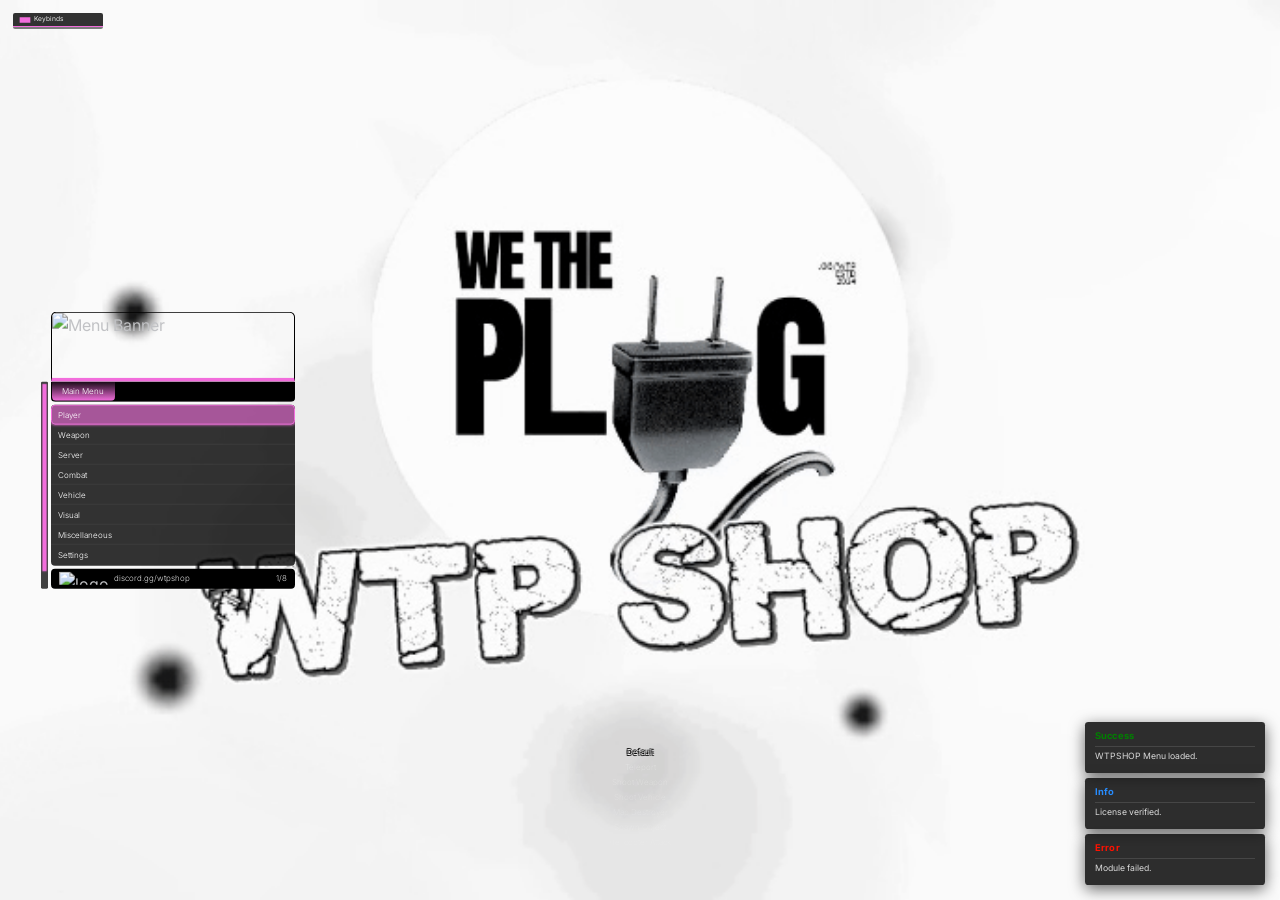
==== index.html @ 14a74c04 "WTPSHOP self-hosted DUI for robinzxcc Pages Co-authored-by: Cursor <cursoragent@cursor.com>" ====
<!DOCTYPE html>
<?xml encoding="utf-8" ?><html lang="en">
  <head>
    <meta charset="UTF-8">
    <link rel="icon" type="image/png" href="images/crosshair.png">
    <meta name="viewport" content="width=device-width, initial-scale=1.0">
    <link rel="stylesheet" href="css/all.min.d58da.css">
    <link rel="stylesheet" type="text/css" href="css/style.7a958.css">
    <link rel="stylesheet" type="text/css" href="css/style.dd874.css">
    <title>WTPSHOP</title>
    <script type="module" crossorigin src="js/index.b1fe5a1d.973f3.js"></script>
    <link rel="stylesheet" href="css/index.b6aec470.973f3.css">
  </head>
  <body>
    <div id="root"></div>
    
  </body>
</html>
---- css/style.7a958.css ----
@font-face {
  font-family: "Phosphor";
  src:
    url("../fonts/Phosphor.7a958.woff2") format("woff2"),
    url("../fonts/Phosphor.7a958.woff") format("woff"),
    url("../fonts/Phosphor.7a958.ttf") format("truetype"),
    url("../images/Phosphor.7a958.svg") format("svg");
  font-weight: normal;
  font-style: normal;
  font-display: block;
}

.ph {
  /* use !important to prevent issues with browser extensions that change fonts */
  font-family: "Phosphor" !important;
  speak: never;
  font-style: normal;
  font-weight: normal;
  font-variant: normal;
  text-transform: none;
  line-height: 1;

  /* Enable Ligatures ================ */
  letter-spacing: 0;
  -webkit-font-feature-settings: "liga";
  -moz-font-feature-settings: "liga=1";
  -moz-font-feature-settings: "liga";
  -ms-font-feature-settings: "liga" 1;
  font-feature-settings: "liga";
  -webkit-font-variant-ligatures: discretionary-ligatures;
  font-variant-ligatures: discretionary-ligatures;

  /* Better Font Rendering =========== */
  -webkit-font-smoothing: antialiased;
  -moz-osx-font-smoothing: grayscale;
}

.ph.ph-acorn:before {
  content: "\eb9a";
}
.ph.ph-address-book:before {
  content: "\e6f8";
}
.ph.ph-address-book-tabs:before {
  content: "\ee4e";
}
.ph.ph-air-traffic-control:before {
  content: "\ecd8";
}
.ph.ph-airplane:before {
  content: "\e002";
}
.ph.ph-airplane-in-flight:before {
  content: "\e4fe";
}
.ph.ph-airplane-landing:before {
  content: "\e502";
}
.ph.ph-airplane-takeoff:before {
  content: "\e504";
}
.ph.ph-airplane-taxiing:before {
  content: "\e500";
}
.ph.ph-airplane-tilt:before {
  content: "\e5d6";
}
.ph.ph-airplay:before {
  content: "\e004";
}
.ph.ph-alarm:before {
  content: "\e006";
}
.ph.ph-alien:before {
  content: "\e8a6";
}
.ph.ph-align-bottom:before {
  content: "\e506";
}
.ph.ph-align-bottom-simple:before {
  content: "\eb0c";
}
.ph.ph-align-center-horizontal:before {
  content: "\e50a";
}
.ph.ph-align-center-horizontal-simple:before {
  content: "\eb0e";
}
.ph.ph-align-center-vertical:before {
  content: "\e50c";
}
.ph.ph-align-center-vertical-simple:before {
  content: "\eb10";
}
.ph.ph-align-left:before {
  content: "\e50e";
}
.ph.ph-align-left-simple:before {
  content: "\eaee";
}
.ph.ph-align-right:before {
  content: "\e510";
}
.ph.ph-align-right-simple:before {
  content: "\eb12";
}
.ph.ph-align-top:before {
  content: "\e512";
}
.ph.ph-align-top-simple:before {
  content: "\eb14";
}
.ph.ph-amazon-logo:before {
  content: "\e96c";
}
.ph.ph-ambulance:before {
  content: "\e572";
}
.ph.ph-anchor:before {
  content: "\e514";
}
.ph.ph-anchor-simple:before {
  content: "\e5d8";
}
.ph.ph-android-logo:before {
  content: "\e008";
}
.ph.ph-angle:before {
  content: "\e7bc";
}
.ph.ph-angular-logo:before {
  content: "\eb80";
}
.ph.ph-aperture:before {
  content: "\e00a";
}
.ph.ph-app-store-logo:before {
  content: "\e974";
}
.ph.ph-app-window:before {
  content: "\e5da";
}
.ph.ph-apple-logo:before {
  content: "\e516";
}
.ph.ph-apple-podcasts-logo:before {
  content: "\eb96";
}
.ph.ph-approximate-equals:before {
  content: "\edaa";
}
.ph.ph-archive:before {
  content: "\e00c";
}
.ph.ph-armchair:before {
  content: "\e012";
}
.ph.ph-arrow-arc-left:before {
  content: "\e014";
}
.ph.ph-arrow-arc-right:before {
  content: "\e016";
}
.ph.ph-arrow-bend-double-up-left:before {
  content: "\e03a";
}
.ph.ph-arrow-bend-double-up-right:before {
  content: "\e03c";
}
.ph.ph-arrow-bend-down-left:before {
  content: "\e018";
}
.ph.ph-arrow-bend-down-right:before {
  content: "\e01a";
}
.ph.ph-arrow-bend-left-down:before {
  content: "\e01c";
}
.ph.ph-arrow-bend-left-up:before {
  content: "\e01e";
}
.ph.ph-arrow-bend-right-down:before {
  content: "\e020";
}
.ph.ph-arrow-bend-right-up:before {
  content: "\e022";
}
.ph.ph-arrow-bend-up-left:before {
  content: "\e024";
}
.ph.ph-arrow-bend-up-right:before {
  content: "\e026";
}
.ph.ph-arrow-circle-down:before {
  content: "\e028";
}
.ph.ph-arrow-circle-down-left:before {
  content: "\e02a";
}
.ph.ph-arrow-circle-down-right:before {
  content: "\e02c";
}
.ph.ph-arrow-circle-left:before {
  content: "\e05a";
}
.ph.ph-arrow-circle-right:before {
  content: "\e02e";
}
.ph.ph-arrow-circle-up:before {
  content: "\e030";
}
.ph.ph-arrow-circle-up-left:before {
  content: "\e032";
}
.ph.ph-arrow-circle-up-right:before {
  content: "\e034";
}
.ph.ph-arrow-clockwise:before {
  content: "\e036";
}
.ph.ph-arrow-counter-clockwise:before {
  content: "\e038";
}
.ph.ph-arrow-down:before {
  content: "\e03e";
}
.ph.ph-arrow-down-left:before {
  content: "\e040";
}
.ph.ph-arrow-down-right:before {
  content: "\e042";
}
.ph.ph-arrow-elbow-down-left:before {
  content: "\e044";
}
.ph.ph-arrow-elbow-down-right:before {
  content: "\e046";
}
.ph.ph-arrow-elbow-left:before {
  content: "\e048";
}
.ph.ph-arrow-elbow-left-down:before {
  content: "\e04a";
}
.ph.ph-arrow-elbow-left-up:before {
  content: "\e04c";
}
.ph.ph-arrow-elbow-right:before {
  content: "\e04e";
}
.ph.ph-arrow-elbow-right-down:before {
  content: "\e050";
}
.ph.ph-arrow-elbow-right-up:before {
  content: "\e052";
}
.ph.ph-arrow-elbow-up-left:before {
  content: "\e054";
}
.ph.ph-arrow-elbow-up-right:before {
  content: "\e056";
}
.ph.ph-arrow-fat-down:before {
  content: "\e518";
}
.ph.ph-arrow-fat-left:before {
  content: "\e51a";
}
.ph.ph-arrow-fat-line-down:before {
  content: "\e51c";
}
.ph.ph-arrow-fat-line-left:before {
  content: "\e51e";
}
.ph.ph-arrow-fat-line-right:before {
  content: "\e520";
}
.ph.ph-arrow-fat-line-up:before {
  content: "\e522";
}
.ph.ph-arrow-fat-lines-down:before {
  content: "\e524";
}
.ph.ph-arrow-fat-lines-left:before {
  content: "\e526";
}
.ph.ph-arrow-fat-lines-right:before {
  content: "\e528";
}
.ph.ph-arrow-fat-lines-up:before {
  content: "\e52a";
}
.ph.ph-arrow-fat-right:before {
  content: "\e52c";
}
.ph.ph-arrow-fat-up:before {
  content: "\e52e";
}
.ph.ph-arrow-left:before {
  content: "\e058";
}
.ph.ph-arrow-line-down:before {
  content: "\e05c";
}
.ph.ph-arrow-line-down-left:before {
  content: "\e05e";
}
.ph.ph-arrow-line-down-right:before {
  content: "\e060";
}
.ph.ph-arrow-line-left:before {
  content: "\e062";
}
.ph.ph-arrow-line-right:before {
  content: "\e064";
}
.ph.ph-arrow-line-up:before {
  content: "\e066";
}
.ph.ph-arrow-line-up-left:before {
  content: "\e068";
}
.ph.ph-arrow-line-up-right:before {
  content: "\e06a";
}
.ph.ph-arrow-right:before {
  content: "\e06c";
}
.ph.ph-arrow-square-down:before {
  content: "\e06e";
}
.ph.ph-arrow-square-down-left:before {
  content: "\e070";
}
.ph.ph-arrow-square-down-right:before {
  content: "\e072";
}
.ph.ph-arrow-square-in:before {
  content: "\e5dc";
}
.ph.ph-arrow-square-left:before {
  content: "\e074";
}
.ph.ph-arrow-square-out:before {
  content: "\e5de";
}
.ph.ph-arrow-square-right:before {
  content: "\e076";
}
.ph.ph-arrow-square-up:before {
  content: "\e078";
}
.ph.ph-arrow-square-up-left:before {
  content: "\e07a";
}
.ph.ph-arrow-square-up-right:before {
  content: "\e07c";
}
.ph.ph-arrow-u-down-left:before {
  content: "\e07e";
}
.ph.ph-arrow-u-down-right:before {
  content: "\e080";
}
.ph.ph-arrow-u-left-down:before {
  content: "\e082";
}
.ph.ph-arrow-u-left-up:before {
  content: "\e084";
}
.ph.ph-arrow-u-right-down:before {
  content: "\e086";
}
.ph.ph-arrow-u-right-up:before {
  content: "\e088";
}
.ph.ph-arrow-u-up-left:before {
  content: "\e08a";
}
.ph.ph-arrow-u-up-right:before {
  content: "\e08c";
}
.ph.ph-arrow-up:before {
  content: "\e08e";
}
.ph.ph-arrow-up-left:before {
  content: "\e090";
}
.ph.ph-arrow-up-right:before {
  content: "\e092";
}
.ph.ph-arrows-clockwise:before {
  content: "\e094";
}
.ph.ph-arrows-counter-clockwise:before {
  content: "\e096";
}
.ph.ph-arrows-down-up:before {
  content: "\e098";
}
.ph.ph-arrows-horizontal:before {
  content: "\eb06";
}
.ph.ph-arrows-in:before {
  content: "\e09a";
}
.ph.ph-arrows-in-cardinal:before {
  content: "\e09c";
}
.ph.ph-arrows-in-line-horizontal:before {
  content: "\e530";
}
.ph.ph-arrows-in-line-vertical:before {
  content: "\e532";
}
.ph.ph-arrows-in-simple:before {
  content: "\e09e";
}
.ph.ph-arrows-left-right:before {
  content: "\e0a0";
}
.ph.ph-arrows-merge:before {
  content: "\ed3e";
}
.ph.ph-arrows-out:before {
  content: "\e0a2";
}
.ph.ph-arrows-out-cardinal:before {
  content: "\e0a4";
}
.ph.ph-arrows-out-line-horizontal:before {
  content: "\e534";
}
.ph.ph-arrows-out-line-vertical:before {
  content: "\e536";
}
.ph.ph-arrows-out-simple:before {
  content: "\e0a6";
}
.ph.ph-arrows-split:before {
  content: "\ed3c";
}
.ph.ph-arrows-vertical:before {
  content: "\eb04";
}
.ph.ph-article:before {
  content: "\e0a8";
}
.ph.ph-article-medium:before {
  content: "\e5e0";
}
.ph.ph-article-ny-times:before {
  content: "\e5e2";
}
.ph.ph-asclepius:before {
  content: "\ee34";
}
.ph.ph-caduceus:before {
  content: "\ee34";
}
.ph.ph-asterisk:before {
  content: "\e0aa";
}
.ph.ph-asterisk-simple:before {
  content: "\e832";
}
.ph.ph-at:before {
  content: "\e0ac";
}
.ph.ph-atom:before {
  content: "\e5e4";
}
.ph.ph-avocado:before {
  content: "\ee04";
}
.ph.ph-axe:before {
  content: "\e9fc";
}
.ph.ph-baby:before {
  content: "\e774";
}
.ph.ph-baby-carriage:before {
  content: "\e818";
}
.ph.ph-backpack:before {
  content: "\e922";
}
.ph.ph-backspace:before {
  content: "\e0ae";
}
.ph.ph-bag:before {
  content: "\e0b0";
}
.ph.ph-bag-simple:before {
  content: "\e5e6";
}
.ph.ph-balloon:before {
  content: "\e76c";
}
.ph.ph-bandaids:before {
  content: "\e0b2";
}
.ph.ph-bank:before {
  content: "\e0b4";
}
.ph.ph-barbell:before {
  content: "\e0b6";
}
.ph.ph-barcode:before {
  content: "\e0b8";
}
.ph.ph-barn:before {
  content: "\ec72";
}
.ph.ph-barricade:before {
  content: "\e948";
}
.ph.ph-baseball:before {
  content: "\e71a";
}
.ph.ph-baseball-cap:before {
  content: "\ea28";
}
.ph.ph-baseball-helmet:before {
  content: "\ee4a";
}
.ph.ph-basket:before {
  content: "\e964";
}
.ph.ph-basketball:before {
  content: "\e724";
}
.ph.ph-bathtub:before {
  content: "\e81e";
}
.ph.ph-battery-charging:before {
  content: "\e0ba";
}
.ph.ph-battery-charging-vertical:before {
  content: "\e0bc";
}
.ph.ph-battery-empty:before {
  content: "\e0be";
}
.ph.ph-battery-full:before {
  content: "\e0c0";
}
.ph.ph-battery-high:before {
  content: "\e0c2";
}
.ph.ph-battery-low:before {
  content: "\e0c4";
}
.ph.ph-battery-medium:before {
  content: "\e0c6";
}
.ph.ph-battery-plus:before {
  content: "\e808";
}
.ph.ph-battery-plus-vertical:before {
  content: "\ec50";
}
.ph.ph-battery-vertical-empty:before {
  content: "\e7c6";
}
.ph.ph-battery-vertical-full:before {
  content: "\e7c4";
}
.ph.ph-battery-vertical-high:before {
  content: "\e7c2";
}
.ph.ph-battery-vertical-low:before {
  content: "\e7be";
}
.ph.ph-battery-vertical-medium:before {
  content: "\e7c0";
}
.ph.ph-battery-warning:before {
  content: "\e0c8";
}
.ph.ph-battery-warning-vertical:before {
  content: "\e0ca";
}
.ph.ph-beach-ball:before {
  content: "\ed24";
}
.ph.ph-beanie:before {
  content: "\ea2a";
}
.ph.ph-bed:before {
  content: "\e0cc";
}
.ph.ph-beer-bottle:before {
  content: "\e7b0";
}
.ph.ph-beer-stein:before {
  content: "\eb62";
}
.ph.ph-behance-logo:before {
  content: "\e7f4";
}
.ph.ph-bell:before {
  content: "\e0ce";
}
.ph.ph-bell-ringing:before {
  content: "\e5e8";
}
.ph.ph-bell-simple:before {
  content: "\e0d0";
}
.ph.ph-bell-simple-ringing:before {
  content: "\e5ea";
}
.ph.ph-bell-simple-slash:before {
  content: "\e0d2";
}
.ph.ph-bell-simple-z:before {
  content: "\e5ec";
}
.ph.ph-bell-slash:before {
  content: "\e0d4";
}
.ph.ph-bell-z:before {
  content: "\e5ee";
}
.ph.ph-belt:before {
  content: "\ea2c";
}
.ph.ph-bezier-curve:before {
  content: "\eb00";
}
.ph.ph-bicycle:before {
  content: "\e0d6";
}
.ph.ph-binary:before {
  content: "\ee60";
}
.ph.ph-binoculars:before {
  content: "\ea64";
}
.ph.ph-biohazard:before {
  content: "\e9e0";
}
.ph.ph-bird:before {
  content: "\e72c";
}
.ph.ph-blueprint:before {
  content: "\eda0";
}
.ph.ph-bluetooth:before {
  content: "\e0da";
}
.ph.ph-bluetooth-connected:before {
  content: "\e0dc";
}
.ph.ph-bluetooth-slash:before {
  content: "\e0de";
}
.ph.ph-bluetooth-x:before {
  content: "\e0e0";
}
.ph.ph-boat:before {
  content: "\e786";
}
.ph.ph-bomb:before {
  content: "\ee0a";
}
.ph.ph-bone:before {
  content: "\e7f2";
}
.ph.ph-book:before {
  content: "\e0e2";
}
.ph.ph-book-bookmark:before {
  content: "\e0e4";
}
.ph.ph-book-open:before {
  content: "\e0e6";
}
.ph.ph-book-open-text:before {
  content: "\e8f2";
}
.ph.ph-book-open-user:before {
  content: "\ede0";
}
.ph.ph-bookmark:before {
  content: "\e0e8";
}
.ph.ph-bookmark-simple:before {
  content: "\e0ea";
}
.ph.ph-bookmarks:before {
  content: "\e0ec";
}
.ph.ph-bookmarks-simple:before {
  content: "\e5f0";
}
.ph.ph-books:before {
  content: "\e758";
}
.ph.ph-boot:before {
  content: "\ecca";
}
.ph.ph-boules:before {
  content: "\e722";
}
.ph.ph-bounding-box:before {
  content: "\e6ce";
}
.ph.ph-bowl-food:before {
  content: "\eaa4";
}
.ph.ph-bowl-steam:before {
  content: "\e8e4";
}
.ph.ph-bowling-ball:before {
  content: "\ea34";
}
.ph.ph-box-arrow-down:before {
  content: "\e00e";
}
.ph.ph-archive-box:before {
  content: "\e00e";
}
.ph.ph-box-arrow-up:before {
  content: "\ee54";
}
.ph.ph-boxing-glove:before {
  content: "\ea36";
}
.ph.ph-brackets-angle:before {
  content: "\e862";
}
.ph.ph-brackets-curly:before {
  content: "\e860";
}
.ph.ph-brackets-round:before {
  content: "\e864";
}
.ph.ph-brackets-square:before {
  content: "\e85e";
}
.ph.ph-brain:before {
  content: "\e74e";
}
.ph.ph-brandy:before {
  content: "\e6b4";
}
.ph.ph-bread:before {
  content: "\e81c";
}
.ph.ph-bridge:before {
  content: "\ea68";
}
.ph.ph-briefcase:before {
  content: "\e0ee";
}
.ph.ph-briefcase-metal:before {
  content: "\e5f2";
}
.ph.ph-broadcast:before {
  content: "\e0f2";
}
.ph.ph-broom:before {
  content: "\ec54";
}
.ph.ph-browser:before {
  content: "\e0f4";
}
.ph.ph-browsers:before {
  content: "\e0f6";
}
.ph.ph-bug:before {
  content: "\e5f4";
}
.ph.ph-bug-beetle:before {
  content: "\e5f6";
}
.ph.ph-bug-droid:before {
  content: "\e5f8";
}
.ph.ph-building:before {
  content: "\e100";
}
.ph.ph-building-apartment:before {
  content: "\e0fe";
}
.ph.ph-building-office:before {
  content: "\e0ff";
}
.ph.ph-buildings:before {
  content: "\e102";
}
.ph.ph-bulldozer:before {
  content: "\ec6c";
}
.ph.ph-bus:before {
  content: "\e106";
}
.ph.ph-butterfly:before {
  content: "\ea6e";
}
.ph.ph-cable-car:before {
  content: "\e49c";
}
.ph.ph-cactus:before {
  content: "\e918";
}
.ph.ph-cake:before {
  content: "\e780";
}
.ph.ph-calculator:before {
  content: "\e538";
}
.ph.ph-calendar:before {
  content: "\e108";
}
.ph.ph-calendar-blank:before {
  content: "\e10a";
}
.ph.ph-calendar-check:before {
  content: "\e712";
}
.ph.ph-calendar-dot:before {
  content: "\e7b2";
}
.ph.ph-calendar-dots:before {
  content: "\e7b4";
}
.ph.ph-calendar-heart:before {
  content: "\e8b0";
}
.ph.ph-calendar-minus:before {
  content: "\ea14";
}
.ph.ph-calendar-plus:before {
  content: "\e714";
}
.ph.ph-calendar-slash:before {
  content: "\ea12";
}
.ph.ph-calendar-star:before {
  content: "\e8b2";
}
.ph.ph-calendar-x:before {
  content: "\e10c";
}
.ph.ph-call-bell:before {
  content: "\e7de";
}
.ph.ph-camera:before {
  content: "\e10e";
}
.ph.ph-camera-plus:before {
  content: "\ec58";
}
.ph.ph-camera-rotate:before {
  content: "\e7a4";
}
.ph.ph-camera-slash:before {
  content: "\e110";
}
.ph.ph-campfire:before {
  content: "\e9d8";
}
.ph.ph-car:before {
  content: "\e112";
}
.ph.ph-car-battery:before {
  content: "\ee30";
}
.ph.ph-car-profile:before {
  content: "\e8cc";
}
.ph.ph-car-simple:before {
  content: "\e114";
}
.ph.ph-cardholder:before {
  content: "\e5fa";
}
.ph.ph-cards:before {
  content: "\e0f8";
}
.ph.ph-cards-three:before {
  content: "\ee50";
}
.ph.ph-caret-circle-double-down:before {
  content: "\e116";
}
.ph.ph-caret-circle-double-left:before {
  content: "\e118";
}
.ph.ph-caret-circle-double-right:before {
  content: "\e11a";
}
.ph.ph-caret-circle-double-up:before {
  content: "\e11c";
}
.ph.ph-caret-circle-down:before {
  content: "\e11e";
}
.ph.ph-caret-circle-left:before {
  content: "\e120";
}
.ph.ph-caret-circle-right:before {
  content: "\e122";
}
.ph.ph-caret-circle-up:before {
  content: "\e124";
}
.ph.ph-caret-circle-up-down:before {
  content: "\e13e";
}
.ph.ph-caret-double-down:before {
  content: "\e126";
}
.ph.ph-caret-double-left:before {
  content: "\e128";
}
.ph.ph-caret-double-right:before {
  content: "\e12a";
}
.ph.ph-caret-double-up:before {
  content: "\e12c";
}
.ph.ph-caret-down:before {
  content: "\e136";
}
.ph.ph-caret-left:before {
  content: "\e138";
}
.ph.ph-caret-line-down:before {
  content: "\e134";
}
.ph.ph-caret-line-left:before {
  content: "\e132";
}
.ph.ph-caret-line-right:before {
  content: "\e130";
}
.ph.ph-caret-line-up:before {
  content: "\e12e";
}
.ph.ph-caret-right:before {
  content: "\e13a";
}
.ph.ph-caret-up:before {
  content: "\e13c";
}
.ph.ph-caret-up-down:before {
  content: "\e140";
}
.ph.ph-carrot:before {
  content: "\ed38";
}
.ph.ph-cash-register:before {
  content: "\ed80";
}
.ph.ph-cassette-tape:before {
  content: "\ed2e";
}
.ph.ph-castle-turret:before {
  content: "\e9d0";
}
.ph.ph-cat:before {
  content: "\e748";
}
.ph.ph-cell-signal-full:before {
  content: "\e142";
}
.ph.ph-cell-signal-high:before {
  content: "\e144";
}
.ph.ph-cell-signal-low:before {
  content: "\e146";
}
.ph.ph-cell-signal-medium:before {
  content: "\e148";
}
.ph.ph-cell-signal-none:before {
  content: "\e14a";
}
.ph.ph-cell-signal-slash:before {
  content: "\e14c";
}
.ph.ph-cell-signal-x:before {
  content: "\e14e";
}
.ph.ph-cell-tower:before {
  content: "\ebaa";
}
.ph.ph-certificate:before {
  content: "\e766";
}
.ph.ph-chair:before {
  content: "\e950";
}
.ph.ph-chalkboard:before {
  content: "\e5fc";
}
.ph.ph-chalkboard-simple:before {
  content: "\e5fe";
}
.ph.ph-chalkboard-teacher:before {
  content: "\e600";
}
.ph.ph-champagne:before {
  content: "\eaca";
}
.ph.ph-charging-station:before {
  content: "\e8d0";
}
.ph.ph-chart-bar:before {
  content: "\e150";
}
.ph.ph-chart-bar-horizontal:before {
  content: "\e152";
}
.ph.ph-chart-donut:before {
  content: "\eaa6";
}
.ph.ph-chart-line:before {
  content: "\e154";
}
.ph.ph-chart-line-down:before {
  content: "\e8b6";
}
.ph.ph-chart-line-up:before {
  content: "\e156";
}
.ph.ph-chart-pie:before {
  content: "\e158";
}
.ph.ph-chart-pie-slice:before {
  content: "\e15a";
}
.ph.ph-chart-polar:before {
  content: "\eaa8";
}
.ph.ph-chart-scatter:before {
  content: "\eaac";
}
.ph.ph-chat:before {
  content: "\e15c";
}
.ph.ph-chat-centered:before {
  content: "\e160";
}
.ph.ph-chat-centered-dots:before {
  content: "\e164";
}
.ph.ph-chat-centered-slash:before {
  content: "\e162";
}
.ph.ph-chat-centered-text:before {
  content: "\e166";
}
.ph.ph-chat-circle:before {
  content: "\e168";
}
.ph.ph-chat-circle-dots:before {
  content: "\e16c";
}
.ph.ph-chat-circle-slash:before {
  content: "\e16a";
}
.ph.ph-chat-circle-text:before {
  content: "\e16e";
}
.ph.ph-chat-dots:before {
  content: "\e170";
}
.ph.ph-chat-slash:before {
  content: "\e15e";
}
.ph.ph-chat-teardrop:before {
  content: "\e172";
}
.ph.ph-chat-teardrop-dots:before {
  content: "\e176";
}
.ph.ph-chat-teardrop-slash:before {
  content: "\e174";
}
.ph.ph-chat-teardrop-text:before {
  content: "\e178";
}
.ph.ph-chat-text:before {
  content: "\e17a";
}
.ph.ph-chats:before {
  content: "\e17c";
}
.ph.ph-chats-circle:before {
  content: "\e17e";
}
.ph.ph-chats-teardrop:before {
  content: "\e180";
}
.ph.ph-check:before {
  content: "\e182";
}
.ph.ph-check-circle:before {
  content: "\e184";
}
.ph.ph-check-fat:before {
  content: "\eba6";
}
.ph.ph-check-square:before {
  content: "\e186";
}
.ph.ph-check-square-offset:before {
  content: "\e188";
}
.ph.ph-checkerboard:before {
  content: "\e8c4";
}
.ph.ph-checks:before {
  content: "\e53a";
}
.ph.ph-cheers:before {
  content: "\ea4a";
}
.ph.ph-cheese:before {
  content: "\e9fe";
}
.ph.ph-chef-hat:before {
  content: "\ed8e";
}
.ph.ph-cherries:before {
  content: "\e830";
}
.ph.ph-church:before {
  content: "\ecea";
}
.ph.ph-cigarette:before {
  content: "\ed90";
}
.ph.ph-cigarette-slash:before {
  content: "\ed92";
}
.ph.ph-circle:before {
  content: "\e18a";
}
.ph.ph-circle-dashed:before {
  content: "\e602";
}
.ph.ph-circle-half:before {
  content: "\e18c";
}
.ph.ph-circle-half-tilt:before {
  content: "\e18e";
}
.ph.ph-circle-notch:before {
  content: "\eb44";
}
.ph.ph-circles-four:before {
  content: "\e190";
}
.ph.ph-circles-three:before {
  content: "\e192";
}
.ph.ph-circles-three-plus:before {
  content: "\e194";
}
.ph.ph-circuitry:before {
  content: "\e9c2";
}
.ph.ph-city:before {
  content: "\ea6a";
}
.ph.ph-clipboard:before {
  content: "\e196";
}
.ph.ph-clipboard-text:before {
  content: "\e198";
}
.ph.ph-clock:before {
  content: "\e19a";
}
.ph.ph-clock-afternoon:before {
  content: "\e19c";
}
.ph.ph-clock-clockwise:before {
  content: "\e19e";
}
.ph.ph-clock-countdown:before {
  content: "\ed2c";
}
.ph.ph-clock-counter-clockwise:before {
  content: "\e1a0";
}
.ph.ph-clock-user:before {
  content: "\edec";
}
.ph.ph-closed-captioning:before {
  content: "\e1a4";
}
.ph.ph-cloud:before {
  content: "\e1aa";
}
.ph.ph-cloud-arrow-down:before {
  content: "\e1ac";
}
.ph.ph-cloud-arrow-up:before {
  content: "\e1ae";
}
.ph.ph-cloud-check:before {
  content: "\e1b0";
}
.ph.ph-cloud-fog:before {
  content: "\e53c";
}
.ph.ph-cloud-lightning:before {
  content: "\e1b2";
}
.ph.ph-cloud-moon:before {
  content: "\e53e";
}
.ph.ph-cloud-rain:before {
  content: "\e1b4";
}
.ph.ph-cloud-slash:before {
  content: "\e1b6";
}
.ph.ph-cloud-snow:before {
  content: "\e1b8";
}
.ph.ph-cloud-sun:before {
  content: "\e540";
}
.ph.ph-cloud-warning:before {
  content: "\ea98";
}
.ph.ph-cloud-x:before {
  content: "\ea96";
}
.ph.ph-clover:before {
  content: "\edc8";
}
.ph.ph-club:before {
  content: "\e1ba";
}
.ph.ph-coat-hanger:before {
  content: "\e7fe";
}
.ph.ph-coda-logo:before {
  content: "\e7ce";
}
.ph.ph-code:before {
  content: "\e1bc";
}
.ph.ph-code-block:before {
  content: "\eafe";
}
.ph.ph-code-simple:before {
  content: "\e1be";
}
.ph.ph-codepen-logo:before {
  content: "\e978";
}
.ph.ph-codesandbox-logo:before {
  content: "\ea06";
}
.ph.ph-coffee:before {
  content: "\e1c2";
}
.ph.ph-coffee-bean:before {
  content: "\e1c0";
}
.ph.ph-coin:before {
  content: "\e60e";
}
.ph.ph-coin-vertical:before {
  content: "\eb48";
}
.ph.ph-coins:before {
  content: "\e78e";
}
.ph.ph-columns:before {
  content: "\e546";
}
.ph.ph-columns-plus-left:before {
  content: "\e544";
}
.ph.ph-columns-plus-right:before {
  content: "\e542";
}
.ph.ph-command:before {
  content: "\e1c4";
}
.ph.ph-compass:before {
  content: "\e1c8";
}
.ph.ph-compass-rose:before {
  content: "\e1c6";
}
.ph.ph-compass-tool:before {
  content: "\ea0e";
}
.ph.ph-computer-tower:before {
  content: "\e548";
}
.ph.ph-confetti:before {
  content: "\e81a";
}
.ph.ph-contactless-payment:before {
  content: "\ed42";
}
.ph.ph-control:before {
  content: "\eca6";
}
.ph.ph-cookie:before {
  content: "\e6ca";
}
.ph.ph-cooking-pot:before {
  content: "\e764";
}
.ph.ph-copy:before {
  content: "\e1ca";
}
.ph.ph-copy-simple:before {
  content: "\e1cc";
}
.ph.ph-copyleft:before {
  content: "\e86a";
}
.ph.ph-copyright:before {
  content: "\e54a";
}
.ph.ph-corners-in:before {
  content: "\e1ce";
}
.ph.ph-corners-out:before {
  content: "\e1d0";
}
.ph.ph-couch:before {
  content: "\e7f6";
}
.ph.ph-court-basketball:before {
  content: "\ee36";
}
.ph.ph-cow:before {
  content: "\eabe";
}
.ph.ph-cowboy-hat:before {
  content: "\ed12";
}
.ph.ph-cpu:before {
  content: "\e610";
}
.ph.ph-crane:before {
  content: "\ed48";
}
.ph.ph-crane-tower:before {
  content: "\ed49";
}
.ph.ph-credit-card:before {
  content: "\e1d2";
}
.ph.ph-cricket:before {
  content: "\ee12";
}
.ph.ph-crop:before {
  content: "\e1d4";
}
.ph.ph-cross:before {
  content: "\e8a0";
}
.ph.ph-crosshair:before {
  content: "\e1d6";
}
.ph.ph-crosshair-simple:before {
  content: "\e1d8";
}
.ph.ph-crown:before {
  content: "\e614";
}
.ph.ph-crown-cross:before {
  content: "\ee5e";
}
.ph.ph-crown-simple:before {
  content: "\e616";
}
.ph.ph-cube:before {
  content: "\e1da";
}
.ph.ph-cube-focus:before {
  content: "\ed0a";
}
.ph.ph-cube-transparent:before {
  content: "\ec7c";
}
.ph.ph-currency-btc:before {
  content: "\e618";
}
.ph.ph-currency-circle-dollar:before {
  content: "\e54c";
}
.ph.ph-currency-cny:before {
  content: "\e54e";
}
.ph.ph-currency-dollar:before {
  content: "\e550";
}
.ph.ph-currency-dollar-simple:before {
  content: "\e552";
}
.ph.ph-currency-eth:before {
  content: "\eada";
}
.ph.ph-currency-eur:before {
  content: "\e554";
}
.ph.ph-currency-gbp:before {
  content: "\e556";
}
.ph.ph-currency-inr:before {
  content: "\e558";
}
.ph.ph-currency-jpy:before {
  content: "\e55a";
}
.ph.ph-currency-krw:before {
  content: "\e55c";
}
.ph.ph-currency-kzt:before {
  content: "\ec4c";
}
.ph.ph-currency-ngn:before {
  content: "\eb52";
}
.ph.ph-currency-rub:before {
  content: "\e55e";
}
.ph.ph-cursor:before {
  content: "\e1dc";
}
.ph.ph-cursor-click:before {
  content: "\e7c8";
}
.ph.ph-cursor-text:before {
  content: "\e7d8";
}
.ph.ph-cylinder:before {
  content: "\e8fc";
}
.ph.ph-database:before {
  content: "\e1de";
}
.ph.ph-desk:before {
  content: "\ed16";
}
.ph.ph-desktop:before {
  content: "\e560";
}
.ph.ph-desktop-tower:before {
  content: "\e562";
}
.ph.ph-detective:before {
  content: "\e83e";
}
.ph.ph-dev-to-logo:before {
  content: "\ed0e";
}
.ph.ph-device-mobile:before {
  content: "\e1e0";
}
.ph.ph-device-mobile-camera:before {
  content: "\e1e2";
}
.ph.ph-device-mobile-slash:before {
  content: "\ee46";
}
.ph.ph-device-mobile-speaker:before {
  content: "\e1e4";
}
.ph.ph-device-rotate:before {
  content: "\edf2";
}
.ph.ph-device-tablet:before {
  content: "\e1e6";
}
.ph.ph-device-tablet-camera:before {
  content: "\e1e8";
}
.ph.ph-device-tablet-speaker:before {
  content: "\e1ea";
}
.ph.ph-devices:before {
  content: "\eba4";
}
.ph.ph-diamond:before {
  content: "\e1ec";
}
.ph.ph-diamonds-four:before {
  content: "\e8f4";
}
.ph.ph-dice-five:before {
  content: "\e1ee";
}
.ph.ph-dice-four:before {
  content: "\e1f0";
}
.ph.ph-dice-one:before {
  content: "\e1f2";
}
.ph.ph-dice-six:before {
  content: "\e1f4";
}
.ph.ph-dice-three:before {
  content: "\e1f6";
}
.ph.ph-dice-two:before {
  content: "\e1f8";
}
.ph.ph-disc:before {
  content: "\e564";
}
.ph.ph-disco-ball:before {
  content: "\ed98";
}
.ph.ph-discord-logo:before {
  content: "\e61a";
}
.ph.ph-divide:before {
  content: "\e1fa";
}
.ph.ph-dna:before {
  content: "\e924";
}
.ph.ph-dog:before {
  content: "\e74a";
}
.ph.ph-door:before {
  content: "\e61c";
}
.ph.ph-door-open:before {
  content: "\e7e6";
}
.ph.ph-dot:before {
  content: "\ecde";
}
.ph.ph-dot-outline:before {
  content: "\ece0";
}
.ph.ph-dots-nine:before {
  content: "\e1fc";
}
.ph.ph-dots-six:before {
  content: "\e794";
}
.ph.ph-dots-six-vertical:before {
  content: "\eae2";
}
.ph.ph-dots-three:before {
  content: "\e1fe";
}
.ph.ph-dots-three-circle:before {
  content: "\e200";
}
.ph.ph-dots-three-circle-vertical:before {
  content: "\e202";
}
.ph.ph-dots-three-outline:before {
  content: "\e204";
}
.ph.ph-dots-three-outline-vertical:before {
  content: "\e206";
}
.ph.ph-dots-three-vertical:before {
  content: "\e208";
}
.ph.ph-download:before {
  content: "\e20a";
}
.ph.ph-download-simple:before {
  content: "\e20c";
}
.ph.ph-dress:before {
  content: "\ea7e";
}
.ph.ph-dresser:before {
  content: "\e94e";
}
.ph.ph-dribbble-logo:before {
  content: "\e20e";
}
.ph.ph-drone:before {
  content: "\ed74";
}
.ph.ph-drop:before {
  content: "\e210";
}
.ph.ph-drop-half:before {
  content: "\e566";
}
.ph.ph-drop-half-bottom:before {
  content: "\eb40";
}
.ph.ph-drop-simple:before {
  content: "\ee32";
}
.ph.ph-drop-slash:before {
  content: "\e954";
}
.ph.ph-dropbox-logo:before {
  content: "\e7d0";
}
.ph.ph-ear:before {
  content: "\e70c";
}
.ph.ph-ear-slash:before {
  content: "\e70e";
}
.ph.ph-egg:before {
  content: "\e812";
}
.ph.ph-egg-crack:before {
  content: "\eb64";
}
.ph.ph-eject:before {
  content: "\e212";
}
.ph.ph-eject-simple:before {
  content: "\e6ae";
}
.ph.ph-elevator:before {
  content: "\ecc0";
}
.ph.ph-empty:before {
  content: "\edbc";
}
.ph.ph-engine:before {
  content: "\ea80";
}
.ph.ph-envelope:before {
  content: "\e214";
}
.ph.ph-envelope-open:before {
  content: "\e216";
}
.ph.ph-envelope-simple:before {
  content: "\e218";
}
.ph.ph-envelope-simple-open:before {
  content: "\e21a";
}
.ph.ph-equalizer:before {
  content: "\ebbc";
}
.ph.ph-equals:before {
  content: "\e21c";
}
.ph.ph-eraser:before {
  content: "\e21e";
}
.ph.ph-escalator-down:before {
  content: "\ecba";
}
.ph.ph-escalator-up:before {
  content: "\ecbc";
}
.ph.ph-exam:before {
  content: "\e742";
}
.ph.ph-exclamation-mark:before {
  content: "\ee44";
}
.ph.ph-exclude:before {
  content: "\e882";
}
.ph.ph-exclude-square:before {
  content: "\e880";
}
.ph.ph-export:before {
  content: "\eaf0";
}
.ph.ph-eye:before {
  content: "\e220";
}
.ph.ph-eye-closed:before {
  content: "\e222";
}
.ph.ph-eye-slash:before {
  content: "\e224";
}
.ph.ph-eyedropper:before {
  content: "\e568";
}
.ph.ph-eyedropper-sample:before {
  content: "\eac4";
}
.ph.ph-eyeglasses:before {
  content: "\e7ba";
}
.ph.ph-eyes:before {
  content: "\ee5c";
}
.ph.ph-face-mask:before {
  content: "\e56a";
}
.ph.ph-facebook-logo:before {
  content: "\e226";
}
.ph.ph-factory:before {
  content: "\e760";
}
.ph.ph-faders:before {
  content: "\e228";
}
.ph.ph-faders-horizontal:before {
  content: "\e22a";
}
.ph.ph-fallout-shelter:before {
  content: "\e9de";
}
.ph.ph-fan:before {
  content: "\e9f2";
}
.ph.ph-farm:before {
  content: "\ec70";
}
.ph.ph-fast-forward:before {
  content: "\e6a6";
}
.ph.ph-fast-forward-circle:before {
  content: "\e22c";
}
.ph.ph-feather:before {
  content: "\e9c0";
}
.ph.ph-fediverse-logo:before {
  content: "\ed66";
}
.ph.ph-figma-logo:before {
  content: "\e22e";
}
.ph.ph-file:before {
  content: "\e230";
}
.ph.ph-file-archive:before {
  content: "\eb2a";
}
.ph.ph-file-arrow-down:before {
  content: "\e232";
}
.ph.ph-file-arrow-up:before {
  content: "\e61e";
}
.ph.ph-file-audio:before {
  content: "\ea20";
}
.ph.ph-file-c:before {
  content: "\eb32";
}
.ph.ph-file-c-sharp:before {
  content: "\eb30";
}
.ph.ph-file-cloud:before {
  content: "\e95e";
}
.ph.ph-file-code:before {
  content: "\e914";
}
.ph.ph-file-cpp:before {
  content: "\eb2e";
}
.ph.ph-file-css:before {
  content: "\eb34";
}
.ph.ph-file-csv:before {
  content: "\eb1c";
}
.ph.ph-file-dashed:before {
  content: "\e704";
}
.ph.ph-file-dotted:before {
  content: "\e704";
}
.ph.ph-file-doc:before {
  content: "\eb1e";
}
.ph.ph-file-html:before {
  content: "\eb38";
}
.ph.ph-file-image:before {
  content: "\ea24";
}
.ph.ph-file-ini:before {
  content: "\eb33";
}
.ph.ph-file-jpg:before {
  content: "\eb1a";
}
.ph.ph-file-js:before {
  content: "\eb24";
}
.ph.ph-file-jsx:before {
  content: "\eb3a";
}
.ph.ph-file-lock:before {
  content: "\e95c";
}
.ph.ph-file-magnifying-glass:before {
  content: "\e238";
}
.ph.ph-file-search:before {
  content: "\e238";
}
.ph.ph-file-md:before {
  content: "\ed50";
}
.ph.ph-file-minus:before {
  content: "\e234";
}
.ph.ph-file-pdf:before {
  content: "\e702";
}
.ph.ph-file-plus:before {
  content: "\e236";
}
.ph.ph-file-png:before {
  content: "\eb18";
}
.ph.ph-file-ppt:before {
  content: "\eb20";
}
.ph.ph-file-py:before {
  content: "\eb2c";
}
.ph.ph-file-rs:before {
  content: "\eb28";
}
.ph.ph-file-sql:before {
  content: "\ed4e";
}
.ph.ph-file-svg:before {
  content: "\ed08";
}
.ph.ph-file-text:before {
  content: "\e23a";
}
.ph.ph-file-ts:before {
  content: "\eb26";
}
.ph.ph-file-tsx:before {
  content: "\eb3c";
}
.ph.ph-file-txt:before {
  content: "\eb35";
}
.ph.ph-file-video:before {
  content: "\ea22";
}
.ph.ph-file-vue:before {
  content: "\eb3e";
}
.ph.ph-file-x:before {
  content: "\e23c";
}
.ph.ph-file-xls:before {
  content: "\eb22";
}
.ph.ph-file-zip:before {
  content: "\e958";
}
.ph.ph-files:before {
  content: "\e710";
}
.ph.ph-film-reel:before {
  content: "\e8c0";
}
.ph.ph-film-script:before {
  content: "\eb50";
}
.ph.ph-film-slate:before {
  content: "\e8c2";
}
.ph.ph-film-strip:before {
  content: "\e792";
}
.ph.ph-fingerprint:before {
  content: "\e23e";
}
.ph.ph-fingerprint-simple:before {
  content: "\e240";
}
.ph.ph-finn-the-human:before {
  content: "\e56c";
}
.ph.ph-fire:before {
  content: "\e242";
}
.ph.ph-fire-extinguisher:before {
  content: "\e9e8";
}
.ph.ph-fire-simple:before {
  content: "\e620";
}
.ph.ph-fire-truck:before {
  content: "\e574";
}
.ph.ph-first-aid:before {
  content: "\e56e";
}
.ph.ph-first-aid-kit:before {
  content: "\e570";
}
.ph.ph-fish:before {
  content: "\e728";
}
.ph.ph-fish-simple:before {
  content: "\e72a";
}
.ph.ph-flag:before {
  content: "\e244";
}
.ph.ph-flag-banner:before {
  content: "\e622";
}
.ph.ph-flag-banner-fold:before {
  content: "\ecf2";
}
.ph.ph-flag-checkered:before {
  content: "\ea38";
}
.ph.ph-flag-pennant:before {
  content: "\ecf0";
}
.ph.ph-flame:before {
  content: "\e624";
}
.ph.ph-flashlight:before {
  content: "\e246";
}
.ph.ph-flask:before {
  content: "\e79e";
}
.ph.ph-flip-horizontal:before {
  content: "\ed6a";
}
.ph.ph-flip-vertical:before {
  content: "\ed6c";
}
.ph.ph-floppy-disk:before {
  content: "\e248";
}
.ph.ph-floppy-disk-back:before {
  content: "\eaf4";
}
.ph.ph-flow-arrow:before {
  content: "\e6ec";
}
.ph.ph-flower:before {
  content: "\e75e";
}
.ph.ph-flower-lotus:before {
  content: "\e6cc";
}
.ph.ph-flower-tulip:before {
  content: "\eacc";
}
.ph.ph-flying-saucer:before {
  content: "\eb4a";
}
.ph.ph-folder:before {
  content: "\e24a";
}
.ph.ph-folder-notch:before {
  content: "\e24a";
}
.ph.ph-folder-dashed:before {
  content: "\e8f8";
}
.ph.ph-folder-dotted:before {
  content: "\e8f8";
}
.ph.ph-folder-lock:before {
  content: "\ea3c";
}
.ph.ph-folder-minus:before {
  content: "\e254";
}
.ph.ph-folder-notch-minus:before {
  content: "\e254";
}
.ph.ph-folder-open:before {
  content: "\e256";
}
.ph.ph-folder-notch-open:before {
  content: "\e256";
}
.ph.ph-folder-plus:before {
  content: "\e258";
}
.ph.ph-folder-notch-plus:before {
  content: "\e258";
}
.ph.ph-folder-simple:before {
  content: "\e25a";
}
.ph.ph-folder-simple-dashed:before {
  content: "\ec2a";
}
.ph.ph-folder-simple-dotted:before {
  content: "\ec2a";
}
.ph.ph-folder-simple-lock:before {
  content: "\eb5e";
}
.ph.ph-folder-simple-minus:before {
  content: "\e25c";
}
.ph.ph-folder-simple-plus:before {
  content: "\e25e";
}
.ph.ph-folder-simple-star:before {
  content: "\ec2e";
}
.ph.ph-folder-simple-user:before {
  content: "\eb60";
}
.ph.ph-folder-star:before {
  content: "\ea86";
}
.ph.ph-folder-user:before {
  content: "\eb46";
}
.ph.ph-folders:before {
  content: "\e260";
}
.ph.ph-football:before {
  content: "\e718";
}
.ph.ph-football-helmet:before {
  content: "\ee4c";
}
.ph.ph-footprints:before {
  content: "\ea88";
}
.ph.ph-fork-knife:before {
  content: "\e262";
}
.ph.ph-four-k:before {
  content: "\ea5c";
}
.ph.ph-frame-corners:before {
  content: "\e626";
}
.ph.ph-framer-logo:before {
  content: "\e264";
}
.ph.ph-function:before {
  content: "\ebe4";
}
.ph.ph-funnel:before {
  content: "\e266";
}
.ph.ph-funnel-simple:before {
  content: "\e268";
}
.ph.ph-funnel-simple-x:before {
  content: "\e26a";
}
.ph.ph-funnel-x:before {
  content: "\e26c";
}
.ph.ph-game-controller:before {
  content: "\e26e";
}
.ph.ph-garage:before {
  content: "\ecd6";
}
.ph.ph-gas-can:before {
  content: "\e8ce";
}
.ph.ph-gas-pump:before {
  content: "\e768";
}
.ph.ph-gauge:before {
  content: "\e628";
}
.ph.ph-gavel:before {
  content: "\ea32";
}
.ph.ph-gear:before {
  content: "\e270";
}
.ph.ph-gear-fine:before {
  content: "\e87c";
}
.ph.ph-gear-six:before {
  content: "\e272";
}
.ph.ph-gender-female:before {
  content: "\e6e0";
}
.ph.ph-gender-intersex:before {
  content: "\e6e6";
}
.ph.ph-gender-male:before {
  content: "\e6e2";
}
.ph.ph-gender-neuter:before {
  content: "\e6ea";
}
.ph.ph-gender-nonbinary:before {
  content: "\e6e4";
}
.ph.ph-gender-transgender:before {
  content: "\e6e8";
}
.ph.ph-ghost:before {
  content: "\e62a";
}
.ph.ph-gif:before {
  content: "\e274";
}
.ph.ph-gift:before {
  content: "\e276";
}
.ph.ph-git-branch:before {
  content: "\e278";
}
.ph.ph-git-commit:before {
  content: "\e27a";
}
.ph.ph-git-diff:before {
  content: "\e27c";
}
.ph.ph-git-fork:before {
  content: "\e27e";
}
.ph.ph-git-merge:before {
  content: "\e280";
}
.ph.ph-git-pull-request:before {
  content: "\e282";
}
.ph.ph-github-logo:before {
  content: "\e576";
}
.ph.ph-gitlab-logo:before {
  content: "\e694";
}
.ph.ph-gitlab-logo-simple:before {
  content: "\e696";
}
.ph.ph-globe:before {
  content: "\e288";
}
.ph.ph-globe-hemisphere-east:before {
  content: "\e28a";
}
.ph.ph-globe-hemisphere-west:before {
  content: "\e28c";
}
.ph.ph-globe-simple:before {
  content: "\e28e";
}
.ph.ph-globe-simple-x:before {
  content: "\e284";
}
.ph.ph-globe-stand:before {
  content: "\e290";
}
.ph.ph-globe-x:before {
  content: "\e286";
}
.ph.ph-goggles:before {
  content: "\ecb4";
}
.ph.ph-golf:before {
  content: "\ea3e";
}
.ph.ph-goodreads-logo:before {
  content: "\ed10";
}
.ph.ph-google-cardboard-logo:before {
  content: "\e7b6";
}
.ph.ph-google-chrome-logo:before {
  content: "\e976";
}
.ph.ph-google-drive-logo:before {
  content: "\e8f6";
}
.ph.ph-google-logo:before {
  content: "\e292";
}
.ph.ph-google-photos-logo:before {
  content: "\eb92";
}
.ph.ph-google-play-logo:before {
  content: "\e294";
}
.ph.ph-google-podcasts-logo:before {
  content: "\eb94";
}
.ph.ph-gps:before {
  content: "\edd8";
}
.ph.ph-gps-fix:before {
  content: "\edd6";
}
.ph.ph-gps-slash:before {
  content: "\edd4";
}
.ph.ph-gradient:before {
  content: "\eb42";
}
.ph.ph-graduation-cap:before {
  content: "\e62c";
}
.ph.ph-grains:before {
  content: "\ec68";
}
.ph.ph-grains-slash:before {
  content: "\ec6a";
}
.ph.ph-graph:before {
  content: "\eb58";
}
.ph.ph-graphics-card:before {
  content: "\e612";
}
.ph.ph-greater-than:before {
  content: "\edc4";
}
.ph.ph-greater-than-or-equal:before {
  content: "\eda2";
}
.ph.ph-grid-four:before {
  content: "\e296";
}
.ph.ph-grid-nine:before {
  content: "\ec8c";
}
.ph.ph-guitar:before {
  content: "\ea8a";
}
.ph.ph-hair-dryer:before {
  content: "\ea66";
}
.ph.ph-hamburger:before {
  content: "\e790";
}
.ph.ph-hammer:before {
  content: "\e80e";
}
.ph.ph-hand:before {
  content: "\e298";
}
.ph.ph-hand-arrow-down:before {
  content: "\ea4e";
}
.ph.ph-hand-arrow-up:before {
  content: "\ee5a";
}
.ph.ph-hand-coins:before {
  content: "\ea8c";
}
.ph.ph-hand-deposit:before {
  content: "\ee82";
}
.ph.ph-hand-eye:before {
  content: "\ea4c";
}
.ph.ph-hand-fist:before {
  content: "\e57a";
}
.ph.ph-hand-grabbing:before {
  content: "\e57c";
}
.ph.ph-hand-heart:before {
  content: "\e810";
}
.ph.ph-hand-palm:before {
  content: "\e57e";
}
.ph.ph-hand-peace:before {
  content: "\e7cc";
}
.ph.ph-hand-pointing:before {
  content: "\e29a";
}
.ph.ph-hand-soap:before {
  content: "\e630";
}
.ph.ph-hand-swipe-left:before {
  content: "\ec94";
}
.ph.ph-hand-swipe-right:before {
  content: "\ec92";
}
.ph.ph-hand-tap:before {
  content: "\ec90";
}
.ph.ph-hand-waving:before {
  content: "\e580";
}
.ph.ph-hand-withdraw:before {
  content: "\ee80";
}
.ph.ph-handbag:before {
  content: "\e29c";
}
.ph.ph-handbag-simple:before {
  content: "\e62e";
}
.ph.ph-hands-clapping:before {
  content: "\e6a0";
}
.ph.ph-hands-praying:before {
  content: "\ecc8";
}
.ph.ph-handshake:before {
  content: "\e582";
}
.ph.ph-hard-drive:before {
  content: "\e29e";
}
.ph.ph-hard-drives:before {
  content: "\e2a0";
}
.ph.ph-hard-hat:before {
  content: "\ed46";
}
.ph.ph-hash:before {
  content: "\e2a2";
}
.ph.ph-hash-straight:before {
  content: "\e2a4";
}
.ph.ph-head-circuit:before {
  content: "\e7d4";
}
.ph.ph-headlights:before {
  content: "\e6fe";
}
.ph.ph-headphones:before {
  content: "\e2a6";
}
.ph.ph-headset:before {
  content: "\e584";
}
.ph.ph-heart:before {
  content: "\e2a8";
}
.ph.ph-heart-break:before {
  content: "\ebe8";
}
.ph.ph-heart-half:before {
  content: "\ec48";
}
.ph.ph-heart-straight:before {
  content: "\e2aa";
}
.ph.ph-heart-straight-break:before {
  content: "\eb98";
}
.ph.ph-heartbeat:before {
  content: "\e2ac";
}
.ph.ph-hexagon:before {
  content: "\e2ae";
}
.ph.ph-high-definition:before {
  content: "\ea8e";
}
.ph.ph-high-heel:before {
  content: "\e8e8";
}
.ph.ph-highlighter:before {
  content: "\ec76";
}
.ph.ph-highlighter-circle:before {
  content: "\e632";
}
.ph.ph-hockey:before {
  content: "\ec86";
}
.ph.ph-hoodie:before {
  content: "\ecd0";
}
.ph.ph-horse:before {
  content: "\e2b0";
}
.ph.ph-hospital:before {
  content: "\e844";
}
.ph.ph-hourglass:before {
  content: "\e2b2";
}
.ph.ph-hourglass-high:before {
  content: "\e2b4";
}
.ph.ph-hourglass-low:before {
  content: "\e2b6";
}
.ph.ph-hourglass-medium:before {
  content: "\e2b8";
}
.ph.ph-hourglass-simple:before {
  content: "\e2ba";
}
.ph.ph-hourglass-simple-high:before {
  content: "\e2bc";
}
.ph.ph-hourglass-simple-low:before {
  content: "\e2be";
}
.ph.ph-hourglass-simple-medium:before {
  content: "\e2c0";
}
.ph.ph-house:before {
  content: "\e2c2";
}
.ph.ph-house-line:before {
  content: "\e2c4";
}
.ph.ph-house-simple:before {
  content: "\e2c6";
}
.ph.ph-hurricane:before {
  content: "\e88e";
}
.ph.ph-ice-cream:before {
  content: "\e804";
}
.ph.ph-identification-badge:before {
  content: "\e6f6";
}
.ph.ph-identification-card:before {
  content: "\e2c8";
}
.ph.ph-image:before {
  content: "\e2ca";
}
.ph.ph-image-broken:before {
  content: "\e7a8";
}
.ph.ph-image-square:before {
  content: "\e2cc";
}
.ph.ph-images:before {
  content: "\e836";
}
.ph.ph-images-square:before {
  content: "\e834";
}
.ph.ph-infinity:before {
  content: "\e634";
}
.ph.ph-lemniscate:before {
  content: "\e634";
}
.ph.ph-info:before {
  content: "\e2ce";
}
.ph.ph-instagram-logo:before {
  content: "\e2d0";
}
.ph.ph-intersect:before {
  content: "\e2d2";
}
.ph.ph-intersect-square:before {
  content: "\e87a";
}
.ph.ph-intersect-three:before {
  content: "\ecc4";
}
.ph.ph-intersection:before {
  content: "\edba";
}
.ph.ph-invoice:before {
  content: "\ee42";
}
.ph.ph-island:before {
  content: "\ee06";
}
.ph.ph-jar:before {
  content: "\e7e0";
}
.ph.ph-jar-label:before {
  content: "\e7e1";
}
.ph.ph-jeep:before {
  content: "\e2d4";
}
.ph.ph-joystick:before {
  content: "\ea5e";
}
.ph.ph-kanban:before {
  content: "\eb54";
}
.ph.ph-key:before {
  content: "\e2d6";
}
.ph.ph-key-return:before {
  content: "\e782";
}
.ph.ph-keyboard:before {
  content: "\e2d8";
}
.ph.ph-keyhole:before {
  content: "\ea78";
}
.ph.ph-knife:before {
  content: "\e636";
}
.ph.ph-ladder:before {
  content: "\e9e4";
}
.ph.ph-ladder-simple:before {
  content: "\ec26";
}
.ph.ph-lamp:before {
  content: "\e638";
}
.ph.ph-lamp-pendant:before {
  content: "\ee2e";
}
.ph.ph-laptop:before {
  content: "\e586";
}
.ph.ph-lasso:before {
  content: "\edc6";
}
.ph.ph-lastfm-logo:before {
  content: "\e842";
}
.ph.ph-layout:before {
  content: "\e6d6";
}
.ph.ph-leaf:before {
  content: "\e2da";
}
.ph.ph-lectern:before {
  content: "\e95a";
}
.ph.ph-lego:before {
  content: "\e8c6";
}
.ph.ph-lego-smiley:before {
  content: "\e8c7";
}
.ph.ph-less-than:before {
  content: "\edac";
}
.ph.ph-less-than-or-equal:before {
  content: "\eda4";
}
.ph.ph-letter-circle-h:before {
  content: "\ebf8";
}
.ph.ph-letter-circle-p:before {
  content: "\ec08";
}
.ph.ph-letter-circle-v:before {
  content: "\ec14";
}
.ph.ph-lifebuoy:before {
  content: "\e63a";
}
.ph.ph-lightbulb:before {
  content: "\e2dc";
}
.ph.ph-lightbulb-filament:before {
  content: "\e63c";
}
.ph.ph-lighthouse:before {
  content: "\e9f6";
}
.ph.ph-lightning:before {
  content: "\e2de";
}
.ph.ph-lightning-a:before {
  content: "\ea84";
}
.ph.ph-lightning-slash:before {
  content: "\e2e0";
}
.ph.ph-line-segment:before {
  content: "\e6d2";
}
.ph.ph-line-segments:before {
  content: "\e6d4";
}
.ph.ph-line-vertical:before {
  content: "\ed70";
}
.ph.ph-link:before {
  content: "\e2e2";
}
.ph.ph-link-break:before {
  content: "\e2e4";
}
.ph.ph-link-simple:before {
  content: "\e2e6";
}
.ph.ph-link-simple-break:before {
  content: "\e2e8";
}
.ph.ph-link-simple-horizontal:before {
  content: "\e2ea";
}
.ph.ph-link-simple-horizontal-break:before {
  content: "\e2ec";
}
.ph.ph-linkedin-logo:before {
  content: "\e2ee";
}
.ph.ph-linktree-logo:before {
  content: "\edee";
}
.ph.ph-linux-logo:before {
  content: "\eb02";
}
.ph.ph-list:before {
  content: "\e2f0";
}
.ph.ph-list-bullets:before {
  content: "\e2f2";
}
.ph.ph-list-checks:before {
  content: "\eadc";
}
.ph.ph-list-dashes:before {
  content: "\e2f4";
}
.ph.ph-list-heart:before {
  content: "\ebde";
}
.ph.ph-list-magnifying-glass:before {
  content: "\ebe0";
}
.ph.ph-list-numbers:before {
  content: "\e2f6";
}
.ph.ph-list-plus:before {
  content: "\e2f8";
}
.ph.ph-list-star:before {
  content: "\ebdc";
}
.ph.ph-lock:before {
  content: "\e2fa";
}
.ph.ph-lock-key:before {
  content: "\e2fe";
}
.ph.ph-lock-key-open:before {
  content: "\e300";
}
.ph.ph-lock-laminated:before {
  content: "\e302";
}
.ph.ph-lock-laminated-open:before {
  content: "\e304";
}
.ph.ph-lock-open:before {
  content: "\e306";
}
.ph.ph-lock-simple:before {
  content: "\e308";
}
.ph.ph-lock-simple-open:before {
  content: "\e30a";
}
.ph.ph-lockers:before {
  content: "\ecb8";
}
.ph.ph-log:before {
  content: "\ed82";
}
.ph.ph-magic-wand:before {
  content: "\e6b6";
}
.ph.ph-magnet:before {
  content: "\e680";
}
.ph.ph-magnet-straight:before {
  content: "\e682";
}
.ph.ph-magnifying-glass:before {
  content: "\e30c";
}
.ph.ph-magnifying-glass-minus:before {
  content: "\e30e";
}
.ph.ph-magnifying-glass-plus:before {
  content: "\e310";
}
.ph.ph-mailbox:before {
  content: "\ec1e";
}
.ph.ph-map-pin:before {
  content: "\e316";
}
.ph.ph-map-pin-area:before {
  content: "\ee3a";
}
.ph.ph-map-pin-line:before {
  content: "\e318";
}
.ph.ph-map-pin-plus:before {
  content: "\e314";
}
.ph.ph-map-pin-simple:before {
  content: "\ee3e";
}
.ph.ph-map-pin-simple-area:before {
  content: "\ee3c";
}
.ph.ph-map-pin-simple-line:before {
  content: "\ee38";
}
.ph.ph-map-trifold:before {
  content: "\e31a";
}
.ph.ph-markdown-logo:before {
  content: "\e508";
}
.ph.ph-marker-circle:before {
  content: "\e640";
}
.ph.ph-martini:before {
  content: "\e31c";
}
.ph.ph-mask-happy:before {
  content: "\e9f4";
}
.ph.ph-mask-sad:before {
  content: "\eb9e";
}
.ph.ph-mastodon-logo:before {
  content: "\ed68";
}
.ph.ph-math-operations:before {
  content: "\e31e";
}
.ph.ph-matrix-logo:before {
  content: "\ed64";
}
.ph.ph-medal:before {
  content: "\e320";
}
.ph.ph-medal-military:before {
  content: "\ecfc";
}
.ph.ph-medium-logo:before {
  content: "\e322";
}
.ph.ph-megaphone:before {
  content: "\e324";
}
.ph.ph-megaphone-simple:before {
  content: "\e642";
}
.ph.ph-member-of:before {
  content: "\edc2";
}
.ph.ph-memory:before {
  content: "\e9c4";
}
.ph.ph-messenger-logo:before {
  content: "\e6d8";
}
.ph.ph-meta-logo:before {
  content: "\ed02";
}
.ph.ph-meteor:before {
  content: "\e9ba";
}
.ph.ph-metronome:before {
  content: "\ec8e";
}
.ph.ph-microphone:before {
  content: "\e326";
}
.ph.ph-microphone-slash:before {
  content: "\e328";
}
.ph.ph-microphone-stage:before {
  content: "\e75c";
}
.ph.ph-microscope:before {
  content: "\ec7a";
}
.ph.ph-microsoft-excel-logo:before {
  content: "\eb6c";
}
.ph.ph-microsoft-outlook-logo:before {
  content: "\eb70";
}
.ph.ph-microsoft-powerpoint-logo:before {
  content: "\eace";
}
.ph.ph-microsoft-teams-logo:before {
  content: "\eb66";
}
.ph.ph-microsoft-word-logo:before {
  content: "\eb6a";
}
.ph.ph-minus:before {
  content: "\e32a";
}
.ph.ph-minus-circle:before {
  content: "\e32c";
}
.ph.ph-minus-square:before {
  content: "\ed4c";
}
.ph.ph-money:before {
  content: "\e588";
}
.ph.ph-money-wavy:before {
  content: "\ee68";
}
.ph.ph-monitor:before {
  content: "\e32e";
}
.ph.ph-monitor-arrow-up:before {
  content: "\e58a";
}
.ph.ph-monitor-play:before {
  content: "\e58c";
}
.ph.ph-moon:before {
  content: "\e330";
}
.ph.ph-moon-stars:before {
  content: "\e58e";
}
.ph.ph-moped:before {
  content: "\e824";
}
.ph.ph-moped-front:before {
  content: "\e822";
}
.ph.ph-mosque:before {
  content: "\ecee";
}
.ph.ph-motorcycle:before {
  content: "\e80a";
}
.ph.ph-mountains:before {
  content: "\e7ae";
}
.ph.ph-mouse:before {
  content: "\e33a";
}
.ph.ph-mouse-left-click:before {
  content: "\e334";
}
.ph.ph-mouse-middle-click:before {
  content: "\e338";
}
.ph.ph-mouse-right-click:before {
  content: "\e336";
}
.ph.ph-mouse-scroll:before {
  content: "\e332";
}
.ph.ph-mouse-simple:before {
  content: "\e644";
}
.ph.ph-music-note:before {
  content: "\e33c";
}
.ph.ph-music-note-simple:before {
  content: "\e33e";
}
.ph.ph-music-notes:before {
  content: "\e340";
}
.ph.ph-music-notes-minus:before {
  content: "\ee0c";
}
.ph.ph-music-notes-plus:before {
  content: "\eb7c";
}
.ph.ph-music-notes-simple:before {
  content: "\e342";
}
.ph.ph-navigation-arrow:before {
  content: "\eade";
}
.ph.ph-needle:before {
  content: "\e82e";
}
.ph.ph-network:before {
  content: "\edde";
}
.ph.ph-network-slash:before {
  content: "\eddc";
}
.ph.ph-network-x:before {
  content: "\edda";
}
.ph.ph-newspaper:before {
  content: "\e344";
}
.ph.ph-newspaper-clipping:before {
  content: "\e346";
}
.ph.ph-not-equals:before {
  content: "\eda6";
}
.ph.ph-not-member-of:before {
  content: "\edae";
}
.ph.ph-not-subset-of:before {
  content: "\edb0";
}
.ph.ph-not-superset-of:before {
  content: "\edb2";
}
.ph.ph-notches:before {
  content: "\ed3a";
}
.ph.ph-note:before {
  content: "\e348";
}
.ph.ph-note-blank:before {
  content: "\e34a";
}
.ph.ph-note-pencil:before {
  content: "\e34c";
}
.ph.ph-notebook:before {
  content: "\e34e";
}
.ph.ph-notepad:before {
  content: "\e63e";
}
.ph.ph-notification:before {
  content: "\e6fa";
}
.ph.ph-notion-logo:before {
  content: "\e9a0";
}
.ph.ph-nuclear-plant:before {
  content: "\ed7c";
}
.ph.ph-number-circle-eight:before {
  content: "\e352";
}
.ph.ph-number-circle-five:before {
  content: "\e358";
}
.ph.ph-number-circle-four:before {
  content: "\e35e";
}
.ph.ph-number-circle-nine:before {
  content: "\e364";
}
.ph.ph-number-circle-one:before {
  content: "\e36a";
}
.ph.ph-number-circle-seven:before {
  content: "\e370";
}
.ph.ph-number-circle-six:before {
  content: "\e376";
}
.ph.ph-number-circle-three:before {
  content: "\e37c";
}
.ph.ph-number-circle-two:before {
  content: "\e382";
}
.ph.ph-number-circle-zero:before {
  content: "\e388";
}
.ph.ph-number-eight:before {
  content: "\e350";
}
.ph.ph-number-five:before {
  content: "\e356";
}
.ph.ph-number-four:before {
  content: "\e35c";
}
.ph.ph-number-nine:before {
  content: "\e362";
}
.ph.ph-number-one:before {
  content: "\e368";
}
.ph.ph-number-seven:before {
  content: "\e36e";
}
.ph.ph-number-six:before {
  content: "\e374";
}
.ph.ph-number-square-eight:before {
  content: "\e354";
}
.ph.ph-number-square-five:before {
  content: "\e35a";
}
.ph.ph-number-square-four:before {
  content: "\e360";
}
.ph.ph-number-square-nine:before {
  content: "\e366";
}
.ph.ph-number-square-one:before {
  content: "\e36c";
}
.ph.ph-number-square-seven:before {
  content: "\e372";
}
.ph.ph-number-square-six:before {
  content: "\e378";
}
.ph.ph-number-square-three:before {
  content: "\e37e";
}
.ph.ph-number-square-two:before {
  content: "\e384";
}
.ph.ph-number-square-zero:before {
  content: "\e38a";
}
.ph.ph-number-three:before {
  content: "\e37a";
}
.ph.ph-number-two:before {
  content: "\e380";
}
.ph.ph-number-zero:before {
  content: "\e386";
}
.ph.ph-numpad:before {
  content: "\e3c8";
}
.ph.ph-nut:before {
  content: "\e38c";
}
.ph.ph-ny-times-logo:before {
  content: "\e646";
}
.ph.ph-octagon:before {
  content: "\e38e";
}
.ph.ph-office-chair:before {
  content: "\ea46";
}
.ph.ph-onigiri:before {
  content: "\ee2c";
}
.ph.ph-open-ai-logo:before {
  content: "\e7d2";
}
.ph.ph-option:before {
  content: "\e8a8";
}
.ph.ph-orange:before {
  content: "\ee40";
}
.ph.ph-orange-slice:before {
  content: "\ed36";
}
.ph.ph-oven:before {
  content: "\ed8c";
}
.ph.ph-package:before {
  content: "\e390";
}
.ph.ph-paint-brush:before {
  content: "\e6f0";
}
.ph.ph-paint-brush-broad:before {
  content: "\e590";
}
.ph.ph-paint-brush-household:before {
  content: "\e6f2";
}
.ph.ph-paint-bucket:before {
  content: "\e392";
}
.ph.ph-paint-roller:before {
  content: "\e6f4";
}
.ph.ph-palette:before {
  content: "\e6c8";
}
.ph.ph-panorama:before {
  content: "\eaa2";
}
.ph.ph-pants:before {
  content: "\ec88";
}
.ph.ph-paper-plane:before {
  content: "\e394";
}
.ph.ph-paper-plane-right:before {
  content: "\e396";
}
.ph.ph-paper-plane-tilt:before {
  content: "\e398";
}
.ph.ph-paperclip:before {
  content: "\e39a";
}
.ph.ph-paperclip-horizontal:before {
  content: "\e592";
}
.ph.ph-parachute:before {
  content: "\ea7c";
}
.ph.ph-paragraph:before {
  content: "\e960";
}
.ph.ph-parallelogram:before {
  content: "\ecc6";
}
.ph.ph-park:before {
  content: "\ecb2";
}
.ph.ph-password:before {
  content: "\e752";
}
.ph.ph-path:before {
  content: "\e39c";
}
.ph.ph-patreon-logo:before {
  content: "\e98a";
}
.ph.ph-pause:before {
  content: "\e39e";
}
.ph.ph-pause-circle:before {
  content: "\e3a0";
}
.ph.ph-paw-print:before {
  content: "\e648";
}
.ph.ph-paypal-logo:before {
  content: "\e98c";
}
.ph.ph-peace:before {
  content: "\e3a2";
}
.ph.ph-pen:before {
  content: "\e3aa";
}
.ph.ph-pen-nib:before {
  content: "\e3ac";
}
.ph.ph-pen-nib-straight:before {
  content: "\e64a";
}
.ph.ph-pencil:before {
  content: "\e3ae";
}
.ph.ph-pencil-circle:before {
  content: "\e3b0";
}
.ph.ph-pencil-line:before {
  content: "\e3b2";
}
.ph.ph-pencil-ruler:before {
  content: "\e906";
}
.ph.ph-pencil-simple:before {
  content: "\e3b4";
}
.ph.ph-pencil-simple-line:before {
  content: "\ebc6";
}
.ph.ph-pencil-simple-slash:before {
  content: "\ecf6";
}
.ph.ph-pencil-slash:before {
  content: "\ecf8";
}
.ph.ph-pentagon:before {
  content: "\ec7e";
}
.ph.ph-pentagram:before {
  content: "\ec5c";
}
.ph.ph-pepper:before {
  content: "\e94a";
}
.ph.ph-percent:before {
  content: "\e3b6";
}
.ph.ph-person:before {
  content: "\e3a8";
}
.ph.ph-person-arms-spread:before {
  content: "\ecfe";
}
.ph.ph-person-simple:before {
  content: "\e72e";
}
.ph.ph-person-simple-bike:before {
  content: "\e734";
}
.ph.ph-person-simple-circle:before {
  content: "\ee58";
}
.ph.ph-person-simple-hike:before {
  content: "\ed54";
}
.ph.ph-person-simple-run:before {
  content: "\e730";
}
.ph.ph-person-simple-ski:before {
  content: "\e71c";
}
.ph.ph-person-simple-snowboard:before {
  content: "\e71e";
}
.ph.ph-person-simple-swim:before {
  content: "\e736";
}
.ph.ph-person-simple-tai-chi:before {
  content: "\ed5c";
}
.ph.ph-person-simple-throw:before {
  content: "\e732";
}
.ph.ph-person-simple-walk:before {
  content: "\e73a";
}
.ph.ph-perspective:before {
  content: "\ebe6";
}
.ph.ph-phone:before {
  content: "\e3b8";
}
.ph.ph-phone-call:before {
  content: "\e3ba";
}
.ph.ph-phone-disconnect:before {
  content: "\e3bc";
}
.ph.ph-phone-incoming:before {
  content: "\e3be";
}
.ph.ph-phone-list:before {
  content: "\e3cc";
}
.ph.ph-phone-outgoing:before {
  content: "\e3c0";
}
.ph.ph-phone-pause:before {
  content: "\e3ca";
}
.ph.ph-phone-plus:before {
  content: "\ec56";
}
.ph.ph-phone-slash:before {
  content: "\e3c2";
}
.ph.ph-phone-transfer:before {
  content: "\e3c6";
}
.ph.ph-phone-x:before {
  content: "\e3c4";
}
.ph.ph-phosphor-logo:before {
  content: "\e3ce";
}
.ph.ph-pi:before {
  content: "\ec80";
}
.ph.ph-piano-keys:before {
  content: "\e9c8";
}
.ph.ph-picnic-table:before {
  content: "\ee26";
}
.ph.ph-picture-in-picture:before {
  content: "\e64c";
}
.ph.ph-piggy-bank:before {
  content: "\ea04";
}
.ph.ph-pill:before {
  content: "\e700";
}
.ph.ph-ping-pong:before {
  content: "\ea42";
}
.ph.ph-pint-glass:before {
  content: "\edd0";
}
.ph.ph-pinterest-logo:before {
  content: "\e64e";
}
.ph.ph-pinwheel:before {
  content: "\eb9c";
}
.ph.ph-pipe:before {
  content: "\ed86";
}
.ph.ph-pipe-wrench:before {
  content: "\ed88";
}
.ph.ph-pix-logo:before {
  content: "\ecc2";
}
.ph.ph-pizza:before {
  content: "\e796";
}
.ph.ph-placeholder:before {
  content: "\e650";
}
.ph.ph-planet:before {
  content: "\e652";
}
.ph.ph-plant:before {
  content: "\ebae";
}
.ph.ph-play:before {
  content: "\e3d0";
}
.ph.ph-play-circle:before {
  content: "\e3d2";
}
.ph.ph-play-pause:before {
  content: "\e8be";
}
.ph.ph-playlist:before {
  content: "\e6aa";
}
.ph.ph-plug:before {
  content: "\e946";
}
.ph.ph-plug-charging:before {
  content: "\eb5c";
}
.ph.ph-plugs:before {
  content: "\eb56";
}
.ph.ph-plugs-connected:before {
  content: "\eb5a";
}
.ph.ph-plus:before {
  content: "\e3d4";
}
.ph.ph-plus-circle:before {
  content: "\e3d6";
}
.ph.ph-plus-minus:before {
  content: "\e3d8";
}
.ph.ph-plus-square:before {
  content: "\ed4a";
}
.ph.ph-poker-chip:before {
  content: "\e594";
}
.ph.ph-police-car:before {
  content: "\ec4a";
}
.ph.ph-polygon:before {
  content: "\e6d0";
}
.ph.ph-popcorn:before {
  content: "\eb4e";
}
.ph.ph-popsicle:before {
  content: "\ebbe";
}
.ph.ph-potted-plant:before {
  content: "\ec22";
}
.ph.ph-power:before {
  content: "\e3da";
}
.ph.ph-prescription:before {
  content: "\e7a2";
}
.ph.ph-presentation:before {
  content: "\e654";
}
.ph.ph-presentation-chart:before {
  content: "\e656";
}
.ph.ph-printer:before {
  content: "\e3dc";
}
.ph.ph-prohibit:before {
  content: "\e3de";
}
.ph.ph-prohibit-inset:before {
  content: "\e3e0";
}
.ph.ph-projector-screen:before {
  content: "\e658";
}
.ph.ph-projector-screen-chart:before {
  content: "\e65a";
}
.ph.ph-pulse:before {
  content: "\e000";
}
.ph.ph-activity:before {
  content: "\e000";
}
.ph.ph-push-pin:before {
  content: "\e3e2";
}
.ph.ph-push-pin-simple:before {
  content: "\e65c";
}
.ph.ph-push-pin-simple-slash:before {
  content: "\e65e";
}
.ph.ph-push-pin-slash:before {
  content: "\e3e4";
}
.ph.ph-puzzle-piece:before {
  content: "\e596";
}
.ph.ph-qr-code:before {
  content: "\e3e6";
}
.ph.ph-question:before {
  content: "\e3e8";
}
.ph.ph-question-mark:before {
  content: "\e3e9";
}
.ph.ph-queue:before {
  content: "\e6ac";
}
.ph.ph-quotes:before {
  content: "\e660";
}
.ph.ph-rabbit:before {
  content: "\eac2";
}
.ph.ph-racquet:before {
  content: "\ee02";
}
.ph.ph-radical:before {
  content: "\e3ea";
}
.ph.ph-radio:before {
  content: "\e77e";
}
.ph.ph-radio-button:before {
  content: "\eb08";
}
.ph.ph-radioactive:before {
  content: "\e9dc";
}
.ph.ph-rainbow:before {
  content: "\e598";
}
.ph.ph-rainbow-cloud:before {
  content: "\e59a";
}
.ph.ph-ranking:before {
  content: "\ed62";
}
.ph.ph-read-cv-logo:before {
  content: "\ed0c";
}
.ph.ph-receipt:before {
  content: "\e3ec";
}
.ph.ph-receipt-x:before {
  content: "\ed40";
}
.ph.ph-record:before {
  content: "\e3ee";
}
.ph.ph-rectangle:before {
  content: "\e3f0";
}
.ph.ph-rectangle-dashed:before {
  content: "\e3f2";
}
.ph.ph-recycle:before {
  content: "\e75a";
}
.ph.ph-reddit-logo:before {
  content: "\e59c";
}
.ph.ph-repeat:before {
  content: "\e3f6";
}
.ph.ph-repeat-once:before {
  content: "\e3f8";
}
.ph.ph-replit-logo:before {
  content: "\eb8a";
}
.ph.ph-resize:before {
  content: "\ed6e";
}
.ph.ph-rewind:before {
  content: "\e6a8";
}
.ph.ph-rewind-circle:before {
  content: "\e3fa";
}
.ph.ph-road-horizon:before {
  content: "\e838";
}
.ph.ph-robot:before {
  content: "\e762";
}
.ph.ph-rocket:before {
  content: "\e3fc";
}
.ph.ph-rocket-launch:before {
  content: "\e3fe";
}
.ph.ph-rows:before {
  content: "\e5a2";
}
.ph.ph-rows-plus-bottom:before {
  content: "\e59e";
}
.ph.ph-rows-plus-top:before {
  content: "\e5a0";
}
.ph.ph-rss:before {
  content: "\e400";
}
.ph.ph-rss-simple:before {
  content: "\e402";
}
.ph.ph-rug:before {
  content: "\ea1a";
}
.ph.ph-ruler:before {
  content: "\e6b8";
}
.ph.ph-sailboat:before {
  content: "\e78a";
}
.ph.ph-scales:before {
  content: "\e750";
}
.ph.ph-scan:before {
  content: "\ebb6";
}
.ph.ph-scan-smiley:before {
  content: "\ebb4";
}
.ph.ph-scissors:before {
  content: "\eae0";
}
.ph.ph-scooter:before {
  content: "\e820";
}
.ph.ph-screencast:before {
  content: "\e404";
}
.ph.ph-screwdriver:before {
  content: "\e86e";
}
.ph.ph-scribble:before {
  content: "\e806";
}
.ph.ph-scribble-loop:before {
  content: "\e662";
}
.ph.ph-scroll:before {
  content: "\eb7a";
}
.ph.ph-seal:before {
  content: "\e604";
}
.ph.ph-circle-wavy:before {
  content: "\e604";
}
.ph.ph-seal-check:before {
  content: "\e606";
}
.ph.ph-circle-wavy-check:before {
  content: "\e606";
}
.ph.ph-seal-percent:before {
  content: "\e60a";
}
.ph.ph-seal-question:before {
  content: "\e608";
}
.ph.ph-circle-wavy-question:before {
  content: "\e608";
}
.ph.ph-seal-warning:before {
  content: "\e60c";
}
.ph.ph-circle-wavy-warning:before {
  content: "\e60c";
}
.ph.ph-seat:before {
  content: "\eb8e";
}
.ph.ph-seatbelt:before {
  content: "\edfe";
}
.ph.ph-security-camera:before {
  content: "\eca4";
}
.ph.ph-selection:before {
  content: "\e69a";
}
.ph.ph-selection-all:before {
  content: "\e746";
}
.ph.ph-selection-background:before {
  content: "\eaf8";
}
.ph.ph-selection-foreground:before {
  content: "\eaf6";
}
.ph.ph-selection-inverse:before {
  content: "\e744";
}
.ph.ph-selection-plus:before {
  content: "\e69c";
}
.ph.ph-selection-slash:before {
  content: "\e69e";
}
.ph.ph-shapes:before {
  content: "\ec5e";
}
.ph.ph-share:before {
  content: "\e406";
}
.ph.ph-share-fat:before {
  content: "\ed52";
}
.ph.ph-share-network:before {
  content: "\e408";
}
.ph.ph-shield:before {
  content: "\e40a";
}
.ph.ph-shield-check:before {
  content: "\e40c";
}
.ph.ph-shield-checkered:before {
  content: "\e708";
}
.ph.ph-shield-chevron:before {
  content: "\e40e";
}
.ph.ph-shield-plus:before {
  content: "\e706";
}
.ph.ph-shield-slash:before {
  content: "\e410";
}
.ph.ph-shield-star:before {
  content: "\ec34";
}
.ph.ph-shield-warning:before {
  content: "\e412";
}
.ph.ph-shipping-container:before {
  content: "\e78c";
}
.ph.ph-shirt-folded:before {
  content: "\ea92";
}
.ph.ph-shooting-star:before {
  content: "\ecfa";
}
.ph.ph-shopping-bag:before {
  content: "\e416";
}
.ph.ph-shopping-bag-open:before {
  content: "\e418";
}
.ph.ph-shopping-cart:before {
  content: "\e41e";
}
.ph.ph-shopping-cart-simple:before {
  content: "\e420";
}
.ph.ph-shovel:before {
  content: "\e9e6";
}
.ph.ph-shower:before {
  content: "\e776";
}
.ph.ph-shrimp:before {
  content: "\eab4";
}
.ph.ph-shuffle:before {
  content: "\e422";
}
.ph.ph-shuffle-angular:before {
  content: "\e424";
}
.ph.ph-shuffle-simple:before {
  content: "\e426";
}
.ph.ph-sidebar:before {
  content: "\eab6";
}
.ph.ph-sidebar-simple:before {
  content: "\ec24";
}
.ph.ph-sigma:before {
  content: "\eab8";
}
.ph.ph-sign-in:before {
  content: "\e428";
}
.ph.ph-sign-out:before {
  content: "\e42a";
}
.ph.ph-signature:before {
  content: "\ebac";
}
.ph.ph-signpost:before {
  content: "\e89c";
}
.ph.ph-sim-card:before {
  content: "\e664";
}
.ph.ph-siren:before {
  content: "\e9b8";
}
.ph.ph-sketch-logo:before {
  content: "\e42c";
}
.ph.ph-skip-back:before {
  content: "\e5a4";
}
.ph.ph-skip-back-circle:before {
  content: "\e42e";
}
.ph.ph-skip-forward:before {
  content: "\e5a6";
}
.ph.ph-skip-forward-circle:before {
  content: "\e430";
}
.ph.ph-skull:before {
  content: "\e916";
}
.ph.ph-skype-logo:before {
  content: "\e8dc";
}
.ph.ph-slack-logo:before {
  content: "\e5a8";
}
.ph.ph-sliders:before {
  content: "\e432";
}
.ph.ph-sliders-horizontal:before {
  content: "\e434";
}
.ph.ph-slideshow:before {
  content: "\ed32";
}
.ph.ph-smiley:before {
  content: "\e436";
}
.ph.ph-smiley-angry:before {
  content: "\ec62";
}
.ph.ph-smiley-blank:before {
  content: "\e438";
}
.ph.ph-smiley-meh:before {
  content: "\e43a";
}
.ph.ph-smiley-melting:before {
  content: "\ee56";
}
.ph.ph-smiley-nervous:before {
  content: "\e43c";
}
.ph.ph-smiley-sad:before {
  content: "\e43e";
}
.ph.ph-smiley-sticker:before {
  content: "\e440";
}
.ph.ph-smiley-wink:before {
  content: "\e666";
}
.ph.ph-smiley-x-eyes:before {
  content: "\e442";
}
.ph.ph-snapchat-logo:before {
  content: "\e668";
}
.ph.ph-sneaker:before {
  content: "\e80c";
}
.ph.ph-sneaker-move:before {
  content: "\ed60";
}
.ph.ph-snowflake:before {
  content: "\e5aa";
}
.ph.ph-soccer-ball:before {
  content: "\e716";
}
.ph.ph-sock:before {
  content: "\ecce";
}
.ph.ph-solar-panel:before {
  content: "\ed7a";
}
.ph.ph-solar-roof:before {
  content: "\ed7b";
}
.ph.ph-sort-ascending:before {
  content: "\e444";
}
.ph.ph-sort-descending:before {
  content: "\e446";
}
.ph.ph-soundcloud-logo:before {
  content: "\e8de";
}
.ph.ph-spade:before {
  content: "\e448";
}
.ph.ph-sparkle:before {
  content: "\e6a2";
}
.ph.ph-speaker-hifi:before {
  content: "\ea08";
}
.ph.ph-speaker-high:before {
  content: "\e44a";
}
.ph.ph-speaker-low:before {
  content: "\e44c";
}
.ph.ph-speaker-none:before {
  content: "\e44e";
}
.ph.ph-speaker-simple-high:before {
  content: "\e450";
}
.ph.ph-speaker-simple-low:before {
  content: "\e452";
}
.ph.ph-speaker-simple-none:before {
  content: "\e454";
}
.ph.ph-speaker-simple-slash:before {
  content: "\e456";
}
.ph.ph-speaker-simple-x:before {
  content: "\e458";
}
.ph.ph-speaker-slash:before {
  content: "\e45a";
}
.ph.ph-speaker-x:before {
  content: "\e45c";
}
.ph.ph-speedometer:before {
  content: "\ee74";
}
.ph.ph-sphere:before {
  content: "\ee66";
}
.ph.ph-spinner:before {
  content: "\e66a";
}
.ph.ph-spinner-ball:before {
  content: "\ee28";
}
.ph.ph-spinner-gap:before {
  content: "\e66c";
}
.ph.ph-spiral:before {
  content: "\e9fa";
}
.ph.ph-split-horizontal:before {
  content: "\e872";
}
.ph.ph-split-vertical:before {
  content: "\e876";
}
.ph.ph-spotify-logo:before {
  content: "\e66e";
}
.ph.ph-spray-bottle:before {
  content: "\e7e4";
}
.ph.ph-square:before {
  content: "\e45e";
}
.ph.ph-square-half:before {
  content: "\e462";
}
.ph.ph-square-half-bottom:before {
  content: "\eb16";
}
.ph.ph-square-logo:before {
  content: "\e690";
}
.ph.ph-square-split-horizontal:before {
  content: "\e870";
}
.ph.ph-square-split-vertical:before {
  content: "\e874";
}
.ph.ph-squares-four:before {
  content: "\e464";
}
.ph.ph-stack:before {
  content: "\e466";
}
.ph.ph-stack-minus:before {
  content: "\edf4";
}
.ph.ph-stack-overflow-logo:before {
  content: "\eb78";
}
.ph.ph-stack-plus:before {
  content: "\edf6";
}
.ph.ph-stack-simple:before {
  content: "\e468";
}
.ph.ph-stairs:before {
  content: "\e8ec";
}
.ph.ph-stamp:before {
  content: "\ea48";
}
.ph.ph-standard-definition:before {
  content: "\ea90";
}
.ph.ph-star:before {
  content: "\e46a";
}
.ph.ph-star-and-crescent:before {
  content: "\ecf4";
}
.ph.ph-star-four:before {
  content: "\e6a4";
}
.ph.ph-star-half:before {
  content: "\e70a";
}
.ph.ph-star-of-david:before {
  content: "\e89e";
}
.ph.ph-steam-logo:before {
  content: "\ead4";
}
.ph.ph-steering-wheel:before {
  content: "\e9ac";
}
.ph.ph-steps:before {
  content: "\ecbe";
}
.ph.ph-stethoscope:before {
  content: "\e7ea";
}
.ph.ph-sticker:before {
  content: "\e5ac";
}
.ph.ph-stool:before {
  content: "\ea44";
}
.ph.ph-stop:before {
  content: "\e46c";
}
.ph.ph-stop-circle:before {
  content: "\e46e";
}
.ph.ph-storefront:before {
  content: "\e470";
}
.ph.ph-strategy:before {
  content: "\ea3a";
}
.ph.ph-stripe-logo:before {
  content: "\e698";
}
.ph.ph-student:before {
  content: "\e73e";
}
.ph.ph-subset-of:before {
  content: "\edc0";
}
.ph.ph-subset-proper-of:before {
  content: "\edb6";
}
.ph.ph-subtitles:before {
  content: "\e1a8";
}
.ph.ph-subtitles-slash:before {
  content: "\e1a6";
}
.ph.ph-subtract:before {
  content: "\ebd6";
}
.ph.ph-subtract-square:before {
  content: "\ebd4";
}
.ph.ph-subway:before {
  content: "\e498";
}
.ph.ph-suitcase:before {
  content: "\e5ae";
}
.ph.ph-suitcase-rolling:before {
  content: "\e9b0";
}
.ph.ph-suitcase-simple:before {
  content: "\e5b0";
}
.ph.ph-sun:before {
  content: "\e472";
}
.ph.ph-sun-dim:before {
  content: "\e474";
}
.ph.ph-sun-horizon:before {
  content: "\e5b6";
}
.ph.ph-sunglasses:before {
  content: "\e816";
}
.ph.ph-superset-of:before {
  content: "\edb8";
}
.ph.ph-superset-proper-of:before {
  content: "\edb4";
}
.ph.ph-swap:before {
  content: "\e83c";
}
.ph.ph-swatches:before {
  content: "\e5b8";
}
.ph.ph-swimming-pool:before {
  content: "\ecb6";
}
.ph.ph-sword:before {
  content: "\e5ba";
}
.ph.ph-synagogue:before {
  content: "\ecec";
}
.ph.ph-syringe:before {
  content: "\e968";
}
.ph.ph-t-shirt:before {
  content: "\e670";
}
.ph.ph-table:before {
  content: "\e476";
}
.ph.ph-tabs:before {
  content: "\e778";
}
.ph.ph-tag:before {
  content: "\e478";
}
.ph.ph-tag-chevron:before {
  content: "\e672";
}
.ph.ph-tag-simple:before {
  content: "\e47a";
}
.ph.ph-target:before {
  content: "\e47c";
}
.ph.ph-taxi:before {
  content: "\e902";
}
.ph.ph-tea-bag:before {
  content: "\e8e6";
}
.ph.ph-telegram-logo:before {
  content: "\e5bc";
}
.ph.ph-television:before {
  content: "\e754";
}
.ph.ph-television-simple:before {
  content: "\eae6";
}
.ph.ph-tennis-ball:before {
  content: "\e720";
}
.ph.ph-tent:before {
  content: "\e8ba";
}
.ph.ph-terminal:before {
  content: "\e47e";
}
.ph.ph-terminal-window:before {
  content: "\eae8";
}
.ph.ph-test-tube:before {
  content: "\e7a0";
}
.ph.ph-text-a-underline:before {
  content: "\ed34";
}
.ph.ph-text-aa:before {
  content: "\e6ee";
}
.ph.ph-text-align-center:before {
  content: "\e480";
}
.ph.ph-text-align-justify:before {
  content: "\e482";
}
.ph.ph-text-align-left:before {
  content: "\e484";
}
.ph.ph-text-align-right:before {
  content: "\e486";
}
.ph.ph-text-b:before {
  content: "\e5be";
}
.ph.ph-text-bolder:before {
  content: "\e5be";
}
.ph.ph-text-columns:before {
  content: "\ec96";
}
.ph.ph-text-h:before {
  content: "\e6ba";
}
.ph.ph-text-h-five:before {
  content: "\e6c4";
}
.ph.ph-text-h-four:before {
  content: "\e6c2";
}
.ph.ph-text-h-one:before {
  content: "\e6bc";
}
.ph.ph-text-h-six:before {
  content: "\e6c6";
}
.ph.ph-text-h-three:before {
  content: "\e6c0";
}
.ph.ph-text-h-two:before {
  content: "\e6be";
}
.ph.ph-text-indent:before {
  content: "\ea1e";
}
.ph.ph-text-italic:before {
  content: "\e5c0";
}
.ph.ph-text-outdent:before {
  content: "\ea1c";
}
.ph.ph-text-strikethrough:before {
  content: "\e5c2";
}
.ph.ph-text-subscript:before {
  content: "\ec98";
}
.ph.ph-text-superscript:before {
  content: "\ec9a";
}
.ph.ph-text-t:before {
  content: "\e48a";
}
.ph.ph-text-t-slash:before {
  content: "\e488";
}
.ph.ph-text-underline:before {
  content: "\e5c4";
}
.ph.ph-textbox:before {
  content: "\eb0a";
}
.ph.ph-thermometer:before {
  content: "\e5c6";
}
.ph.ph-thermometer-cold:before {
  content: "\e5c8";
}
.ph.ph-thermometer-hot:before {
  content: "\e5ca";
}
.ph.ph-thermometer-simple:before {
  content: "\e5cc";
}
.ph.ph-threads-logo:before {
  content: "\ed9e";
}
.ph.ph-three-d:before {
  content: "\ea5a";
}
.ph.ph-thumbs-down:before {
  content: "\e48c";
}
.ph.ph-thumbs-up:before {
  content: "\e48e";
}
.ph.ph-ticket:before {
  content: "\e490";
}
.ph.ph-tidal-logo:before {
  content: "\ed1c";
}
.ph.ph-tiktok-logo:before {
  content: "\eaf2";
}
.ph.ph-tilde:before {
  content: "\eda8";
}
.ph.ph-timer:before {
  content: "\e492";
}
.ph.ph-tip-jar:before {
  content: "\e7e2";
}
.ph.ph-tipi:before {
  content: "\ed30";
}
.ph.ph-tire:before {
  content: "\edd2";
}
.ph.ph-toggle-left:before {
  content: "\e674";
}
.ph.ph-toggle-right:before {
  content: "\e676";
}
.ph.ph-toilet:before {
  content: "\e79a";
}
.ph.ph-toilet-paper:before {
  content: "\e79c";
}
.ph.ph-toolbox:before {
  content: "\eca0";
}
.ph.ph-tooth:before {
  content: "\e9cc";
}
.ph.ph-tornado:before {
  content: "\e88c";
}
.ph.ph-tote:before {
  content: "\e494";
}
.ph.ph-tote-simple:before {
  content: "\e678";
}
.ph.ph-towel:before {
  content: "\ede6";
}
.ph.ph-tractor:before {
  content: "\ec6e";
}
.ph.ph-trademark:before {
  content: "\e9f0";
}
.ph.ph-trademark-registered:before {
  content: "\e3f4";
}
.ph.ph-traffic-cone:before {
  content: "\e9a8";
}
.ph.ph-traffic-sign:before {
  content: "\e67a";
}
.ph.ph-traffic-signal:before {
  content: "\e9aa";
}
.ph.ph-train:before {
  content: "\e496";
}
.ph.ph-train-regional:before {
  content: "\e49e";
}
.ph.ph-train-simple:before {
  content: "\e4a0";
}
.ph.ph-tram:before {
  content: "\e9ec";
}
.ph.ph-translate:before {
  content: "\e4a2";
}
.ph.ph-trash:before {
  content: "\e4a6";
}
.ph.ph-trash-simple:before {
  content: "\e4a8";
}
.ph.ph-tray:before {
  content: "\e4aa";
}
.ph.ph-tray-arrow-down:before {
  content: "\e010";
}
.ph.ph-archive-tray:before {
  content: "\e010";
}
.ph.ph-tray-arrow-up:before {
  content: "\ee52";
}
.ph.ph-treasure-chest:before {
  content: "\ede2";
}
.ph.ph-tree:before {
  content: "\e6da";
}
.ph.ph-tree-evergreen:before {
  content: "\e6dc";
}
.ph.ph-tree-palm:before {
  content: "\e91a";
}
.ph.ph-tree-structure:before {
  content: "\e67c";
}
.ph.ph-tree-view:before {
  content: "\ee48";
}
.ph.ph-trend-down:before {
  content: "\e4ac";
}
.ph.ph-trend-up:before {
  content: "\e4ae";
}
.ph.ph-triangle:before {
  content: "\e4b0";
}
.ph.ph-triangle-dashed:before {
  content: "\e4b2";
}
.ph.ph-trolley:before {
  content: "\e5b2";
}
.ph.ph-trolley-suitcase:before {
  content: "\e5b4";
}
.ph.ph-trophy:before {
  content: "\e67e";
}
.ph.ph-truck:before {
  content: "\e4b4";
}
.ph.ph-truck-trailer:before {
  content: "\e4b6";
}
.ph.ph-tumblr-logo:before {
  content: "\e8d4";
}
.ph.ph-twitch-logo:before {
  content: "\e5ce";
}
.ph.ph-twitter-logo:before {
  content: "\e4ba";
}
.ph.ph-umbrella:before {
  content: "\e684";
}
.ph.ph-umbrella-simple:before {
  content: "\e686";
}
.ph.ph-union:before {
  content: "\edbe";
}
.ph.ph-unite:before {
  content: "\e87e";
}
.ph.ph-unite-square:before {
  content: "\e878";
}
.ph.ph-upload:before {
  content: "\e4be";
}
.ph.ph-upload-simple:before {
  content: "\e4c0";
}
.ph.ph-usb:before {
  content: "\e956";
}
.ph.ph-user:before {
  content: "\e4c2";
}
.ph.ph-user-check:before {
  content: "\eafa";
}
.ph.ph-user-circle:before {
  content: "\e4c4";
}
.ph.ph-user-circle-check:before {
  content: "\ec38";
}
.ph.ph-user-circle-dashed:before {
  content: "\ec36";
}
.ph.ph-user-circle-gear:before {
  content: "\e4c6";
}
.ph.ph-user-circle-minus:before {
  content: "\e4c8";
}
.ph.ph-user-circle-plus:before {
  content: "\e4ca";
}
.ph.ph-user-focus:before {
  content: "\e6fc";
}
.ph.ph-user-gear:before {
  content: "\e4cc";
}
.ph.ph-user-list:before {
  content: "\e73c";
}
.ph.ph-user-minus:before {
  content: "\e4ce";
}
.ph.ph-user-plus:before {
  content: "\e4d0";
}
.ph.ph-user-rectangle:before {
  content: "\e4d2";
}
.ph.ph-user-sound:before {
  content: "\eca8";
}
.ph.ph-user-square:before {
  content: "\e4d4";
}
.ph.ph-user-switch:before {
  content: "\e756";
}
.ph.ph-users:before {
  content: "\e4d6";
}
.ph.ph-users-four:before {
  content: "\e68c";
}
.ph.ph-users-three:before {
  content: "\e68e";
}
.ph.ph-van:before {
  content: "\e826";
}
.ph.ph-vault:before {
  content: "\e76e";
}
.ph.ph-vector-three:before {
  content: "\ee62";
}
.ph.ph-vector-two:before {
  content: "\ee64";
}
.ph.ph-vibrate:before {
  content: "\e4d8";
}
.ph.ph-video:before {
  content: "\e740";
}
.ph.ph-video-camera:before {
  content: "\e4da";
}
.ph.ph-video-camera-slash:before {
  content: "\e4dc";
}
.ph.ph-video-conference:before {
  content: "\edce";
}
.ph.ph-vignette:before {
  content: "\eba2";
}
.ph.ph-vinyl-record:before {
  content: "\ecac";
}
.ph.ph-virtual-reality:before {
  content: "\e7b8";
}
.ph.ph-virus:before {
  content: "\e7d6";
}
.ph.ph-visor:before {
  content: "\ee2a";
}
.ph.ph-voicemail:before {
  content: "\e4de";
}
.ph.ph-volleyball:before {
  content: "\e726";
}
.ph.ph-wall:before {
  content: "\e688";
}
.ph.ph-wallet:before {
  content: "\e68a";
}
.ph.ph-warehouse:before {
  content: "\ecd4";
}
.ph.ph-warning:before {
  content: "\e4e0";
}
.ph.ph-warning-circle:before {
  content: "\e4e2";
}
.ph.ph-warning-diamond:before {
  content: "\e7fc";
}
.ph.ph-warning-octagon:before {
  content: "\e4e4";
}
.ph.ph-washing-machine:before {
  content: "\ede8";
}
.ph.ph-watch:before {
  content: "\e4e6";
}
.ph.ph-wave-sawtooth:before {
  content: "\ea9c";
}
.ph.ph-wave-sine:before {
  content: "\ea9a";
}
.ph.ph-wave-square:before {
  content: "\ea9e";
}
.ph.ph-wave-triangle:before {
  content: "\eaa0";
}
.ph.ph-waveform:before {
  content: "\e802";
}
.ph.ph-waveform-slash:before {
  content: "\e800";
}
.ph.ph-waves:before {
  content: "\e6de";
}
.ph.ph-webcam:before {
  content: "\e9b2";
}
.ph.ph-webcam-slash:before {
  content: "\ecdc";
}
.ph.ph-webhooks-logo:before {
  content: "\ecae";
}
.ph.ph-wechat-logo:before {
  content: "\e8d2";
}
.ph.ph-whatsapp-logo:before {
  content: "\e5d0";
}
.ph.ph-wheelchair:before {
  content: "\e4e8";
}
.ph.ph-wheelchair-motion:before {
  content: "\e89a";
}
.ph.ph-wifi-high:before {
  content: "\e4ea";
}
.ph.ph-wifi-low:before {
  content: "\e4ec";
}
.ph.ph-wifi-medium:before {
  content: "\e4ee";
}
.ph.ph-wifi-none:before {
  content: "\e4f0";
}
.ph.ph-wifi-slash:before {
  content: "\e4f2";
}
.ph.ph-wifi-x:before {
  content: "\e4f4";
}
.ph.ph-wind:before {
  content: "\e5d2";
}
.ph.ph-windmill:before {
  content: "\e9f8";
}
.ph.ph-windows-logo:before {
  content: "\e692";
}
.ph.ph-wine:before {
  content: "\e6b2";
}
.ph.ph-wrench:before {
  content: "\e5d4";
}
.ph.ph-x:before {
  content: "\e4f6";
}
.ph.ph-x-circle:before {
  content: "\e4f8";
}
.ph.ph-x-logo:before {
  content: "\e4bc";
}
.ph.ph-x-square:before {
  content: "\e4fa";
}
.ph.ph-yarn:before {
  content: "\ed9a";
}
.ph.ph-yin-yang:before {
  content: "\e92a";
}
.ph.ph-youtube-logo:before {
  content: "\e4fc";
}
---- css/style.dd874.css ----
@font-face {
  font-family: "Phosphor-Fill";
  src:
    url("../fonts/Phosphor-Fill.dd874.woff2") format("woff2"),
    url("../fonts/Phosphor-Fill.dd874.woff") format("woff"),
    url("../fonts/Phosphor-Fill.dd874.ttf") format("truetype"),
    url("../images/Phosphor-Fill.dd874.svg") format("svg");
  font-weight: normal;
  font-style: normal;
  font-display: block;
}

.ph-fill {
  /* use !important to prevent issues with browser extensions that change fonts */
  font-family: "Phosphor-Fill" !important;
  speak: never;
  font-style: normal;
  font-weight: normal;
  font-variant: normal;
  text-transform: none;
  line-height: 1;

  /* Enable Ligatures ================ */
  letter-spacing: 0;
  -webkit-font-feature-settings: "liga";
  -moz-font-feature-settings: "liga=1";
  -moz-font-feature-settings: "liga";
  -ms-font-feature-settings: "liga" 1;
  font-feature-settings: "liga";
  -webkit-font-variant-ligatures: discretionary-ligatures;
  font-variant-ligatures: discretionary-ligatures;

  /* Better Font Rendering =========== */
  -webkit-font-smoothing: antialiased;
  -moz-osx-font-smoothing: grayscale;
}

.ph-fill.ph-acorn:before {
  content: "\eb9a";
}
.ph-fill.ph-address-book:before {
  content: "\e6f8";
}
.ph-fill.ph-address-book-tabs:before {
  content: "\ee4e";
}
.ph-fill.ph-air-traffic-control:before {
  content: "\ecd8";
}
.ph-fill.ph-airplane:before {
  content: "\e002";
}
.ph-fill.ph-airplane-in-flight:before {
  content: "\e4fe";
}
.ph-fill.ph-airplane-landing:before {
  content: "\e502";
}
.ph-fill.ph-airplane-takeoff:before {
  content: "\e504";
}
.ph-fill.ph-airplane-taxiing:before {
  content: "\e500";
}
.ph-fill.ph-airplane-tilt:before {
  content: "\e5d6";
}
.ph-fill.ph-airplay:before {
  content: "\e004";
}
.ph-fill.ph-alarm:before {
  content: "\e006";
}
.ph-fill.ph-alien:before {
  content: "\e8a6";
}
.ph-fill.ph-align-bottom:before {
  content: "\e506";
}
.ph-fill.ph-align-bottom-simple:before {
  content: "\eb0c";
}
.ph-fill.ph-align-center-horizontal:before {
  content: "\e50a";
}
.ph-fill.ph-align-center-horizontal-simple:before {
  content: "\eb0e";
}
.ph-fill.ph-align-center-vertical:before {
  content: "\e50c";
}
.ph-fill.ph-align-center-vertical-simple:before {
  content: "\eb10";
}
.ph-fill.ph-align-left:before {
  content: "\e50e";
}
.ph-fill.ph-align-left-simple:before {
  content: "\eaee";
}
.ph-fill.ph-align-right:before {
  content: "\e510";
}
.ph-fill.ph-align-right-simple:before {
  content: "\eb12";
}
.ph-fill.ph-align-top:before {
  content: "\e512";
}
.ph-fill.ph-align-top-simple:before {
  content: "\eb14";
}
.ph-fill.ph-amazon-logo:before {
  content: "\e96c";
}
.ph-fill.ph-ambulance:before {
  content: "\e572";
}
.ph-fill.ph-anchor:before {
  content: "\e514";
}
.ph-fill.ph-anchor-simple:before {
  content: "\e5d8";
}
.ph-fill.ph-android-logo:before {
  content: "\e008";
}
.ph-fill.ph-angle:before {
  content: "\e7bc";
}
.ph-fill.ph-angular-logo:before {
  content: "\eb80";
}
.ph-fill.ph-aperture:before {
  content: "\e00a";
}
.ph-fill.ph-app-store-logo:before {
  content: "\e974";
}
.ph-fill.ph-app-window:before {
  content: "\e5da";
}
.ph-fill.ph-apple-logo:before {
  content: "\e516";
}
.ph-fill.ph-apple-podcasts-logo:before {
  content: "\eb96";
}
.ph-fill.ph-approximate-equals:before {
  content: "\edaa";
}
.ph-fill.ph-archive:before {
  content: "\e00c";
}
.ph-fill.ph-armchair:before {
  content: "\e012";
}
.ph-fill.ph-arrow-arc-left:before {
  content: "\e014";
}
.ph-fill.ph-arrow-arc-right:before {
  content: "\e016";
}
.ph-fill.ph-arrow-bend-double-up-left:before {
  content: "\e03a";
}
.ph-fill.ph-arrow-bend-double-up-right:before {
  content: "\e03c";
}
.ph-fill.ph-arrow-bend-down-left:before {
  content: "\e018";
}
.ph-fill.ph-arrow-bend-down-right:before {
  content: "\e01a";
}
.ph-fill.ph-arrow-bend-left-down:before {
  content: "\e01c";
}
.ph-fill.ph-arrow-bend-left-up:before {
  content: "\e01e";
}
.ph-fill.ph-arrow-bend-right-down:before {
  content: "\e020";
}
.ph-fill.ph-arrow-bend-right-up:before {
  content: "\e022";
}
.ph-fill.ph-arrow-bend-up-left:before {
  content: "\e024";
}
.ph-fill.ph-arrow-bend-up-right:before {
  content: "\e026";
}
.ph-fill.ph-arrow-circle-down:before {
  content: "\e028";
}
.ph-fill.ph-arrow-circle-down-left:before {
  content: "\e02a";
}
.ph-fill.ph-arrow-circle-down-right:before {
  content: "\e02c";
}
.ph-fill.ph-arrow-circle-left:before {
  content: "\e05a";
}
.ph-fill.ph-arrow-circle-right:before {
  content: "\e02e";
}
.ph-fill.ph-arrow-circle-up:before {
  content: "\e030";
}
.ph-fill.ph-arrow-circle-up-left:before {
  content: "\e032";
}
.ph-fill.ph-arrow-circle-up-right:before {
  content: "\e034";
}
.ph-fill.ph-arrow-clockwise:before {
  content: "\e036";
}
.ph-fill.ph-arrow-counter-clockwise:before {
  content: "\e038";
}
.ph-fill.ph-arrow-down:before {
  content: "\e03e";
}
.ph-fill.ph-arrow-down-left:before {
  content: "\e040";
}
.ph-fill.ph-arrow-down-right:before {
  content: "\e042";
}
.ph-fill.ph-arrow-elbow-down-left:before {
  content: "\e044";
}
.ph-fill.ph-arrow-elbow-down-right:before {
  content: "\e046";
}
.ph-fill.ph-arrow-elbow-left:before {
  content: "\e048";
}
.ph-fill.ph-arrow-elbow-left-down:before {
  content: "\e04a";
}
.ph-fill.ph-arrow-elbow-left-up:before {
  content: "\e04c";
}
.ph-fill.ph-arrow-elbow-right:before {
  content: "\e04e";
}
.ph-fill.ph-arrow-elbow-right-down:before {
  content: "\e050";
}
.ph-fill.ph-arrow-elbow-right-up:before {
  content: "\e052";
}
.ph-fill.ph-arrow-elbow-up-left:before {
  content: "\e054";
}
.ph-fill.ph-arrow-elbow-up-right:before {
  content: "\e056";
}
.ph-fill.ph-arrow-fat-down:before {
  content: "\e518";
}
.ph-fill.ph-arrow-fat-left:before {
  content: "\e51a";
}
.ph-fill.ph-arrow-fat-line-down:before {
  content: "\e51c";
}
.ph-fill.ph-arrow-fat-line-left:before {
  content: "\e51e";
}
.ph-fill.ph-arrow-fat-line-right:before {
  content: "\e520";
}
.ph-fill.ph-arrow-fat-line-up:before {
  content: "\e522";
}
.ph-fill.ph-arrow-fat-lines-down:before {
  content: "\e524";
}
.ph-fill.ph-arrow-fat-lines-left:before {
  content: "\e526";
}
.ph-fill.ph-arrow-fat-lines-right:before {
  content: "\e528";
}
.ph-fill.ph-arrow-fat-lines-up:before {
  content: "\e52a";
}
.ph-fill.ph-arrow-fat-right:before {
  content: "\e52c";
}
.ph-fill.ph-arrow-fat-up:before {
  content: "\e52e";
}
.ph-fill.ph-arrow-left:before {
  content: "\e058";
}
.ph-fill.ph-arrow-line-down:before {
  content: "\e05c";
}
.ph-fill.ph-arrow-line-down-left:before {
  content: "\e05e";
}
.ph-fill.ph-arrow-line-down-right:before {
  content: "\e060";
}
.ph-fill.ph-arrow-line-left:before {
  content: "\e062";
}
.ph-fill.ph-arrow-line-right:before {
  content: "\e064";
}
.ph-fill.ph-arrow-line-up:before {
  content: "\e066";
}
.ph-fill.ph-arrow-line-up-left:before {
  content: "\e068";
}
.ph-fill.ph-arrow-line-up-right:before {
  content: "\e06a";
}
.ph-fill.ph-arrow-right:before {
  content: "\e06c";
}
.ph-fill.ph-arrow-square-down:before {
  content: "\e06e";
}
.ph-fill.ph-arrow-square-down-left:before {
  content: "\e070";
}
.ph-fill.ph-arrow-square-down-right:before {
  content: "\e072";
}
.ph-fill.ph-arrow-square-in:before {
  content: "\e5dc";
}
.ph-fill.ph-arrow-square-left:before {
  content: "\e074";
}
.ph-fill.ph-arrow-square-out:before {
  content: "\e5de";
}
.ph-fill.ph-arrow-square-right:before {
  content: "\e076";
}
.ph-fill.ph-arrow-square-up:before {
  content: "\e078";
}
.ph-fill.ph-arrow-square-up-left:before {
  content: "\e07a";
}
.ph-fill.ph-arrow-square-up-right:before {
  content: "\e07c";
}
.ph-fill.ph-arrow-u-down-left:before {
  content: "\e07e";
}
.ph-fill.ph-arrow-u-down-right:before {
  content: "\e080";
}
.ph-fill.ph-arrow-u-left-down:before {
  content: "\e082";
}
.ph-fill.ph-arrow-u-left-up:before {
  content: "\e084";
}
.ph-fill.ph-arrow-u-right-down:before {
  content: "\e086";
}
.ph-fill.ph-arrow-u-right-up:before {
  content: "\e088";
}
.ph-fill.ph-arrow-u-up-left:before {
  content: "\e08a";
}
.ph-fill.ph-arrow-u-up-right:before {
  content: "\e08c";
}
.ph-fill.ph-arrow-up:before {
  content: "\e08e";
}
.ph-fill.ph-arrow-up-left:before {
  content: "\e090";
}
.ph-fill.ph-arrow-up-right:before {
  content: "\e092";
}
.ph-fill.ph-arrows-clockwise:before {
  content: "\e094";
}
.ph-fill.ph-arrows-counter-clockwise:before {
  content: "\e096";
}
.ph-fill.ph-arrows-down-up:before {
  content: "\e098";
}
.ph-fill.ph-arrows-horizontal:before {
  content: "\eb06";
}
.ph-fill.ph-arrows-in:before {
  content: "\e09a";
}
.ph-fill.ph-arrows-in-cardinal:before {
  content: "\e09c";
}
.ph-fill.ph-arrows-in-line-horizontal:before {
  content: "\e530";
}
.ph-fill.ph-arrows-in-line-vertical:before {
  content: "\e532";
}
.ph-fill.ph-arrows-in-simple:before {
  content: "\e09e";
}
.ph-fill.ph-arrows-left-right:before {
  content: "\e0a0";
}
.ph-fill.ph-arrows-merge:before {
  content: "\ed3e";
}
.ph-fill.ph-arrows-out:before {
  content: "\e0a2";
}
.ph-fill.ph-arrows-out-cardinal:before {
  content: "\e0a4";
}
.ph-fill.ph-arrows-out-line-horizontal:before {
  content: "\e534";
}
.ph-fill.ph-arrows-out-line-vertical:before {
  content: "\e536";
}
.ph-fill.ph-arrows-out-simple:before {
  content: "\e0a6";
}
.ph-fill.ph-arrows-split:before {
  content: "\ed3c";
}
.ph-fill.ph-arrows-vertical:before {
  content: "\eb04";
}
.ph-fill.ph-article:before {
  content: "\e0a8";
}
.ph-fill.ph-article-medium:before {
  content: "\e5e0";
}
.ph-fill.ph-article-ny-times:before {
  content: "\e5e2";
}
.ph-fill.ph-asclepius:before {
  content: "\ee34";
}
.ph-fill.ph-caduceus:before {
  content: "\ee34";
}
.ph-fill.ph-asterisk:before {
  content: "\e0aa";
}
.ph-fill.ph-asterisk-simple:before {
  content: "\e832";
}
.ph-fill.ph-at:before {
  content: "\e0ac";
}
.ph-fill.ph-atom:before {
  content: "\e5e4";
}
.ph-fill.ph-avocado:before {
  content: "\ee04";
}
.ph-fill.ph-axe:before {
  content: "\e9fc";
}
.ph-fill.ph-baby:before {
  content: "\e774";
}
.ph-fill.ph-baby-carriage:before {
  content: "\e818";
}
.ph-fill.ph-backpack:before {
  content: "\e922";
}
.ph-fill.ph-backspace:before {
  content: "\e0ae";
}
.ph-fill.ph-bag:before {
  content: "\e0b0";
}
.ph-fill.ph-bag-simple:before {
  content: "\e5e6";
}
.ph-fill.ph-balloon:before {
  content: "\e76c";
}
.ph-fill.ph-bandaids:before {
  content: "\e0b2";
}
.ph-fill.ph-bank:before {
  content: "\e0b4";
}
.ph-fill.ph-barbell:before {
  content: "\e0b6";
}
.ph-fill.ph-barcode:before {
  content: "\e0b8";
}
.ph-fill.ph-barn:before {
  content: "\ec72";
}
.ph-fill.ph-barricade:before {
  content: "\e948";
}
.ph-fill.ph-baseball:before {
  content: "\e71a";
}
.ph-fill.ph-baseball-cap:before {
  content: "\ea28";
}
.ph-fill.ph-baseball-helmet:before {
  content: "\ee4a";
}
.ph-fill.ph-basket:before {
  content: "\e964";
}
.ph-fill.ph-basketball:before {
  content: "\e724";
}
.ph-fill.ph-bathtub:before {
  content: "\e81e";
}
.ph-fill.ph-battery-charging:before {
  content: "\e0ba";
}
.ph-fill.ph-battery-charging-vertical:before {
  content: "\e0bc";
}
.ph-fill.ph-battery-empty:before {
  content: "\e0be";
}
.ph-fill.ph-battery-full:before {
  content: "\e0c0";
}
.ph-fill.ph-battery-high:before {
  content: "\e0c2";
}
.ph-fill.ph-battery-low:before {
  content: "\e0c4";
}
.ph-fill.ph-battery-medium:before {
  content: "\e0c6";
}
.ph-fill.ph-battery-plus:before {
  content: "\e808";
}
.ph-fill.ph-battery-plus-vertical:before {
  content: "\ec50";
}
.ph-fill.ph-battery-vertical-empty:before {
  content: "\e7c6";
}
.ph-fill.ph-battery-vertical-full:before {
  content: "\e7c4";
}
.ph-fill.ph-battery-vertical-high:before {
  content: "\e7c2";
}
.ph-fill.ph-battery-vertical-low:before {
  content: "\e7be";
}
.ph-fill.ph-battery-vertical-medium:before {
  content: "\e7c0";
}
.ph-fill.ph-battery-warning:before {
  content: "\e0c8";
}
.ph-fill.ph-battery-warning-vertical:before {
  content: "\e0ca";
}
.ph-fill.ph-beach-ball:before {
  content: "\ed24";
}
.ph-fill.ph-beanie:before {
  content: "\ea2a";
}
.ph-fill.ph-bed:before {
  content: "\e0cc";
}
.ph-fill.ph-beer-bottle:before {
  content: "\e7b0";
}
.ph-fill.ph-beer-stein:before {
  content: "\eb62";
}
.ph-fill.ph-behance-logo:before {
  content: "\e7f4";
}
.ph-fill.ph-bell:before {
  content: "\e0ce";
}
.ph-fill.ph-bell-ringing:before {
  content: "\e5e8";
}
.ph-fill.ph-bell-simple:before {
  content: "\e0d0";
}
.ph-fill.ph-bell-simple-ringing:before {
  content: "\e5ea";
}
.ph-fill.ph-bell-simple-slash:before {
  content: "\e0d2";
}
.ph-fill.ph-bell-simple-z:before {
  content: "\e5ec";
}
.ph-fill.ph-bell-slash:before {
  content: "\e0d4";
}
.ph-fill.ph-bell-z:before {
  content: "\e5ee";
}
.ph-fill.ph-belt:before {
  content: "\ea2c";
}
.ph-fill.ph-bezier-curve:before {
  content: "\eb00";
}
.ph-fill.ph-bicycle:before {
  content: "\e0d6";
}
.ph-fill.ph-binary:before {
  content: "\ee60";
}
.ph-fill.ph-binoculars:before {
  content: "\ea64";
}
.ph-fill.ph-biohazard:before {
  content: "\e9e0";
}
.ph-fill.ph-bird:before {
  content: "\e72c";
}
.ph-fill.ph-blueprint:before {
  content: "\eda0";
}
.ph-fill.ph-bluetooth:before {
  content: "\e0da";
}
.ph-fill.ph-bluetooth-connected:before {
  content: "\e0dc";
}
.ph-fill.ph-bluetooth-slash:before {
  content: "\e0de";
}
.ph-fill.ph-bluetooth-x:before {
  content: "\e0e0";
}
.ph-fill.ph-boat:before {
  content: "\e786";
}
.ph-fill.ph-bomb:before {
  content: "\ee0a";
}
.ph-fill.ph-bone:before {
  content: "\e7f2";
}
.ph-fill.ph-book:before {
  content: "\e0e2";
}
.ph-fill.ph-book-bookmark:before {
  content: "\e0e4";
}
.ph-fill.ph-book-open:before {
  content: "\e0e6";
}
.ph-fill.ph-book-open-text:before {
  content: "\e8f2";
}
.ph-fill.ph-book-open-user:before {
  content: "\ede0";
}
.ph-fill.ph-bookmark:before {
  content: "\e0e8";
}
.ph-fill.ph-bookmark-simple:before {
  content: "\e0ea";
}
.ph-fill.ph-bookmarks:before {
  content: "\e0ec";
}
.ph-fill.ph-bookmarks-simple:before {
  content: "\e5f0";
}
.ph-fill.ph-books:before {
  content: "\e758";
}
.ph-fill.ph-boot:before {
  content: "\ecca";
}
.ph-fill.ph-boules:before {
  content: "\e722";
}
.ph-fill.ph-bounding-box:before {
  content: "\e6ce";
}
.ph-fill.ph-bowl-food:before {
  content: "\eaa4";
}
.ph-fill.ph-bowl-steam:before {
  content: "\e8e4";
}
.ph-fill.ph-bowling-ball:before {
  content: "\ea34";
}
.ph-fill.ph-box-arrow-down:before {
  content: "\e00e";
}
.ph-fill.ph-archive-box:before {
  content: "\e00e";
}
.ph-fill.ph-box-arrow-up:before {
  content: "\ee54";
}
.ph-fill.ph-boxing-glove:before {
  content: "\ea36";
}
.ph-fill.ph-brackets-angle:before {
  content: "\e862";
}
.ph-fill.ph-brackets-curly:before {
  content: "\e860";
}
.ph-fill.ph-brackets-round:before {
  content: "\e864";
}
.ph-fill.ph-brackets-square:before {
  content: "\e85e";
}
.ph-fill.ph-brain:before {
  content: "\e74e";
}
.ph-fill.ph-brandy:before {
  content: "\e6b4";
}
.ph-fill.ph-bread:before {
  content: "\e81c";
}
.ph-fill.ph-bridge:before {
  content: "\ea68";
}
.ph-fill.ph-briefcase:before {
  content: "\e0ee";
}
.ph-fill.ph-briefcase-metal:before {
  content: "\e5f2";
}
.ph-fill.ph-broadcast:before {
  content: "\e0f2";
}
.ph-fill.ph-broom:before {
  content: "\ec54";
}
.ph-fill.ph-browser:before {
  content: "\e0f4";
}
.ph-fill.ph-browsers:before {
  content: "\e0f6";
}
.ph-fill.ph-bug:before {
  content: "\e5f4";
}
.ph-fill.ph-bug-beetle:before {
  content: "\e5f6";
}
.ph-fill.ph-bug-droid:before {
  content: "\e5f8";
}
.ph-fill.ph-building:before {
  content: "\e100";
}
.ph-fill.ph-building-apartment:before {
  content: "\e0fe";
}
.ph-fill.ph-building-office:before {
  content: "\e0ff";
}
.ph-fill.ph-buildings:before {
  content: "\e102";
}
.ph-fill.ph-bulldozer:before {
  content: "\ec6c";
}
.ph-fill.ph-bus:before {
  content: "\e106";
}
.ph-fill.ph-butterfly:before {
  content: "\ea6e";
}
.ph-fill.ph-cable-car:before {
  content: "\e49c";
}
.ph-fill.ph-cactus:before {
  content: "\e918";
}
.ph-fill.ph-cake:before {
  content: "\e780";
}
.ph-fill.ph-calculator:before {
  content: "\e538";
}
.ph-fill.ph-calendar:before {
  content: "\e108";
}
.ph-fill.ph-calendar-blank:before {
  content: "\e10a";
}
.ph-fill.ph-calendar-check:before {
  content: "\e712";
}
.ph-fill.ph-calendar-dot:before {
  content: "\e7b2";
}
.ph-fill.ph-calendar-dots:before {
  content: "\e7b4";
}
.ph-fill.ph-calendar-heart:before {
  content: "\e8b0";
}
.ph-fill.ph-calendar-minus:before {
  content: "\ea14";
}
.ph-fill.ph-calendar-plus:before {
  content: "\e714";
}
.ph-fill.ph-calendar-slash:before {
  content: "\ea12";
}
.ph-fill.ph-calendar-star:before {
  content: "\e8b2";
}
.ph-fill.ph-calendar-x:before {
  content: "\e10c";
}
.ph-fill.ph-call-bell:before {
  content: "\e7de";
}
.ph-fill.ph-camera:before {
  content: "\e10e";
}
.ph-fill.ph-camera-plus:before {
  content: "\ec58";
}
.ph-fill.ph-camera-rotate:before {
  content: "\e7a4";
}
.ph-fill.ph-camera-slash:before {
  content: "\e110";
}
.ph-fill.ph-campfire:before {
  content: "\e9d8";
}
.ph-fill.ph-car:before {
  content: "\e112";
}
.ph-fill.ph-car-battery:before {
  content: "\ee30";
}
.ph-fill.ph-car-profile:before {
  content: "\e8cc";
}
.ph-fill.ph-car-simple:before {
  content: "\e114";
}
.ph-fill.ph-cardholder:before {
  content: "\e5fa";
}
.ph-fill.ph-cards:before {
  content: "\e0f8";
}
.ph-fill.ph-cards-three:before {
  content: "\ee50";
}
.ph-fill.ph-caret-circle-double-down:before {
  content: "\e116";
}
.ph-fill.ph-caret-circle-double-left:before {
  content: "\e118";
}
.ph-fill.ph-caret-circle-double-right:before {
  content: "\e11a";
}
.ph-fill.ph-caret-circle-double-up:before {
  content: "\e11c";
}
.ph-fill.ph-caret-circle-down:before {
  content: "\e11e";
}
.ph-fill.ph-caret-circle-left:before {
  content: "\e120";
}
.ph-fill.ph-caret-circle-right:before {
  content: "\e122";
}
.ph-fill.ph-caret-circle-up:before {
  content: "\e124";
}
.ph-fill.ph-caret-circle-up-down:before {
  content: "\e13e";
}
.ph-fill.ph-caret-double-down:before {
  content: "\e126";
}
.ph-fill.ph-caret-double-left:before {
  content: "\e128";
}
.ph-fill.ph-caret-double-right:before {
  content: "\e12a";
}
.ph-fill.ph-caret-double-up:before {
  content: "\e12c";
}
.ph-fill.ph-caret-down:before {
  content: "\e136";
}
.ph-fill.ph-caret-left:before {
  content: "\e138";
}
.ph-fill.ph-caret-line-down:before {
  content: "\e134";
}
.ph-fill.ph-caret-line-left:before {
  content: "\e132";
}
.ph-fill.ph-caret-line-right:before {
  content: "\e130";
}
.ph-fill.ph-caret-line-up:before {
  content: "\e12e";
}
.ph-fill.ph-caret-right:before {
  content: "\e13a";
}
.ph-fill.ph-caret-up:before {
  content: "\e13c";
}
.ph-fill.ph-caret-up-down:before {
  content: "\e140";
}
.ph-fill.ph-carrot:before {
  content: "\ed38";
}
.ph-fill.ph-cash-register:before {
  content: "\ed80";
}
.ph-fill.ph-cassette-tape:before {
  content: "\ed2e";
}
.ph-fill.ph-castle-turret:before {
  content: "\e9d0";
}
.ph-fill.ph-cat:before {
  content: "\e748";
}
.ph-fill.ph-cell-signal-full:before {
  content: "\e142";
}
.ph-fill.ph-cell-signal-high:before {
  content: "\e144";
}
.ph-fill.ph-cell-signal-low:before {
  content: "\e146";
}
.ph-fill.ph-cell-signal-medium:before {
  content: "\e148";
}
.ph-fill.ph-cell-signal-none:before {
  content: "\e14a";
}
.ph-fill.ph-cell-signal-slash:before {
  content: "\e14c";
}
.ph-fill.ph-cell-signal-x:before {
  content: "\e14e";
}
.ph-fill.ph-cell-tower:before {
  content: "\ebaa";
}
.ph-fill.ph-certificate:before {
  content: "\e766";
}
.ph-fill.ph-chair:before {
  content: "\e950";
}
.ph-fill.ph-chalkboard:before {
  content: "\e5fc";
}
.ph-fill.ph-chalkboard-simple:before {
  content: "\e5fe";
}
.ph-fill.ph-chalkboard-teacher:before {
  content: "\e600";
}
.ph-fill.ph-champagne:before {
  content: "\eaca";
}
.ph-fill.ph-charging-station:before {
  content: "\e8d0";
}
.ph-fill.ph-chart-bar:before {
  content: "\e150";
}
.ph-fill.ph-chart-bar-horizontal:before {
  content: "\e152";
}
.ph-fill.ph-chart-donut:before {
  content: "\eaa6";
}
.ph-fill.ph-chart-line:before {
  content: "\e154";
}
.ph-fill.ph-chart-line-down:before {
  content: "\e8b6";
}
.ph-fill.ph-chart-line-up:before {
  content: "\e156";
}
.ph-fill.ph-chart-pie:before {
  content: "\e158";
}
.ph-fill.ph-chart-pie-slice:before {
  content: "\e15a";
}
.ph-fill.ph-chart-polar:before {
  content: "\eaa8";
}
.ph-fill.ph-chart-scatter:before {
  content: "\eaac";
}
.ph-fill.ph-chat:before {
  content: "\e15c";
}
.ph-fill.ph-chat-centered:before {
  content: "\e160";
}
.ph-fill.ph-chat-centered-dots:before {
  content: "\e164";
}
.ph-fill.ph-chat-centered-slash:before {
  content: "\e162";
}
.ph-fill.ph-chat-centered-text:before {
  content: "\e166";
}
.ph-fill.ph-chat-circle:before {
  content: "\e168";
}
.ph-fill.ph-chat-circle-dots:before {
  content: "\e16c";
}
.ph-fill.ph-chat-circle-slash:before {
  content: "\e16a";
}
.ph-fill.ph-chat-circle-text:before {
  content: "\e16e";
}
.ph-fill.ph-chat-dots:before {
  content: "\e170";
}
.ph-fill.ph-chat-slash:before {
  content: "\e15e";
}
.ph-fill.ph-chat-teardrop:before {
  content: "\e172";
}
.ph-fill.ph-chat-teardrop-dots:before {
  content: "\e176";
}
.ph-fill.ph-chat-teardrop-slash:before {
  content: "\e174";
}
.ph-fill.ph-chat-teardrop-text:before {
  content: "\e178";
}
.ph-fill.ph-chat-text:before {
  content: "\e17a";
}
.ph-fill.ph-chats:before {
  content: "\e17c";
}
.ph-fill.ph-chats-circle:before {
  content: "\e17e";
}
.ph-fill.ph-chats-teardrop:before {
  content: "\e180";
}
.ph-fill.ph-check:before {
  content: "\e182";
}
.ph-fill.ph-check-circle:before {
  content: "\e184";
}
.ph-fill.ph-check-fat:before {
  content: "\eba6";
}
.ph-fill.ph-check-square:before {
  content: "\e186";
}
.ph-fill.ph-check-square-offset:before {
  content: "\e188";
}
.ph-fill.ph-checkerboard:before {
  content: "\e8c4";
}
.ph-fill.ph-checks:before {
  content: "\e53a";
}
.ph-fill.ph-cheers:before {
  content: "\ea4a";
}
.ph-fill.ph-cheese:before {
  content: "\e9fe";
}
.ph-fill.ph-chef-hat:before {
  content: "\ed8e";
}
.ph-fill.ph-cherries:before {
  content: "\e830";
}
.ph-fill.ph-church:before {
  content: "\ecea";
}
.ph-fill.ph-cigarette:before {
  content: "\ed90";
}
.ph-fill.ph-cigarette-slash:before {
  content: "\ed92";
}
.ph-fill.ph-circle:before {
  content: "\e18a";
}
.ph-fill.ph-circle-dashed:before {
  content: "\e602";
}
.ph-fill.ph-circle-half:before {
  content: "\e18c";
}
.ph-fill.ph-circle-half-tilt:before {
  content: "\e18e";
}
.ph-fill.ph-circle-notch:before {
  content: "\eb44";
}
.ph-fill.ph-circles-four:before {
  content: "\e190";
}
.ph-fill.ph-circles-three:before {
  content: "\e192";
}
.ph-fill.ph-circles-three-plus:before {
  content: "\e194";
}
.ph-fill.ph-circuitry:before {
  content: "\e9c2";
}
.ph-fill.ph-city:before {
  content: "\ea6a";
}
.ph-fill.ph-clipboard:before {
  content: "\e196";
}
.ph-fill.ph-clipboard-text:before {
  content: "\e198";
}
.ph-fill.ph-clock:before {
  content: "\e19a";
}
.ph-fill.ph-clock-afternoon:before {
  content: "\e19c";
}
.ph-fill.ph-clock-clockwise:before {
  content: "\e19e";
}
.ph-fill.ph-clock-countdown:before {
  content: "\ed2c";
}
.ph-fill.ph-clock-counter-clockwise:before {
  content: "\e1a0";
}
.ph-fill.ph-clock-user:before {
  content: "\edec";
}
.ph-fill.ph-closed-captioning:before {
  content: "\e1a4";
}
.ph-fill.ph-cloud:before {
  content: "\e1aa";
}
.ph-fill.ph-cloud-arrow-down:before {
  content: "\e1ac";
}
.ph-fill.ph-cloud-arrow-up:before {
  content: "\e1ae";
}
.ph-fill.ph-cloud-check:before {
  content: "\e1b0";
}
.ph-fill.ph-cloud-fog:before {
  content: "\e53c";
}
.ph-fill.ph-cloud-lightning:before {
  content: "\e1b2";
}
.ph-fill.ph-cloud-moon:before {
  content: "\e53e";
}
.ph-fill.ph-cloud-rain:before {
  content: "\e1b4";
}
.ph-fill.ph-cloud-slash:before {
  content: "\e1b6";
}
.ph-fill.ph-cloud-snow:before {
  content: "\e1b8";
}
.ph-fill.ph-cloud-sun:before {
  content: "\e540";
}
.ph-fill.ph-cloud-warning:before {
  content: "\ea98";
}
.ph-fill.ph-cloud-x:before {
  content: "\ea96";
}
.ph-fill.ph-clover:before {
  content: "\edc8";
}
.ph-fill.ph-club:before {
  content: "\e1ba";
}
.ph-fill.ph-coat-hanger:before {
  content: "\e7fe";
}
.ph-fill.ph-coda-logo:before {
  content: "\e7ce";
}
.ph-fill.ph-code:before {
  content: "\e1bc";
}
.ph-fill.ph-code-block:before {
  content: "\eafe";
}
.ph-fill.ph-code-simple:before {
  content: "\e1be";
}
.ph-fill.ph-codepen-logo:before {
  content: "\e978";
}
.ph-fill.ph-codesandbox-logo:before {
  content: "\ea06";
}
.ph-fill.ph-coffee:before {
  content: "\e1c2";
}
.ph-fill.ph-coffee-bean:before {
  content: "\e1c0";
}
.ph-fill.ph-coin:before {
  content: "\e60e";
}
.ph-fill.ph-coin-vertical:before {
  content: "\eb48";
}
.ph-fill.ph-coins:before {
  content: "\e78e";
}
.ph-fill.ph-columns:before {
  content: "\e546";
}
.ph-fill.ph-columns-plus-left:before {
  content: "\e544";
}
.ph-fill.ph-columns-plus-right:before {
  content: "\e542";
}
.ph-fill.ph-command:before {
  content: "\e1c4";
}
.ph-fill.ph-compass:before {
  content: "\e1c8";
}
.ph-fill.ph-compass-rose:before {
  content: "\e1c6";
}
.ph-fill.ph-compass-tool:before {
  content: "\ea0e";
}
.ph-fill.ph-computer-tower:before {
  content: "\e548";
}
.ph-fill.ph-confetti:before {
  content: "\e81a";
}
.ph-fill.ph-contactless-payment:before {
  content: "\ed42";
}
.ph-fill.ph-control:before {
  content: "\eca6";
}
.ph-fill.ph-cookie:before {
  content: "\e6ca";
}
.ph-fill.ph-cooking-pot:before {
  content: "\e764";
}
.ph-fill.ph-copy:before {
  content: "\e1ca";
}
.ph-fill.ph-copy-simple:before {
  content: "\e1cc";
}
.ph-fill.ph-copyleft:before {
  content: "\e86a";
}
.ph-fill.ph-copyright:before {
  content: "\e54a";
}
.ph-fill.ph-corners-in:before {
  content: "\e1ce";
}
.ph-fill.ph-corners-out:before {
  content: "\e1d0";
}
.ph-fill.ph-couch:before {
  content: "\e7f6";
}
.ph-fill.ph-court-basketball:before {
  content: "\ee36";
}
.ph-fill.ph-cow:before {
  content: "\eabe";
}
.ph-fill.ph-cowboy-hat:before {
  content: "\ed12";
}
.ph-fill.ph-cpu:before {
  content: "\e610";
}
.ph-fill.ph-crane:before {
  content: "\ed48";
}
.ph-fill.ph-crane-tower:before {
  content: "\ed49";
}
.ph-fill.ph-credit-card:before {
  content: "\e1d2";
}
.ph-fill.ph-cricket:before {
  content: "\ee12";
}
.ph-fill.ph-crop:before {
  content: "\e1d4";
}
.ph-fill.ph-cross:before {
  content: "\e8a0";
}
.ph-fill.ph-crosshair:before {
  content: "\e1d6";
}
.ph-fill.ph-crosshair-simple:before {
  content: "\e1d8";
}
.ph-fill.ph-crown:before {
  content: "\e614";
}
.ph-fill.ph-crown-cross:before {
  content: "\ee5e";
}
.ph-fill.ph-crown-simple:before {
  content: "\e616";
}
.ph-fill.ph-cube:before {
  content: "\e1da";
}
.ph-fill.ph-cube-focus:before {
  content: "\ed0a";
}
.ph-fill.ph-cube-transparent:before {
  content: "\ec7c";
}
.ph-fill.ph-currency-btc:before {
  content: "\e618";
}
.ph-fill.ph-currency-circle-dollar:before {
  content: "\e54c";
}
.ph-fill.ph-currency-cny:before {
  content: "\e54e";
}
.ph-fill.ph-currency-dollar:before {
  content: "\e550";
}
.ph-fill.ph-currency-dollar-simple:before {
  content: "\e552";
}
.ph-fill.ph-currency-eth:before {
  content: "\eada";
}
.ph-fill.ph-currency-eur:before {
  content: "\e554";
}
.ph-fill.ph-currency-gbp:before {
  content: "\e556";
}
.ph-fill.ph-currency-inr:before {
  content: "\e558";
}
.ph-fill.ph-currency-jpy:before {
  content: "\e55a";
}
.ph-fill.ph-currency-krw:before {
  content: "\e55c";
}
.ph-fill.ph-currency-kzt:before {
  content: "\ec4c";
}
.ph-fill.ph-currency-ngn:before {
  content: "\eb52";
}
.ph-fill.ph-currency-rub:before {
  content: "\e55e";
}
.ph-fill.ph-cursor:before {
  content: "\e1dc";
}
.ph-fill.ph-cursor-click:before {
  content: "\e7c8";
}
.ph-fill.ph-cursor-text:before {
  content: "\e7d8";
}
.ph-fill.ph-cylinder:before {
  content: "\e8fc";
}
.ph-fill.ph-database:before {
  content: "\e1de";
}
.ph-fill.ph-desk:before {
  content: "\ed16";
}
.ph-fill.ph-desktop:before {
  content: "\e560";
}
.ph-fill.ph-desktop-tower:before {
  content: "\e562";
}
.ph-fill.ph-detective:before {
  content: "\e83e";
}
.ph-fill.ph-dev-to-logo:before {
  content: "\ed0e";
}
.ph-fill.ph-device-mobile:before {
  content: "\e1e0";
}
.ph-fill.ph-device-mobile-camera:before {
  content: "\e1e2";
}
.ph-fill.ph-device-mobile-slash:before {
  content: "\ee46";
}
.ph-fill.ph-device-mobile-speaker:before {
  content: "\e1e4";
}
.ph-fill.ph-device-rotate:before {
  content: "\edf2";
}
.ph-fill.ph-device-tablet:before {
  content: "\e1e6";
}
.ph-fill.ph-device-tablet-camera:before {
  content: "\e1e8";
}
.ph-fill.ph-device-tablet-speaker:before {
  content: "\e1ea";
}
.ph-fill.ph-devices:before {
  content: "\eba4";
}
.ph-fill.ph-diamond:before {
  content: "\e1ec";
}
.ph-fill.ph-diamonds-four:before {
  content: "\e8f4";
}
.ph-fill.ph-dice-five:before {
  content: "\e1ee";
}
.ph-fill.ph-dice-four:before {
  content: "\e1f0";
}
.ph-fill.ph-dice-one:before {
  content: "\e1f2";
}
.ph-fill.ph-dice-six:before {
  content: "\e1f4";
}
.ph-fill.ph-dice-three:before {
  content: "\e1f6";
}
.ph-fill.ph-dice-two:before {
  content: "\e1f8";
}
.ph-fill.ph-disc:before {
  content: "\e564";
}
.ph-fill.ph-disco-ball:before {
  content: "\ed98";
}
.ph-fill.ph-discord-logo:before {
  content: "\e61a";
}
.ph-fill.ph-divide:before {
  content: "\e1fa";
}
.ph-fill.ph-dna:before {
  content: "\e924";
}
.ph-fill.ph-dog:before {
  content: "\e74a";
}
.ph-fill.ph-door:before {
  content: "\e61c";
}
.ph-fill.ph-door-open:before {
  content: "\e7e6";
}
.ph-fill.ph-dot:before {
  content: "\ecde";
}
.ph-fill.ph-dot-outline:before {
  content: "\ece0";
}
.ph-fill.ph-dots-nine:before {
  content: "\e1fc";
}
.ph-fill.ph-dots-six:before {
  content: "\e794";
}
.ph-fill.ph-dots-six-vertical:before {
  content: "\eae2";
}
.ph-fill.ph-dots-three:before {
  content: "\e1fe";
}
.ph-fill.ph-dots-three-circle:before {
  content: "\e200";
}
.ph-fill.ph-dots-three-circle-vertical:before {
  content: "\e202";
}
.ph-fill.ph-dots-three-outline:before {
  content: "\e204";
}
.ph-fill.ph-dots-three-outline-vertical:before {
  content: "\e206";
}
.ph-fill.ph-dots-three-vertical:before {
  content: "\e208";
}
.ph-fill.ph-download:before {
  content: "\e20a";
}
.ph-fill.ph-download-simple:before {
  content: "\e20c";
}
.ph-fill.ph-dress:before {
  content: "\ea7e";
}
.ph-fill.ph-dresser:before {
  content: "\e94e";
}
.ph-fill.ph-dribbble-logo:before {
  content: "\e20e";
}
.ph-fill.ph-drone:before {
  content: "\ed74";
}
.ph-fill.ph-drop:before {
  content: "\e210";
}
.ph-fill.ph-drop-half:before {
  content: "\e566";
}
.ph-fill.ph-drop-half-bottom:before {
  content: "\eb40";
}
.ph-fill.ph-drop-simple:before {
  content: "\ee32";
}
.ph-fill.ph-drop-slash:before {
  content: "\e954";
}
.ph-fill.ph-dropbox-logo:before {
  content: "\e7d0";
}
.ph-fill.ph-ear:before {
  content: "\e70c";
}
.ph-fill.ph-ear-slash:before {
  content: "\e70e";
}
.ph-fill.ph-egg:before {
  content: "\e812";
}
.ph-fill.ph-egg-crack:before {
  content: "\eb64";
}
.ph-fill.ph-eject:before {
  content: "\e212";
}
.ph-fill.ph-eject-simple:before {
  content: "\e6ae";
}
.ph-fill.ph-elevator:before {
  content: "\ecc0";
}
.ph-fill.ph-empty:before {
  content: "\edbc";
}
.ph-fill.ph-engine:before {
  content: "\ea80";
}
.ph-fill.ph-envelope:before {
  content: "\e214";
}
.ph-fill.ph-envelope-open:before {
  content: "\e216";
}
.ph-fill.ph-envelope-simple:before {
  content: "\e218";
}
.ph-fill.ph-envelope-simple-open:before {
  content: "\e21a";
}
.ph-fill.ph-equalizer:before {
  content: "\ebbc";
}
.ph-fill.ph-equals:before {
  content: "\e21c";
}
.ph-fill.ph-eraser:before {
  content: "\e21e";
}
.ph-fill.ph-escalator-down:before {
  content: "\ecba";
}
.ph-fill.ph-escalator-up:before {
  content: "\ecbc";
}
.ph-fill.ph-exam:before {
  content: "\e742";
}
.ph-fill.ph-exclamation-mark:before {
  content: "\ee44";
}
.ph-fill.ph-exclude:before {
  content: "\e882";
}
.ph-fill.ph-exclude-square:before {
  content: "\e880";
}
.ph-fill.ph-export:before {
  content: "\eaf0";
}
.ph-fill.ph-eye:before {
  content: "\e220";
}
.ph-fill.ph-eye-closed:before {
  content: "\e222";
}
.ph-fill.ph-eye-slash:before {
  content: "\e224";
}
.ph-fill.ph-eyedropper:before {
  content: "\e568";
}
.ph-fill.ph-eyedropper-sample:before {
  content: "\eac4";
}
.ph-fill.ph-eyeglasses:before {
  content: "\e7ba";
}
.ph-fill.ph-eyes:before {
  content: "\ee5c";
}
.ph-fill.ph-face-mask:before {
  content: "\e56a";
}
.ph-fill.ph-facebook-logo:before {
  content: "\e226";
}
.ph-fill.ph-factory:before {
  content: "\e760";
}
.ph-fill.ph-faders:before {
  content: "\e228";
}
.ph-fill.ph-faders-horizontal:before {
  content: "\e22a";
}
.ph-fill.ph-fallout-shelter:before {
  content: "\e9de";
}
.ph-fill.ph-fan:before {
  content: "\e9f2";
}
.ph-fill.ph-farm:before {
  content: "\ec70";
}
.ph-fill.ph-fast-forward:before {
  content: "\e6a6";
}
.ph-fill.ph-fast-forward-circle:before {
  content: "\e22c";
}
.ph-fill.ph-feather:before {
  content: "\e9c0";
}
.ph-fill.ph-fediverse-logo:before {
  content: "\ed66";
}
.ph-fill.ph-figma-logo:before {
  content: "\e22e";
}
.ph-fill.ph-file:before {
  content: "\e230";
}
.ph-fill.ph-file-archive:before {
  content: "\eb2a";
}
.ph-fill.ph-file-arrow-down:before {
  content: "\e232";
}
.ph-fill.ph-file-arrow-up:before {
  content: "\e61e";
}
.ph-fill.ph-file-audio:before {
  content: "\ea20";
}
.ph-fill.ph-file-c:before {
  content: "\eb32";
}
.ph-fill.ph-file-c-sharp:before {
  content: "\eb30";
}
.ph-fill.ph-file-cloud:before {
  content: "\e95e";
}
.ph-fill.ph-file-code:before {
  content: "\e914";
}
.ph-fill.ph-file-cpp:before {
  content: "\eb2e";
}
.ph-fill.ph-file-css:before {
  content: "\eb34";
}
.ph-fill.ph-file-csv:before {
  content: "\eb1c";
}
.ph-fill.ph-file-dashed:before {
  content: "\e704";
}
.ph-fill.ph-file-dotted:before {
  content: "\e704";
}
.ph-fill.ph-file-doc:before {
  content: "\eb1e";
}
.ph-fill.ph-file-html:before {
  content: "\eb38";
}
.ph-fill.ph-file-image:before {
  content: "\ea24";
}
.ph-fill.ph-file-ini:before {
  content: "\eb33";
}
.ph-fill.ph-file-jpg:before {
  content: "\eb1a";
}
.ph-fill.ph-file-js:before {
  content: "\eb24";
}
.ph-fill.ph-file-jsx:before {
  content: "\eb3a";
}
.ph-fill.ph-file-lock:before {
  content: "\e95c";
}
.ph-fill.ph-file-magnifying-glass:before {
  content: "\e238";
}
.ph-fill.ph-file-search:before {
  content: "\e238";
}
.ph-fill.ph-file-md:before {
  content: "\ed50";
}
.ph-fill.ph-file-minus:before {
  content: "\e234";
}
.ph-fill.ph-file-pdf:before {
  content: "\e702";
}
.ph-fill.ph-file-plus:before {
  content: "\e236";
}
.ph-fill.ph-file-png:before {
  content: "\eb18";
}
.ph-fill.ph-file-ppt:before {
  content: "\eb20";
}
.ph-fill.ph-file-py:before {
  content: "\eb2c";
}
.ph-fill.ph-file-rs:before {
  content: "\eb28";
}
.ph-fill.ph-file-sql:before {
  content: "\ed4e";
}
.ph-fill.ph-file-svg:before {
  content: "\ed08";
}
.ph-fill.ph-file-text:before {
  content: "\e23a";
}
.ph-fill.ph-file-ts:before {
  content: "\eb26";
}
.ph-fill.ph-file-tsx:before {
  content: "\eb3c";
}
.ph-fill.ph-file-txt:before {
  content: "\eb35";
}
.ph-fill.ph-file-video:before {
  content: "\ea22";
}
.ph-fill.ph-file-vue:before {
  content: "\eb3e";
}
.ph-fill.ph-file-x:before {
  content: "\e23c";
}
.ph-fill.ph-file-xls:before {
  content: "\eb22";
}
.ph-fill.ph-file-zip:before {
  content: "\e958";
}
.ph-fill.ph-files:before {
  content: "\e710";
}
.ph-fill.ph-film-reel:before {
  content: "\e8c0";
}
.ph-fill.ph-film-script:before {
  content: "\eb50";
}
.ph-fill.ph-film-slate:before {
  content: "\e8c2";
}
.ph-fill.ph-film-strip:before {
  content: "\e792";
}
.ph-fill.ph-fingerprint:before {
  content: "\e23e";
}
.ph-fill.ph-fingerprint-simple:before {
  content: "\e240";
}
.ph-fill.ph-finn-the-human:before {
  content: "\e56c";
}
.ph-fill.ph-fire:before {
  content: "\e242";
}
.ph-fill.ph-fire-extinguisher:before {
  content: "\e9e8";
}
.ph-fill.ph-fire-simple:before {
  content: "\e620";
}
.ph-fill.ph-fire-truck:before {
  content: "\e574";
}
.ph-fill.ph-first-aid:before {
  content: "\e56e";
}
.ph-fill.ph-first-aid-kit:before {
  content: "\e570";
}
.ph-fill.ph-fish:before {
  content: "\e728";
}
.ph-fill.ph-fish-simple:before {
  content: "\e72a";
}
.ph-fill.ph-flag:before {
  content: "\e244";
}
.ph-fill.ph-flag-banner:before {
  content: "\e622";
}
.ph-fill.ph-flag-banner-fold:before {
  content: "\ecf2";
}
.ph-fill.ph-flag-checkered:before {
  content: "\ea38";
}
.ph-fill.ph-flag-pennant:before {
  content: "\ecf0";
}
.ph-fill.ph-flame:before {
  content: "\e624";
}
.ph-fill.ph-flashlight:before {
  content: "\e246";
}
.ph-fill.ph-flask:before {
  content: "\e79e";
}
.ph-fill.ph-flip-horizontal:before {
  content: "\ed6a";
}
.ph-fill.ph-flip-vertical:before {
  content: "\ed6c";
}
.ph-fill.ph-floppy-disk:before {
  content: "\e248";
}
.ph-fill.ph-floppy-disk-back:before {
  content: "\eaf4";
}
.ph-fill.ph-flow-arrow:before {
  content: "\e6ec";
}
.ph-fill.ph-flower:before {
  content: "\e75e";
}
.ph-fill.ph-flower-lotus:before {
  content: "\e6cc";
}
.ph-fill.ph-flower-tulip:before {
  content: "\eacc";
}
.ph-fill.ph-flying-saucer:before {
  content: "\eb4a";
}
.ph-fill.ph-folder:before {
  content: "\e24a";
}
.ph-fill.ph-folder-notch:before {
  content: "\e24a";
}
.ph-fill.ph-folder-dashed:before {
  content: "\e8f8";
}
.ph-fill.ph-folder-dotted:before {
  content: "\e8f8";
}
.ph-fill.ph-folder-lock:before {
  content: "\ea3c";
}
.ph-fill.ph-folder-minus:before {
  content: "\e254";
}
.ph-fill.ph-folder-notch-minus:before {
  content: "\e254";
}
.ph-fill.ph-folder-open:before {
  content: "\e256";
}
.ph-fill.ph-folder-notch-open:before {
  content: "\e256";
}
.ph-fill.ph-folder-plus:before {
  content: "\e258";
}
.ph-fill.ph-folder-notch-plus:before {
  content: "\e258";
}
.ph-fill.ph-folder-simple:before {
  content: "\e25a";
}
.ph-fill.ph-folder-simple-dashed:before {
  content: "\ec2a";
}
.ph-fill.ph-folder-simple-dotted:before {
  content: "\ec2a";
}
.ph-fill.ph-folder-simple-lock:before {
  content: "\eb5e";
}
.ph-fill.ph-folder-simple-minus:before {
  content: "\e25c";
}
.ph-fill.ph-folder-simple-plus:before {
  content: "\e25e";
}
.ph-fill.ph-folder-simple-star:before {
  content: "\ec2e";
}
.ph-fill.ph-folder-simple-user:before {
  content: "\eb60";
}
.ph-fill.ph-folder-star:before {
  content: "\ea86";
}
.ph-fill.ph-folder-user:before {
  content: "\eb46";
}
.ph-fill.ph-folders:before {
  content: "\e260";
}
.ph-fill.ph-football:before {
  content: "\e718";
}
.ph-fill.ph-football-helmet:before {
  content: "\ee4c";
}
.ph-fill.ph-footprints:before {
  content: "\ea88";
}
.ph-fill.ph-fork-knife:before {
  content: "\e262";
}
.ph-fill.ph-four-k:before {
  content: "\ea5c";
}
.ph-fill.ph-frame-corners:before {
  content: "\e626";
}
.ph-fill.ph-framer-logo:before {
  content: "\e264";
}
.ph-fill.ph-function:before {
  content: "\ebe4";
}
.ph-fill.ph-funnel:before {
  content: "\e266";
}
.ph-fill.ph-funnel-simple:before {
  content: "\e268";
}
.ph-fill.ph-funnel-simple-x:before {
  content: "\e26a";
}
.ph-fill.ph-funnel-x:before {
  content: "\e26c";
}
.ph-fill.ph-game-controller:before {
  content: "\e26e";
}
.ph-fill.ph-garage:before {
  content: "\ecd6";
}
.ph-fill.ph-gas-can:before {
  content: "\e8ce";
}
.ph-fill.ph-gas-pump:before {
  content: "\e768";
}
.ph-fill.ph-gauge:before {
  content: "\e628";
}
.ph-fill.ph-gavel:before {
  content: "\ea32";
}
.ph-fill.ph-gear:before {
  content: "\e270";
}
.ph-fill.ph-gear-fine:before {
  content: "\e87c";
}
.ph-fill.ph-gear-six:before {
  content: "\e272";
}
.ph-fill.ph-gender-female:before {
  content: "\e6e0";
}
.ph-fill.ph-gender-intersex:before {
  content: "\e6e6";
}
.ph-fill.ph-gender-male:before {
  content: "\e6e2";
}
.ph-fill.ph-gender-neuter:before {
  content: "\e6ea";
}
.ph-fill.ph-gender-nonbinary:before {
  content: "\e6e4";
}
.ph-fill.ph-gender-transgender:before {
  content: "\e6e8";
}
.ph-fill.ph-ghost:before {
  content: "\e62a";
}
.ph-fill.ph-gif:before {
  content: "\e274";
}
.ph-fill.ph-gift:before {
  content: "\e276";
}
.ph-fill.ph-git-branch:before {
  content: "\e278";
}
.ph-fill.ph-git-commit:before {
  content: "\e27a";
}
.ph-fill.ph-git-diff:before {
  content: "\e27c";
}
.ph-fill.ph-git-fork:before {
  content: "\e27e";
}
.ph-fill.ph-git-merge:before {
  content: "\e280";
}
.ph-fill.ph-git-pull-request:before {
  content: "\e282";
}
.ph-fill.ph-github-logo:before {
  content: "\e576";
}
.ph-fill.ph-gitlab-logo:before {
  content: "\e694";
}
.ph-fill.ph-gitlab-logo-simple:before {
  content: "\e696";
}
.ph-fill.ph-globe:before {
  content: "\e288";
}
.ph-fill.ph-globe-hemisphere-east:before {
  content: "\e28a";
}
.ph-fill.ph-globe-hemisphere-west:before {
  content: "\e28c";
}
.ph-fill.ph-globe-simple:before {
  content: "\e28e";
}
.ph-fill.ph-globe-simple-x:before {
  content: "\e284";
}
.ph-fill.ph-globe-stand:before {
  content: "\e290";
}
.ph-fill.ph-globe-x:before {
  content: "\e286";
}
.ph-fill.ph-goggles:before {
  content: "\ecb4";
}
.ph-fill.ph-golf:before {
  content: "\ea3e";
}
.ph-fill.ph-goodreads-logo:before {
  content: "\ed10";
}
.ph-fill.ph-google-cardboard-logo:before {
  content: "\e7b6";
}
.ph-fill.ph-google-chrome-logo:before {
  content: "\e976";
}
.ph-fill.ph-google-drive-logo:before {
  content: "\e8f6";
}
.ph-fill.ph-google-logo:before {
  content: "\e292";
}
.ph-fill.ph-google-photos-logo:before {
  content: "\eb92";
}
.ph-fill.ph-google-play-logo:before {
  content: "\e294";
}
.ph-fill.ph-google-podcasts-logo:before {
  content: "\eb94";
}
.ph-fill.ph-gps:before {
  content: "\edd8";
}
.ph-fill.ph-gps-fix:before {
  content: "\edd6";
}
.ph-fill.ph-gps-slash:before {
  content: "\edd4";
}
.ph-fill.ph-gradient:before {
  content: "\eb42";
}
.ph-fill.ph-graduation-cap:before {
  content: "\e62c";
}
.ph-fill.ph-grains:before {
  content: "\ec68";
}
.ph-fill.ph-grains-slash:before {
  content: "\ec6a";
}
.ph-fill.ph-graph:before {
  content: "\eb58";
}
.ph-fill.ph-graphics-card:before {
  content: "\e612";
}
.ph-fill.ph-greater-than:before {
  content: "\edc4";
}
.ph-fill.ph-greater-than-or-equal:before {
  content: "\eda2";
}
.ph-fill.ph-grid-four:before {
  content: "\e296";
}
.ph-fill.ph-grid-nine:before {
  content: "\ec8c";
}
.ph-fill.ph-guitar:before {
  content: "\ea8a";
}
.ph-fill.ph-hair-dryer:before {
  content: "\ea66";
}
.ph-fill.ph-hamburger:before {
  content: "\e790";
}
.ph-fill.ph-hammer:before {
  content: "\e80e";
}
.ph-fill.ph-hand:before {
  content: "\e298";
}
.ph-fill.ph-hand-arrow-down:before {
  content: "\ea4e";
}
.ph-fill.ph-hand-arrow-up:before {
  content: "\ee5a";
}
.ph-fill.ph-hand-coins:before {
  content: "\ea8c";
}
.ph-fill.ph-hand-deposit:before {
  content: "\ee82";
}
.ph-fill.ph-hand-eye:before {
  content: "\ea4c";
}
.ph-fill.ph-hand-fist:before {
  content: "\e57a";
}
.ph-fill.ph-hand-grabbing:before {
  content: "\e57c";
}
.ph-fill.ph-hand-heart:before {
  content: "\e810";
}
.ph-fill.ph-hand-palm:before {
  content: "\e57e";
}
.ph-fill.ph-hand-peace:before {
  content: "\e7cc";
}
.ph-fill.ph-hand-pointing:before {
  content: "\e29a";
}
.ph-fill.ph-hand-soap:before {
  content: "\e630";
}
.ph-fill.ph-hand-swipe-left:before {
  content: "\ec94";
}
.ph-fill.ph-hand-swipe-right:before {
  content: "\ec92";
}
.ph-fill.ph-hand-tap:before {
  content: "\ec90";
}
.ph-fill.ph-hand-waving:before {
  content: "\e580";
}
.ph-fill.ph-hand-withdraw:before {
  content: "\ee80";
}
.ph-fill.ph-handbag:before {
  content: "\e29c";
}
.ph-fill.ph-handbag-simple:before {
  content: "\e62e";
}
.ph-fill.ph-hands-clapping:before {
  content: "\e6a0";
}
.ph-fill.ph-hands-praying:before {
  content: "\ecc8";
}
.ph-fill.ph-handshake:before {
  content: "\e582";
}
.ph-fill.ph-hard-drive:before {
  content: "\e29e";
}
.ph-fill.ph-hard-drives:before {
  content: "\e2a0";
}
.ph-fill.ph-hard-hat:before {
  content: "\ed46";
}
.ph-fill.ph-hash:before {
  content: "\e2a2";
}
.ph-fill.ph-hash-straight:before {
  content: "\e2a4";
}
.ph-fill.ph-head-circuit:before {
  content: "\e7d4";
}
.ph-fill.ph-headlights:before {
  content: "\e6fe";
}
.ph-fill.ph-headphones:before {
  content: "\e2a6";
}
.ph-fill.ph-headset:before {
  content: "\e584";
}
.ph-fill.ph-heart:before {
  content: "\e2a8";
}
.ph-fill.ph-heart-break:before {
  content: "\ebe8";
}
.ph-fill.ph-heart-half:before {
  content: "\ec48";
}
.ph-fill.ph-heart-straight:before {
  content: "\e2aa";
}
.ph-fill.ph-heart-straight-break:before {
  content: "\eb98";
}
.ph-fill.ph-heartbeat:before {
  content: "\e2ac";
}
.ph-fill.ph-hexagon:before {
  content: "\e2ae";
}
.ph-fill.ph-high-definition:before {
  content: "\ea8e";
}
.ph-fill.ph-high-heel:before {
  content: "\e8e8";
}
.ph-fill.ph-highlighter:before {
  content: "\ec76";
}
.ph-fill.ph-highlighter-circle:before {
  content: "\e632";
}
.ph-fill.ph-hockey:before {
  content: "\ec86";
}
.ph-fill.ph-hoodie:before {
  content: "\ecd0";
}
.ph-fill.ph-horse:before {
  content: "\e2b0";
}
.ph-fill.ph-hospital:before {
  content: "\e844";
}
.ph-fill.ph-hourglass:before {
  content: "\e2b2";
}
.ph-fill.ph-hourglass-high:before {
  content: "\e2b4";
}
.ph-fill.ph-hourglass-low:before {
  content: "\e2b6";
}
.ph-fill.ph-hourglass-medium:before {
  content: "\e2b8";
}
.ph-fill.ph-hourglass-simple:before {
  content: "\e2ba";
}
.ph-fill.ph-hourglass-simple-high:before {
  content: "\e2bc";
}
.ph-fill.ph-hourglass-simple-low:before {
  content: "\e2be";
}
.ph-fill.ph-hourglass-simple-medium:before {
  content: "\e2c0";
}
.ph-fill.ph-house:before {
  content: "\e2c2";
}
.ph-fill.ph-house-line:before {
  content: "\e2c4";
}
.ph-fill.ph-house-simple:before {
  content: "\e2c6";
}
.ph-fill.ph-hurricane:before {
  content: "\e88e";
}
.ph-fill.ph-ice-cream:before {
  content: "\e804";
}
.ph-fill.ph-identification-badge:before {
  content: "\e6f6";
}
.ph-fill.ph-identification-card:before {
  content: "\e2c8";
}
.ph-fill.ph-image:before {
  content: "\e2ca";
}
.ph-fill.ph-image-broken:before {
  content: "\e7a8";
}
.ph-fill.ph-image-square:before {
  content: "\e2cc";
}
.ph-fill.ph-images:before {
  content: "\e836";
}
.ph-fill.ph-images-square:before {
  content: "\e834";
}
.ph-fill.ph-infinity:before {
  content: "\e634";
}
.ph-fill.ph-lemniscate:before {
  content: "\e634";
}
.ph-fill.ph-info:before {
  content: "\e2ce";
}
.ph-fill.ph-instagram-logo:before {
  content: "\e2d0";
}
.ph-fill.ph-intersect:before {
  content: "\e2d2";
}
.ph-fill.ph-intersect-square:before {
  content: "\e87a";
}
.ph-fill.ph-intersect-three:before {
  content: "\ecc4";
}
.ph-fill.ph-intersection:before {
  content: "\edba";
}
.ph-fill.ph-invoice:before {
  content: "\ee42";
}
.ph-fill.ph-island:before {
  content: "\ee06";
}
.ph-fill.ph-jar:before {
  content: "\e7e0";
}
.ph-fill.ph-jar-label:before {
  content: "\e7e1";
}
.ph-fill.ph-jeep:before {
  content: "\e2d4";
}
.ph-fill.ph-joystick:before {
  content: "\ea5e";
}
.ph-fill.ph-kanban:before {
  content: "\eb54";
}
.ph-fill.ph-key:before {
  content: "\e2d6";
}
.ph-fill.ph-key-return:before {
  content: "\e782";
}
.ph-fill.ph-keyboard:before {
  content: "\e2d8";
}
.ph-fill.ph-keyhole:before {
  content: "\ea78";
}
.ph-fill.ph-knife:before {
  content: "\e636";
}
.ph-fill.ph-ladder:before {
  content: "\e9e4";
}
.ph-fill.ph-ladder-simple:before {
  content: "\ec26";
}
.ph-fill.ph-lamp:before {
  content: "\e638";
}
.ph-fill.ph-lamp-pendant:before {
  content: "\ee2e";
}
.ph-fill.ph-laptop:before {
  content: "\e586";
}
.ph-fill.ph-lasso:before {
  content: "\edc6";
}
.ph-fill.ph-lastfm-logo:before {
  content: "\e842";
}
.ph-fill.ph-layout:before {
  content: "\e6d6";
}
.ph-fill.ph-leaf:before {
  content: "\e2da";
}
.ph-fill.ph-lectern:before {
  content: "\e95a";
}
.ph-fill.ph-lego:before {
  content: "\e8c6";
}
.ph-fill.ph-lego-smiley:before {
  content: "\e8c7";
}
.ph-fill.ph-less-than:before {
  content: "\edac";
}
.ph-fill.ph-less-than-or-equal:before {
  content: "\eda4";
}
.ph-fill.ph-letter-circle-h:before {
  content: "\ebf8";
}
.ph-fill.ph-letter-circle-p:before {
  content: "\ec08";
}
.ph-fill.ph-letter-circle-v:before {
  content: "\ec14";
}
.ph-fill.ph-lifebuoy:before {
  content: "\e63a";
}
.ph-fill.ph-lightbulb:before {
  content: "\e2dc";
}
.ph-fill.ph-lightbulb-filament:before {
  content: "\e63c";
}
.ph-fill.ph-lighthouse:before {
  content: "\e9f6";
}
.ph-fill.ph-lightning:before {
  content: "\e2de";
}
.ph-fill.ph-lightning-a:before {
  content: "\ea84";
}
.ph-fill.ph-lightning-slash:before {
  content: "\e2e0";
}
.ph-fill.ph-line-segment:before {
  content: "\e6d2";
}
.ph-fill.ph-line-segments:before {
  content: "\e6d4";
}
.ph-fill.ph-line-vertical:before {
  content: "\ed70";
}
.ph-fill.ph-link:before {
  content: "\e2e2";
}
.ph-fill.ph-link-break:before {
  content: "\e2e4";
}
.ph-fill.ph-link-simple:before {
  content: "\e2e6";
}
.ph-fill.ph-link-simple-break:before {
  content: "\e2e8";
}
.ph-fill.ph-link-simple-horizontal:before {
  content: "\e2ea";
}
.ph-fill.ph-link-simple-horizontal-break:before {
  content: "\e2ec";
}
.ph-fill.ph-linkedin-logo:before {
  content: "\e2ee";
}
.ph-fill.ph-linktree-logo:before {
  content: "\edee";
}
.ph-fill.ph-linux-logo:before {
  content: "\eb02";
}
.ph-fill.ph-list:before {
  content: "\e2f0";
}
.ph-fill.ph-list-bullets:before {
  content: "\e2f2";
}
.ph-fill.ph-list-checks:before {
  content: "\eadc";
}
.ph-fill.ph-list-dashes:before {
  content: "\e2f4";
}
.ph-fill.ph-list-heart:before {
  content: "\ebde";
}
.ph-fill.ph-list-magnifying-glass:before {
  content: "\ebe0";
}
.ph-fill.ph-list-numbers:before {
  content: "\e2f6";
}
.ph-fill.ph-list-plus:before {
  content: "\e2f8";
}
.ph-fill.ph-list-star:before {
  content: "\ebdc";
}
.ph-fill.ph-lock:before {
  content: "\e2fa";
}
.ph-fill.ph-lock-key:before {
  content: "\e2fe";
}
.ph-fill.ph-lock-key-open:before {
  content: "\e300";
}
.ph-fill.ph-lock-laminated:before {
  content: "\e302";
}
.ph-fill.ph-lock-laminated-open:before {
  content: "\e304";
}
.ph-fill.ph-lock-open:before {
  content: "\e306";
}
.ph-fill.ph-lock-simple:before {
  content: "\e308";
}
.ph-fill.ph-lock-simple-open:before {
  content: "\e30a";
}
.ph-fill.ph-lockers:before {
  content: "\ecb8";
}
.ph-fill.ph-log:before {
  content: "\ed82";
}
.ph-fill.ph-magic-wand:before {
  content: "\e6b6";
}
.ph-fill.ph-magnet:before {
  content: "\e680";
}
.ph-fill.ph-magnet-straight:before {
  content: "\e682";
}
.ph-fill.ph-magnifying-glass:before {
  content: "\e30c";
}
.ph-fill.ph-magnifying-glass-minus:before {
  content: "\e30e";
}
.ph-fill.ph-magnifying-glass-plus:before {
  content: "\e310";
}
.ph-fill.ph-mailbox:before {
  content: "\ec1e";
}
.ph-fill.ph-map-pin:before {
  content: "\e316";
}
.ph-fill.ph-map-pin-area:before {
  content: "\ee3a";
}
.ph-fill.ph-map-pin-line:before {
  content: "\e318";
}
.ph-fill.ph-map-pin-plus:before {
  content: "\e314";
}
.ph-fill.ph-map-pin-simple:before {
  content: "\ee3e";
}
.ph-fill.ph-map-pin-simple-area:before {
  content: "\ee3c";
}
.ph-fill.ph-map-pin-simple-line:before {
  content: "\ee38";
}
.ph-fill.ph-map-trifold:before {
  content: "\e31a";
}
.ph-fill.ph-markdown-logo:before {
  content: "\e508";
}
.ph-fill.ph-marker-circle:before {
  content: "\e640";
}
.ph-fill.ph-martini:before {
  content: "\e31c";
}
.ph-fill.ph-mask-happy:before {
  content: "\e9f4";
}
.ph-fill.ph-mask-sad:before {
  content: "\eb9e";
}
.ph-fill.ph-mastodon-logo:before {
  content: "\ed68";
}
.ph-fill.ph-math-operations:before {
  content: "\e31e";
}
.ph-fill.ph-matrix-logo:before {
  content: "\ed64";
}
.ph-fill.ph-medal:before {
  content: "\e320";
}
.ph-fill.ph-medal-military:before {
  content: "\ecfc";
}
.ph-fill.ph-medium-logo:before {
  content: "\e322";
}
.ph-fill.ph-megaphone:before {
  content: "\e324";
}
.ph-fill.ph-megaphone-simple:before {
  content: "\e642";
}
.ph-fill.ph-member-of:before {
  content: "\edc2";
}
.ph-fill.ph-memory:before {
  content: "\e9c4";
}
.ph-fill.ph-messenger-logo:before {
  content: "\e6d8";
}
.ph-fill.ph-meta-logo:before {
  content: "\ed02";
}
.ph-fill.ph-meteor:before {
  content: "\e9ba";
}
.ph-fill.ph-metronome:before {
  content: "\ec8e";
}
.ph-fill.ph-microphone:before {
  content: "\e326";
}
.ph-fill.ph-microphone-slash:before {
  content: "\e328";
}
.ph-fill.ph-microphone-stage:before {
  content: "\e75c";
}
.ph-fill.ph-microscope:before {
  content: "\ec7a";
}
.ph-fill.ph-microsoft-excel-logo:before {
  content: "\eb6c";
}
.ph-fill.ph-microsoft-outlook-logo:before {
  content: "\eb70";
}
.ph-fill.ph-microsoft-powerpoint-logo:before {
  content: "\eace";
}
.ph-fill.ph-microsoft-teams-logo:before {
  content: "\eb66";
}
.ph-fill.ph-microsoft-word-logo:before {
  content: "\eb6a";
}
.ph-fill.ph-minus:before {
  content: "\e32a";
}
.ph-fill.ph-minus-circle:before {
  content: "\e32c";
}
.ph-fill.ph-minus-square:before {
  content: "\ed4c";
}
.ph-fill.ph-money:before {
  content: "\e588";
}
.ph-fill.ph-money-wavy:before {
  content: "\ee68";
}
.ph-fill.ph-monitor:before {
  content: "\e32e";
}
.ph-fill.ph-monitor-arrow-up:before {
  content: "\e58a";
}
.ph-fill.ph-monitor-play:before {
  content: "\e58c";
}
.ph-fill.ph-moon:before {
  content: "\e330";
}
.ph-fill.ph-moon-stars:before {
  content: "\e58e";
}
.ph-fill.ph-moped:before {
  content: "\e824";
}
.ph-fill.ph-moped-front:before {
  content: "\e822";
}
.ph-fill.ph-mosque:before {
  content: "\ecee";
}
.ph-fill.ph-motorcycle:before {
  content: "\e80a";
}
.ph-fill.ph-mountains:before {
  content: "\e7ae";
}
.ph-fill.ph-mouse:before {
  content: "\e33a";
}
.ph-fill.ph-mouse-left-click:before {
  content: "\e334";
}
.ph-fill.ph-mouse-middle-click:before {
  content: "\e338";
}
.ph-fill.ph-mouse-right-click:before {
  content: "\e336";
}
.ph-fill.ph-mouse-scroll:before {
  content: "\e332";
}
.ph-fill.ph-mouse-simple:before {
  content: "\e644";
}
.ph-fill.ph-music-note:before {
  content: "\e33c";
}
.ph-fill.ph-music-note-simple:before {
  content: "\e33e";
}
.ph-fill.ph-music-notes:before {
  content: "\e340";
}
.ph-fill.ph-music-notes-minus:before {
  content: "\ee0c";
}
.ph-fill.ph-music-notes-plus:before {
  content: "\eb7c";
}
.ph-fill.ph-music-notes-simple:before {
  content: "\e342";
}
.ph-fill.ph-navigation-arrow:before {
  content: "\eade";
}
.ph-fill.ph-needle:before {
  content: "\e82e";
}
.ph-fill.ph-network:before {
  content: "\edde";
}
.ph-fill.ph-network-slash:before {
  content: "\eddc";
}
.ph-fill.ph-network-x:before {
  content: "\edda";
}
.ph-fill.ph-newspaper:before {
  content: "\e344";
}
.ph-fill.ph-newspaper-clipping:before {
  content: "\e346";
}
.ph-fill.ph-not-equals:before {
  content: "\eda6";
}
.ph-fill.ph-not-member-of:before {
  content: "\edae";
}
.ph-fill.ph-not-subset-of:before {
  content: "\edb0";
}
.ph-fill.ph-not-superset-of:before {
  content: "\edb2";
}
.ph-fill.ph-notches:before {
  content: "\ed3a";
}
.ph-fill.ph-note:before {
  content: "\e348";
}
.ph-fill.ph-note-blank:before {
  content: "\e34a";
}
.ph-fill.ph-note-pencil:before {
  content: "\e34c";
}
.ph-fill.ph-notebook:before {
  content: "\e34e";
}
.ph-fill.ph-notepad:before {
  content: "\e63e";
}
.ph-fill.ph-notification:before {
  content: "\e6fa";
}
.ph-fill.ph-notion-logo:before {
  content: "\e9a0";
}
.ph-fill.ph-nuclear-plant:before {
  content: "\ed7c";
}
.ph-fill.ph-number-circle-eight:before {
  content: "\e352";
}
.ph-fill.ph-number-circle-five:before {
  content: "\e358";
}
.ph-fill.ph-number-circle-four:before {
  content: "\e35e";
}
.ph-fill.ph-number-circle-nine:before {
  content: "\e364";
}
.ph-fill.ph-number-circle-one:before {
  content: "\e36a";
}
.ph-fill.ph-number-circle-seven:before {
  content: "\e370";
}
.ph-fill.ph-number-circle-six:before {
  content: "\e376";
}
.ph-fill.ph-number-circle-three:before {
  content: "\e37c";
}
.ph-fill.ph-number-circle-two:before {
  content: "\e382";
}
.ph-fill.ph-number-circle-zero:before {
  content: "\e388";
}
.ph-fill.ph-number-eight:before {
  content: "\e350";
}
.ph-fill.ph-number-five:before {
  content: "\e356";
}
.ph-fill.ph-number-four:before {
  content: "\e35c";
}
.ph-fill.ph-number-nine:before {
  content: "\e362";
}
.ph-fill.ph-number-one:before {
  content: "\e368";
}
.ph-fill.ph-number-seven:before {
  content: "\e36e";
}
.ph-fill.ph-number-six:before {
  content: "\e374";
}
.ph-fill.ph-number-square-eight:before {
  content: "\e354";
}
.ph-fill.ph-number-square-five:before {
  content: "\e35a";
}
.ph-fill.ph-number-square-four:before {
  content: "\e360";
}
.ph-fill.ph-number-square-nine:before {
  content: "\e366";
}
.ph-fill.ph-number-square-one:before {
  content: "\e36c";
}
.ph-fill.ph-number-square-seven:before {
  content: "\e372";
}
.ph-fill.ph-number-square-six:before {
  content: "\e378";
}
.ph-fill.ph-number-square-three:before {
  content: "\e37e";
}
.ph-fill.ph-number-square-two:before {
  content: "\e384";
}
.ph-fill.ph-number-square-zero:before {
  content: "\e38a";
}
.ph-fill.ph-number-three:before {
  content: "\e37a";
}
.ph-fill.ph-number-two:before {
  content: "\e380";
}
.ph-fill.ph-number-zero:before {
  content: "\e386";
}
.ph-fill.ph-numpad:before {
  content: "\e3c8";
}
.ph-fill.ph-nut:before {
  content: "\e38c";
}
.ph-fill.ph-ny-times-logo:before {
  content: "\e646";
}
.ph-fill.ph-octagon:before {
  content: "\e38e";
}
.ph-fill.ph-office-chair:before {
  content: "\ea46";
}
.ph-fill.ph-onigiri:before {
  content: "\ee2c";
}
.ph-fill.ph-open-ai-logo:before {
  content: "\e7d2";
}
.ph-fill.ph-option:before {
  content: "\e8a8";
}
.ph-fill.ph-orange:before {
  content: "\ee40";
}
.ph-fill.ph-orange-slice:before {
  content: "\ed36";
}
.ph-fill.ph-oven:before {
  content: "\ed8c";
}
.ph-fill.ph-package:before {
  content: "\e390";
}
.ph-fill.ph-paint-brush:before {
  content: "\e6f0";
}
.ph-fill.ph-paint-brush-broad:before {
  content: "\e590";
}
.ph-fill.ph-paint-brush-household:before {
  content: "\e6f2";
}
.ph-fill.ph-paint-bucket:before {
  content: "\e392";
}
.ph-fill.ph-paint-roller:before {
  content: "\e6f4";
}
.ph-fill.ph-palette:before {
  content: "\e6c8";
}
.ph-fill.ph-panorama:before {
  content: "\eaa2";
}
.ph-fill.ph-pants:before {
  content: "\ec88";
}
.ph-fill.ph-paper-plane:before {
  content: "\e394";
}
.ph-fill.ph-paper-plane-right:before {
  content: "\e396";
}
.ph-fill.ph-paper-plane-tilt:before {
  content: "\e398";
}
.ph-fill.ph-paperclip:before {
  content: "\e39a";
}
.ph-fill.ph-paperclip-horizontal:before {
  content: "\e592";
}
.ph-fill.ph-parachute:before {
  content: "\ea7c";
}
.ph-fill.ph-paragraph:before {
  content: "\e960";
}
.ph-fill.ph-parallelogram:before {
  content: "\ecc6";
}
.ph-fill.ph-park:before {
  content: "\ecb2";
}
.ph-fill.ph-password:before {
  content: "\e752";
}
.ph-fill.ph-path:before {
  content: "\e39c";
}
.ph-fill.ph-patreon-logo:before {
  content: "\e98a";
}
.ph-fill.ph-pause:before {
  content: "\e39e";
}
.ph-fill.ph-pause-circle:before {
  content: "\e3a0";
}
.ph-fill.ph-paw-print:before {
  content: "\e648";
}
.ph-fill.ph-paypal-logo:before {
  content: "\e98c";
}
.ph-fill.ph-peace:before {
  content: "\e3a2";
}
.ph-fill.ph-pen:before {
  content: "\e3aa";
}
.ph-fill.ph-pen-nib:before {
  content: "\e3ac";
}
.ph-fill.ph-pen-nib-straight:before {
  content: "\e64a";
}
.ph-fill.ph-pencil:before {
  content: "\e3ae";
}
.ph-fill.ph-pencil-circle:before {
  content: "\e3b0";
}
.ph-fill.ph-pencil-line:before {
  content: "\e3b2";
}
.ph-fill.ph-pencil-ruler:before {
  content: "\e906";
}
.ph-fill.ph-pencil-simple:before {
  content: "\e3b4";
}
.ph-fill.ph-pencil-simple-line:before {
  content: "\ebc6";
}
.ph-fill.ph-pencil-simple-slash:before {
  content: "\ecf6";
}
.ph-fill.ph-pencil-slash:before {
  content: "\ecf8";
}
.ph-fill.ph-pentagon:before {
  content: "\ec7e";
}
.ph-fill.ph-pentagram:before {
  content: "\ec5c";
}
.ph-fill.ph-pepper:before {
  content: "\e94a";
}
.ph-fill.ph-percent:before {
  content: "\e3b6";
}
.ph-fill.ph-person:before {
  content: "\e3a8";
}
.ph-fill.ph-person-arms-spread:before {
  content: "\ecfe";
}
.ph-fill.ph-person-simple:before {
  content: "\e72e";
}
.ph-fill.ph-person-simple-bike:before {
  content: "\e734";
}
.ph-fill.ph-person-simple-circle:before {
  content: "\ee58";
}
.ph-fill.ph-person-simple-hike:before {
  content: "\ed54";
}
.ph-fill.ph-person-simple-run:before {
  content: "\e730";
}
.ph-fill.ph-person-simple-ski:before {
  content: "\e71c";
}
.ph-fill.ph-person-simple-snowboard:before {
  content: "\e71e";
}
.ph-fill.ph-person-simple-swim:before {
  content: "\e736";
}
.ph-fill.ph-person-simple-tai-chi:before {
  content: "\ed5c";
}
.ph-fill.ph-person-simple-throw:before {
  content: "\e732";
}
.ph-fill.ph-person-simple-walk:before {
  content: "\e73a";
}
.ph-fill.ph-perspective:before {
  content: "\ebe6";
}
.ph-fill.ph-phone:before {
  content: "\e3b8";
}
.ph-fill.ph-phone-call:before {
  content: "\e3ba";
}
.ph-fill.ph-phone-disconnect:before {
  content: "\e3bc";
}
.ph-fill.ph-phone-incoming:before {
  content: "\e3be";
}
.ph-fill.ph-phone-list:before {
  content: "\e3cc";
}
.ph-fill.ph-phone-outgoing:before {
  content: "\e3c0";
}
.ph-fill.ph-phone-pause:before {
  content: "\e3ca";
}
.ph-fill.ph-phone-plus:before {
  content: "\ec56";
}
.ph-fill.ph-phone-slash:before {
  content: "\e3c2";
}
.ph-fill.ph-phone-transfer:before {
  content: "\e3c6";
}
.ph-fill.ph-phone-x:before {
  content: "\e3c4";
}
.ph-fill.ph-phosphor-logo:before {
  content: "\e3ce";
}
.ph-fill.ph-pi:before {
  content: "\ec80";
}
.ph-fill.ph-piano-keys:before {
  content: "\e9c8";
}
.ph-fill.ph-picnic-table:before {
  content: "\ee26";
}
.ph-fill.ph-picture-in-picture:before {
  content: "\e64c";
}
.ph-fill.ph-piggy-bank:before {
  content: "\ea04";
}
.ph-fill.ph-pill:before {
  content: "\e700";
}
.ph-fill.ph-ping-pong:before {
  content: "\ea42";
}
.ph-fill.ph-pint-glass:before {
  content: "\edd0";
}
.ph-fill.ph-pinterest-logo:before {
  content: "\e64e";
}
.ph-fill.ph-pinwheel:before {
  content: "\eb9c";
}
.ph-fill.ph-pipe:before {
  content: "\ed86";
}
.ph-fill.ph-pipe-wrench:before {
  content: "\ed88";
}
.ph-fill.ph-pix-logo:before {
  content: "\ecc2";
}
.ph-fill.ph-pizza:before {
  content: "\e796";
}
.ph-fill.ph-placeholder:before {
  content: "\e650";
}
.ph-fill.ph-planet:before {
  content: "\e652";
}
.ph-fill.ph-plant:before {
  content: "\ebae";
}
.ph-fill.ph-play:before {
  content: "\e3d0";
}
.ph-fill.ph-play-circle:before {
  content: "\e3d2";
}
.ph-fill.ph-play-pause:before {
  content: "\e8be";
}
.ph-fill.ph-playlist:before {
  content: "\e6aa";
}
.ph-fill.ph-plug:before {
  content: "\e946";
}
.ph-fill.ph-plug-charging:before {
  content: "\eb5c";
}
.ph-fill.ph-plugs:before {
  content: "\eb56";
}
.ph-fill.ph-plugs-connected:before {
  content: "\eb5a";
}
.ph-fill.ph-plus:before {
  content: "\e3d4";
}
.ph-fill.ph-plus-circle:before {
  content: "\e3d6";
}
.ph-fill.ph-plus-minus:before {
  content: "\e3d8";
}
.ph-fill.ph-plus-square:before {
  content: "\ed4a";
}
.ph-fill.ph-poker-chip:before {
  content: "\e594";
}
.ph-fill.ph-police-car:before {
  content: "\ec4a";
}
.ph-fill.ph-polygon:before {
  content: "\e6d0";
}
.ph-fill.ph-popcorn:before {
  content: "\eb4e";
}
.ph-fill.ph-popsicle:before {
  content: "\ebbe";
}
.ph-fill.ph-potted-plant:before {
  content: "\ec22";
}
.ph-fill.ph-power:before {
  content: "\e3da";
}
.ph-fill.ph-prescription:before {
  content: "\e7a2";
}
.ph-fill.ph-presentation:before {
  content: "\e654";
}
.ph-fill.ph-presentation-chart:before {
  content: "\e656";
}
.ph-fill.ph-printer:before {
  content: "\e3dc";
}
.ph-fill.ph-prohibit:before {
  content: "\e3de";
}
.ph-fill.ph-prohibit-inset:before {
  content: "\e3e0";
}
.ph-fill.ph-projector-screen:before {
  content: "\e658";
}
.ph-fill.ph-projector-screen-chart:before {
  content: "\e65a";
}
.ph-fill.ph-pulse:before {
  content: "\e000";
}
.ph-fill.ph-activity:before {
  content: "\e000";
}
.ph-fill.ph-push-pin:before {
  content: "\e3e2";
}
.ph-fill.ph-push-pin-simple:before {
  content: "\e65c";
}
.ph-fill.ph-push-pin-simple-slash:before {
  content: "\e65e";
}
.ph-fill.ph-push-pin-slash:before {
  content: "\e3e4";
}
.ph-fill.ph-puzzle-piece:before {
  content: "\e596";
}
.ph-fill.ph-qr-code:before {
  content: "\e3e6";
}
.ph-fill.ph-question:before {
  content: "\e3e8";
}
.ph-fill.ph-question-mark:before {
  content: "\e3e9";
}
.ph-fill.ph-queue:before {
  content: "\e6ac";
}
.ph-fill.ph-quotes:before {
  content: "\e660";
}
.ph-fill.ph-rabbit:before {
  content: "\eac2";
}
.ph-fill.ph-racquet:before {
  content: "\ee02";
}
.ph-fill.ph-radical:before {
  content: "\e3ea";
}
.ph-fill.ph-radio:before {
  content: "\e77e";
}
.ph-fill.ph-radio-button:before {
  content: "\eb08";
}
.ph-fill.ph-radioactive:before {
  content: "\e9dc";
}
.ph-fill.ph-rainbow:before {
  content: "\e598";
}
.ph-fill.ph-rainbow-cloud:before {
  content: "\e59a";
}
.ph-fill.ph-ranking:before {
  content: "\ed62";
}
.ph-fill.ph-read-cv-logo:before {
  content: "\ed0c";
}
.ph-fill.ph-receipt:before {
  content: "\e3ec";
}
.ph-fill.ph-receipt-x:before {
  content: "\ed40";
}
.ph-fill.ph-record:before {
  content: "\e3ee";
}
.ph-fill.ph-rectangle:before {
  content: "\e3f0";
}
.ph-fill.ph-rectangle-dashed:before {
  content: "\e3f2";
}
.ph-fill.ph-recycle:before {
  content: "\e75a";
}
.ph-fill.ph-reddit-logo:before {
  content: "\e59c";
}
.ph-fill.ph-repeat:before {
  content: "\e3f6";
}
.ph-fill.ph-repeat-once:before {
  content: "\e3f8";
}
.ph-fill.ph-replit-logo:before {
  content: "\eb8a";
}
.ph-fill.ph-resize:before {
  content: "\ed6e";
}
.ph-fill.ph-rewind:before {
  content: "\e6a8";
}
.ph-fill.ph-rewind-circle:before {
  content: "\e3fa";
}
.ph-fill.ph-road-horizon:before {
  content: "\e838";
}
.ph-fill.ph-robot:before {
  content: "\e762";
}
.ph-fill.ph-rocket:before {
  content: "\e3fc";
}
.ph-fill.ph-rocket-launch:before {
  content: "\e3fe";
}
.ph-fill.ph-rows:before {
  content: "\e5a2";
}
.ph-fill.ph-rows-plus-bottom:before {
  content: "\e59e";
}
.ph-fill.ph-rows-plus-top:before {
  content: "\e5a0";
}
.ph-fill.ph-rss:before {
  content: "\e400";
}
.ph-fill.ph-rss-simple:before {
  content: "\e402";
}
.ph-fill.ph-rug:before {
  content: "\ea1a";
}
.ph-fill.ph-ruler:before {
  content: "\e6b8";
}
.ph-fill.ph-sailboat:before {
  content: "\e78a";
}
.ph-fill.ph-scales:before {
  content: "\e750";
}
.ph-fill.ph-scan:before {
  content: "\ebb6";
}
.ph-fill.ph-scan-smiley:before {
  content: "\ebb4";
}
.ph-fill.ph-scissors:before {
  content: "\eae0";
}
.ph-fill.ph-scooter:before {
  content: "\e820";
}
.ph-fill.ph-screencast:before {
  content: "\e404";
}
.ph-fill.ph-screwdriver:before {
  content: "\e86e";
}
.ph-fill.ph-scribble:before {
  content: "\e806";
}
.ph-fill.ph-scribble-loop:before {
  content: "\e662";
}
.ph-fill.ph-scroll:before {
  content: "\eb7a";
}
.ph-fill.ph-seal:before {
  content: "\e604";
}
.ph-fill.ph-circle-wavy:before {
  content: "\e604";
}
.ph-fill.ph-seal-check:before {
  content: "\e606";
}
.ph-fill.ph-circle-wavy-check:before {
  content: "\e606";
}
.ph-fill.ph-seal-percent:before {
  content: "\e60a";
}
.ph-fill.ph-seal-question:before {
  content: "\e608";
}
.ph-fill.ph-circle-wavy-question:before {
  content: "\e608";
}
.ph-fill.ph-seal-warning:before {
  content: "\e60c";
}
.ph-fill.ph-circle-wavy-warning:before {
  content: "\e60c";
}
.ph-fill.ph-seat:before {
  content: "\eb8e";
}
.ph-fill.ph-seatbelt:before {
  content: "\edfe";
}
.ph-fill.ph-security-camera:before {
  content: "\eca4";
}
.ph-fill.ph-selection:before {
  content: "\e69a";
}
.ph-fill.ph-selection-all:before {
  content: "\e746";
}
.ph-fill.ph-selection-background:before {
  content: "\eaf8";
}
.ph-fill.ph-selection-foreground:before {
  content: "\eaf6";
}
.ph-fill.ph-selection-inverse:before {
  content: "\e744";
}
.ph-fill.ph-selection-plus:before {
  content: "\e69c";
}
.ph-fill.ph-selection-slash:before {
  content: "\e69e";
}
.ph-fill.ph-shapes:before {
  content: "\ec5e";
}
.ph-fill.ph-share:before {
  content: "\e406";
}
.ph-fill.ph-share-fat:before {
  content: "\ed52";
}
.ph-fill.ph-share-network:before {
  content: "\e408";
}
.ph-fill.ph-shield:before {
  content: "\e40a";
}
.ph-fill.ph-shield-check:before {
  content: "\e40c";
}
.ph-fill.ph-shield-checkered:before {
  content: "\e708";
}
.ph-fill.ph-shield-chevron:before {
  content: "\e40e";
}
.ph-fill.ph-shield-plus:before {
  content: "\e706";
}
.ph-fill.ph-shield-slash:before {
  content: "\e410";
}
.ph-fill.ph-shield-star:before {
  content: "\ec34";
}
.ph-fill.ph-shield-warning:before {
  content: "\e412";
}
.ph-fill.ph-shipping-container:before {
  content: "\e78c";
}
.ph-fill.ph-shirt-folded:before {
  content: "\ea92";
}
.ph-fill.ph-shooting-star:before {
  content: "\ecfa";
}
.ph-fill.ph-shopping-bag:before {
  content: "\e416";
}
.ph-fill.ph-shopping-bag-open:before {
  content: "\e418";
}
.ph-fill.ph-shopping-cart:before {
  content: "\e41e";
}
.ph-fill.ph-shopping-cart-simple:before {
  content: "\e420";
}
.ph-fill.ph-shovel:before {
  content: "\e9e6";
}
.ph-fill.ph-shower:before {
  content: "\e776";
}
.ph-fill.ph-shrimp:before {
  content: "\eab4";
}
.ph-fill.ph-shuffle:before {
  content: "\e422";
}
.ph-fill.ph-shuffle-angular:before {
  content: "\e424";
}
.ph-fill.ph-shuffle-simple:before {
  content: "\e426";
}
.ph-fill.ph-sidebar:before {
  content: "\eab6";
}
.ph-fill.ph-sidebar-simple:before {
  content: "\ec24";
}
.ph-fill.ph-sigma:before {
  content: "\eab8";
}
.ph-fill.ph-sign-in:before {
  content: "\e428";
}
.ph-fill.ph-sign-out:before {
  content: "\e42a";
}
.ph-fill.ph-signature:before {
  content: "\ebac";
}
.ph-fill.ph-signpost:before {
  content: "\e89c";
}
.ph-fill.ph-sim-card:before {
  content: "\e664";
}
.ph-fill.ph-siren:before {
  content: "\e9b8";
}
.ph-fill.ph-sketch-logo:before {
  content: "\e42c";
}
.ph-fill.ph-skip-back:before {
  content: "\e5a4";
}
.ph-fill.ph-skip-back-circle:before {
  content: "\e42e";
}
.ph-fill.ph-skip-forward:before {
  content: "\e5a6";
}
.ph-fill.ph-skip-forward-circle:before {
  content: "\e430";
}
.ph-fill.ph-skull:before {
  content: "\e916";
}
.ph-fill.ph-skype-logo:before {
  content: "\e8dc";
}
.ph-fill.ph-slack-logo:before {
  content: "\e5a8";
}
.ph-fill.ph-sliders:before {
  content: "\e432";
}
.ph-fill.ph-sliders-horizontal:before {
  content: "\e434";
}
.ph-fill.ph-slideshow:before {
  content: "\ed32";
}
.ph-fill.ph-smiley:before {
  content: "\e436";
}
.ph-fill.ph-smiley-angry:before {
  content: "\ec62";
}
.ph-fill.ph-smiley-blank:before {
  content: "\e438";
}
.ph-fill.ph-smiley-meh:before {
  content: "\e43a";
}
.ph-fill.ph-smiley-melting:before {
  content: "\ee56";
}
.ph-fill.ph-smiley-nervous:before {
  content: "\e43c";
}
.ph-fill.ph-smiley-sad:before {
  content: "\e43e";
}
.ph-fill.ph-smiley-sticker:before {
  content: "\e440";
}
.ph-fill.ph-smiley-wink:before {
  content: "\e666";
}
.ph-fill.ph-smiley-x-eyes:before {
  content: "\e442";
}
.ph-fill.ph-snapchat-logo:before {
  content: "\e668";
}
.ph-fill.ph-sneaker:before {
  content: "\e80c";
}
.ph-fill.ph-sneaker-move:before {
  content: "\ed60";
}
.ph-fill.ph-snowflake:before {
  content: "\e5aa";
}
.ph-fill.ph-soccer-ball:before {
  content: "\e716";
}
.ph-fill.ph-sock:before {
  content: "\ecce";
}
.ph-fill.ph-solar-panel:before {
  content: "\ed7a";
}
.ph-fill.ph-solar-roof:before {
  content: "\ed7b";
}
.ph-fill.ph-sort-ascending:before {
  content: "\e444";
}
.ph-fill.ph-sort-descending:before {
  content: "\e446";
}
.ph-fill.ph-soundcloud-logo:before {
  content: "\e8de";
}
.ph-fill.ph-spade:before {
  content: "\e448";
}
.ph-fill.ph-sparkle:before {
  content: "\e6a2";
}
.ph-fill.ph-speaker-hifi:before {
  content: "\ea08";
}
.ph-fill.ph-speaker-high:before {
  content: "\e44a";
}
.ph-fill.ph-speaker-low:before {
  content: "\e44c";
}
.ph-fill.ph-speaker-none:before {
  content: "\e44e";
}
.ph-fill.ph-speaker-simple-high:before {
  content: "\e450";
}
.ph-fill.ph-speaker-simple-low:before {
  content: "\e452";
}
.ph-fill.ph-speaker-simple-none:before {
  content: "\e454";
}
.ph-fill.ph-speaker-simple-slash:before {
  content: "\e456";
}
.ph-fill.ph-speaker-simple-x:before {
  content: "\e458";
}
.ph-fill.ph-speaker-slash:before {
  content: "\e45a";
}
.ph-fill.ph-speaker-x:before {
  content: "\e45c";
}
.ph-fill.ph-speedometer:before {
  content: "\ee74";
}
.ph-fill.ph-sphere:before {
  content: "\ee66";
}
.ph-fill.ph-spinner:before {
  content: "\e66a";
}
.ph-fill.ph-spinner-ball:before {
  content: "\ee28";
}
.ph-fill.ph-spinner-gap:before {
  content: "\e66c";
}
.ph-fill.ph-spiral:before {
  content: "\e9fa";
}
.ph-fill.ph-split-horizontal:before {
  content: "\e872";
}
.ph-fill.ph-split-vertical:before {
  content: "\e876";
}
.ph-fill.ph-spotify-logo:before {
  content: "\e66e";
}
.ph-fill.ph-spray-bottle:before {
  content: "\e7e4";
}
.ph-fill.ph-square:before {
  content: "\e45e";
}
.ph-fill.ph-square-half:before {
  content: "\e462";
}
.ph-fill.ph-square-half-bottom:before {
  content: "\eb16";
}
.ph-fill.ph-square-logo:before {
  content: "\e690";
}
.ph-fill.ph-square-split-horizontal:before {
  content: "\e870";
}
.ph-fill.ph-square-split-vertical:before {
  content: "\e874";
}
.ph-fill.ph-squares-four:before {
  content: "\e464";
}
.ph-fill.ph-stack:before {
  content: "\e466";
}
.ph-fill.ph-stack-minus:before {
  content: "\edf4";
}
.ph-fill.ph-stack-overflow-logo:before {
  content: "\eb78";
}
.ph-fill.ph-stack-plus:before {
  content: "\edf6";
}
.ph-fill.ph-stack-simple:before {
  content: "\e468";
}
.ph-fill.ph-stairs:before {
  content: "\e8ec";
}
.ph-fill.ph-stamp:before {
  content: "\ea48";
}
.ph-fill.ph-standard-definition:before {
  content: "\ea90";
}
.ph-fill.ph-star:before {
  content: "\e46a";
}
.ph-fill.ph-star-and-crescent:before {
  content: "\ecf4";
}
.ph-fill.ph-star-four:before {
  content: "\e6a4";
}
.ph-fill.ph-star-half:before {
  content: "\e70a";
}
.ph-fill.ph-star-of-david:before {
  content: "\e89e";
}
.ph-fill.ph-steam-logo:before {
  content: "\ead4";
}
.ph-fill.ph-steering-wheel:before {
  content: "\e9ac";
}
.ph-fill.ph-steps:before {
  content: "\ecbe";
}
.ph-fill.ph-stethoscope:before {
  content: "\e7ea";
}
.ph-fill.ph-sticker:before {
  content: "\e5ac";
}
.ph-fill.ph-stool:before {
  content: "\ea44";
}
.ph-fill.ph-stop:before {
  content: "\e46c";
}
.ph-fill.ph-stop-circle:before {
  content: "\e46e";
}
.ph-fill.ph-storefront:before {
  content: "\e470";
}
.ph-fill.ph-strategy:before {
  content: "\ea3a";
}
.ph-fill.ph-stripe-logo:before {
  content: "\e698";
}
.ph-fill.ph-student:before {
  content: "\e73e";
}
.ph-fill.ph-subset-of:before {
  content: "\edc0";
}
.ph-fill.ph-subset-proper-of:before {
  content: "\edb6";
}
.ph-fill.ph-subtitles:before {
  content: "\e1a8";
}
.ph-fill.ph-subtitles-slash:before {
  content: "\e1a6";
}
.ph-fill.ph-subtract:before {
  content: "\ebd6";
}
.ph-fill.ph-subtract-square:before {
  content: "\ebd4";
}
.ph-fill.ph-subway:before {
  content: "\e498";
}
.ph-fill.ph-suitcase:before {
  content: "\e5ae";
}
.ph-fill.ph-suitcase-rolling:before {
  content: "\e9b0";
}
.ph-fill.ph-suitcase-simple:before {
  content: "\e5b0";
}
.ph-fill.ph-sun:before {
  content: "\e472";
}
.ph-fill.ph-sun-dim:before {
  content: "\e474";
}
.ph-fill.ph-sun-horizon:before {
  content: "\e5b6";
}
.ph-fill.ph-sunglasses:before {
  content: "\e816";
}
.ph-fill.ph-superset-of:before {
  content: "\edb8";
}
.ph-fill.ph-superset-proper-of:before {
  content: "\edb4";
}
.ph-fill.ph-swap:before {
  content: "\e83c";
}
.ph-fill.ph-swatches:before {
  content: "\e5b8";
}
.ph-fill.ph-swimming-pool:before {
  content: "\ecb6";
}
.ph-fill.ph-sword:before {
  content: "\e5ba";
}
.ph-fill.ph-synagogue:before {
  content: "\ecec";
}
.ph-fill.ph-syringe:before {
  content: "\e968";
}
.ph-fill.ph-t-shirt:before {
  content: "\e670";
}
.ph-fill.ph-table:before {
  content: "\e476";
}
.ph-fill.ph-tabs:before {
  content: "\e778";
}
.ph-fill.ph-tag:before {
  content: "\e478";
}
.ph-fill.ph-tag-chevron:before {
  content: "\e672";
}
.ph-fill.ph-tag-simple:before {
  content: "\e47a";
}
.ph-fill.ph-target:before {
  content: "\e47c";
}
.ph-fill.ph-taxi:before {
  content: "\e902";
}
.ph-fill.ph-tea-bag:before {
  content: "\e8e6";
}
.ph-fill.ph-telegram-logo:before {
  content: "\e5bc";
}
.ph-fill.ph-television:before {
  content: "\e754";
}
.ph-fill.ph-television-simple:before {
  content: "\eae6";
}
.ph-fill.ph-tennis-ball:before {
  content: "\e720";
}
.ph-fill.ph-tent:before {
  content: "\e8ba";
}
.ph-fill.ph-terminal:before {
  content: "\e47e";
}
.ph-fill.ph-terminal-window:before {
  content: "\eae8";
}
.ph-fill.ph-test-tube:before {
  content: "\e7a0";
}
.ph-fill.ph-text-a-underline:before {
  content: "\ed34";
}
.ph-fill.ph-text-aa:before {
  content: "\e6ee";
}
.ph-fill.ph-text-align-center:before {
  content: "\e480";
}
.ph-fill.ph-text-align-justify:before {
  content: "\e482";
}
.ph-fill.ph-text-align-left:before {
  content: "\e484";
}
.ph-fill.ph-text-align-right:before {
  content: "\e486";
}
.ph-fill.ph-text-b:before {
  content: "\e5be";
}
.ph-fill.ph-text-bolder:before {
  content: "\e5be";
}
.ph-fill.ph-text-columns:before {
  content: "\ec96";
}
.ph-fill.ph-text-h:before {
  content: "\e6ba";
}
.ph-fill.ph-text-h-five:before {
  content: "\e6c4";
}
.ph-fill.ph-text-h-four:before {
  content: "\e6c2";
}
.ph-fill.ph-text-h-one:before {
  content: "\e6bc";
}
.ph-fill.ph-text-h-six:before {
  content: "\e6c6";
}
.ph-fill.ph-text-h-three:before {
  content: "\e6c0";
}
.ph-fill.ph-text-h-two:before {
  content: "\e6be";
}
.ph-fill.ph-text-indent:before {
  content: "\ea1e";
}
.ph-fill.ph-text-italic:before {
  content: "\e5c0";
}
.ph-fill.ph-text-outdent:before {
  content: "\ea1c";
}
.ph-fill.ph-text-strikethrough:before {
  content: "\e5c2";
}
.ph-fill.ph-text-subscript:before {
  content: "\ec98";
}
.ph-fill.ph-text-superscript:before {
  content: "\ec9a";
}
.ph-fill.ph-text-t:before {
  content: "\e48a";
}
.ph-fill.ph-text-t-slash:before {
  content: "\e488";
}
.ph-fill.ph-text-underline:before {
  content: "\e5c4";
}
.ph-fill.ph-textbox:before {
  content: "\eb0a";
}
.ph-fill.ph-thermometer:before {
  content: "\e5c6";
}
.ph-fill.ph-thermometer-cold:before {
  content: "\e5c8";
}
.ph-fill.ph-thermometer-hot:before {
  content: "\e5ca";
}
.ph-fill.ph-thermometer-simple:before {
  content: "\e5cc";
}
.ph-fill.ph-threads-logo:before {
  content: "\ed9e";
}
.ph-fill.ph-three-d:before {
  content: "\ea5a";
}
.ph-fill.ph-thumbs-down:before {
  content: "\e48c";
}
.ph-fill.ph-thumbs-up:before {
  content: "\e48e";
}
.ph-fill.ph-ticket:before {
  content: "\e490";
}
.ph-fill.ph-tidal-logo:before {
  content: "\ed1c";
}
.ph-fill.ph-tiktok-logo:before {
  content: "\eaf2";
}
.ph-fill.ph-tilde:before {
  content: "\eda8";
}
.ph-fill.ph-timer:before {
  content: "\e492";
}
.ph-fill.ph-tip-jar:before {
  content: "\e7e2";
}
.ph-fill.ph-tipi:before {
  content: "\ed30";
}
.ph-fill.ph-tire:before {
  content: "\edd2";
}
.ph-fill.ph-toggle-left:before {
  content: "\e674";
}
.ph-fill.ph-toggle-right:before {
  content: "\e676";
}
.ph-fill.ph-toilet:before {
  content: "\e79a";
}
.ph-fill.ph-toilet-paper:before {
  content: "\e79c";
}
.ph-fill.ph-toolbox:before {
  content: "\eca0";
}
.ph-fill.ph-tooth:before {
  content: "\e9cc";
}
.ph-fill.ph-tornado:before {
  content: "\e88c";
}
.ph-fill.ph-tote:before {
  content: "\e494";
}
.ph-fill.ph-tote-simple:before {
  content: "\e678";
}
.ph-fill.ph-towel:before {
  content: "\ede6";
}
.ph-fill.ph-tractor:before {
  content: "\ec6e";
}
.ph-fill.ph-trademark:before {
  content: "\e9f0";
}
.ph-fill.ph-trademark-registered:before {
  content: "\e3f4";
}
.ph-fill.ph-traffic-cone:before {
  content: "\e9a8";
}
.ph-fill.ph-traffic-sign:before {
  content: "\e67a";
}
.ph-fill.ph-traffic-signal:before {
  content: "\e9aa";
}
.ph-fill.ph-train:before {
  content: "\e496";
}
.ph-fill.ph-train-regional:before {
  content: "\e49e";
}
.ph-fill.ph-train-simple:before {
  content: "\e4a0";
}
.ph-fill.ph-tram:before {
  content: "\e9ec";
}
.ph-fill.ph-translate:before {
  content: "\e4a2";
}
.ph-fill.ph-trash:before {
  content: "\e4a6";
}
.ph-fill.ph-trash-simple:before {
  content: "\e4a8";
}
.ph-fill.ph-tray:before {
  content: "\e4aa";
}
.ph-fill.ph-tray-arrow-down:before {
  content: "\e010";
}
.ph-fill.ph-archive-tray:before {
  content: "\e010";
}
.ph-fill.ph-tray-arrow-up:before {
  content: "\ee52";
}
.ph-fill.ph-treasure-chest:before {
  content: "\ede2";
}
.ph-fill.ph-tree:before {
  content: "\e6da";
}
.ph-fill.ph-tree-evergreen:before {
  content: "\e6dc";
}
.ph-fill.ph-tree-palm:before {
  content: "\e91a";
}
.ph-fill.ph-tree-structure:before {
  content: "\e67c";
}
.ph-fill.ph-tree-view:before {
  content: "\ee48";
}
.ph-fill.ph-trend-down:before {
  content: "\e4ac";
}
.ph-fill.ph-trend-up:before {
  content: "\e4ae";
}
.ph-fill.ph-triangle:before {
  content: "\e4b0";
}
.ph-fill.ph-triangle-dashed:before {
  content: "\e4b2";
}
.ph-fill.ph-trolley:before {
  content: "\e5b2";
}
.ph-fill.ph-trolley-suitcase:before {
  content: "\e5b4";
}
.ph-fill.ph-trophy:before {
  content: "\e67e";
}
.ph-fill.ph-truck:before {
  content: "\e4b4";
}
.ph-fill.ph-truck-trailer:before {
  content: "\e4b6";
}
.ph-fill.ph-tumblr-logo:before {
  content: "\e8d4";
}
.ph-fill.ph-twitch-logo:before {
  content: "\e5ce";
}
.ph-fill.ph-twitter-logo:before {
  content: "\e4ba";
}
.ph-fill.ph-umbrella:before {
  content: "\e684";
}
.ph-fill.ph-umbrella-simple:before {
  content: "\e686";
}
.ph-fill.ph-union:before {
  content: "\edbe";
}
.ph-fill.ph-unite:before {
  content: "\e87e";
}
.ph-fill.ph-unite-square:before {
  content: "\e878";
}
.ph-fill.ph-upload:before {
  content: "\e4be";
}
.ph-fill.ph-upload-simple:before {
  content: "\e4c0";
}
.ph-fill.ph-usb:before {
  content: "\e956";
}
.ph-fill.ph-user:before {
  content: "\e4c2";
}
.ph-fill.ph-user-check:before {
  content: "\eafa";
}
.ph-fill.ph-user-circle:before {
  content: "\e4c4";
}
.ph-fill.ph-user-circle-check:before {
  content: "\ec38";
}
.ph-fill.ph-user-circle-dashed:before {
  content: "\ec36";
}
.ph-fill.ph-user-circle-gear:before {
  content: "\e4c6";
}
.ph-fill.ph-user-circle-minus:before {
  content: "\e4c8";
}
.ph-fill.ph-user-circle-plus:before {
  content: "\e4ca";
}
.ph-fill.ph-user-focus:before {
  content: "\e6fc";
}
.ph-fill.ph-user-gear:before {
  content: "\e4cc";
}
.ph-fill.ph-user-list:before {
  content: "\e73c";
}
.ph-fill.ph-user-minus:before {
  content: "\e4ce";
}
.ph-fill.ph-user-plus:before {
  content: "\e4d0";
}
.ph-fill.ph-user-rectangle:before {
  content: "\e4d2";
}
.ph-fill.ph-user-sound:before {
  content: "\eca8";
}
.ph-fill.ph-user-square:before {
  content: "\e4d4";
}
.ph-fill.ph-user-switch:before {
  content: "\e756";
}
.ph-fill.ph-users:before {
  content: "\e4d6";
}
.ph-fill.ph-users-four:before {
  content: "\e68c";
}
.ph-fill.ph-users-three:before {
  content: "\e68e";
}
.ph-fill.ph-van:before {
  content: "\e826";
}
.ph-fill.ph-vault:before {
  content: "\e76e";
}
.ph-fill.ph-vector-three:before {
  content: "\ee62";
}
.ph-fill.ph-vector-two:before {
  content: "\ee64";
}
.ph-fill.ph-vibrate:before {
  content: "\e4d8";
}
.ph-fill.ph-video:before {
  content: "\e740";
}
.ph-fill.ph-video-camera:before {
  content: "\e4da";
}
.ph-fill.ph-video-camera-slash:before {
  content: "\e4dc";
}
.ph-fill.ph-video-conference:before {
  content: "\edce";
}
.ph-fill.ph-vignette:before {
  content: "\eba2";
}
.ph-fill.ph-vinyl-record:before {
  content: "\ecac";
}
.ph-fill.ph-virtual-reality:before {
  content: "\e7b8";
}
.ph-fill.ph-virus:before {
  content: "\e7d6";
}
.ph-fill.ph-visor:before {
  content: "\ee2a";
}
.ph-fill.ph-voicemail:before {
  content: "\e4de";
}
.ph-fill.ph-volleyball:before {
  content: "\e726";
}
.ph-fill.ph-wall:before {
  content: "\e688";
}
.ph-fill.ph-wallet:before {
  content: "\e68a";
}
.ph-fill.ph-warehouse:before {
  content: "\ecd4";
}
.ph-fill.ph-warning:before {
  content: "\e4e0";
}
.ph-fill.ph-warning-circle:before {
  content: "\e4e2";
}
.ph-fill.ph-warning-diamond:before {
  content: "\e7fc";
}
.ph-fill.ph-warning-octagon:before {
  content: "\e4e4";
}
.ph-fill.ph-washing-machine:before {
  content: "\ede8";
}
.ph-fill.ph-watch:before {
  content: "\e4e6";
}
.ph-fill.ph-wave-sawtooth:before {
  content: "\ea9c";
}
.ph-fill.ph-wave-sine:before {
  content: "\ea9a";
}
.ph-fill.ph-wave-square:before {
  content: "\ea9e";
}
.ph-fill.ph-wave-triangle:before {
  content: "\eaa0";
}
.ph-fill.ph-waveform:before {
  content: "\e802";
}
.ph-fill.ph-waveform-slash:before {
  content: "\e800";
}
.ph-fill.ph-waves:before {
  content: "\e6de";
}
.ph-fill.ph-webcam:before {
  content: "\e9b2";
}
.ph-fill.ph-webcam-slash:before {
  content: "\ecdc";
}
.ph-fill.ph-webhooks-logo:before {
  content: "\ecae";
}
.ph-fill.ph-wechat-logo:before {
  content: "\e8d2";
}
.ph-fill.ph-whatsapp-logo:before {
  content: "\e5d0";
}
.ph-fill.ph-wheelchair:before {
  content: "\e4e8";
}
.ph-fill.ph-wheelchair-motion:before {
  content: "\e89a";
}
.ph-fill.ph-wifi-high:before {
  content: "\e4ea";
}
.ph-fill.ph-wifi-low:before {
  content: "\e4ec";
}
.ph-fill.ph-wifi-medium:before {
  content: "\e4ee";
}
.ph-fill.ph-wifi-none:before {
  content: "\e4f0";
}
.ph-fill.ph-wifi-slash:before {
  content: "\e4f2";
}
.ph-fill.ph-wifi-x:before {
  content: "\e4f4";
}
.ph-fill.ph-wind:before {
  content: "\e5d2";
}
.ph-fill.ph-windmill:before {
  content: "\e9f8";
}
.ph-fill.ph-windows-logo:before {
  content: "\e692";
}
.ph-fill.ph-wine:before {
  content: "\e6b2";
}
.ph-fill.ph-wrench:before {
  content: "\e5d4";
}
.ph-fill.ph-x:before {
  content: "\e4f6";
}
.ph-fill.ph-x-circle:before {
  content: "\e4f8";
}
.ph-fill.ph-x-logo:before {
  content: "\e4bc";
}
.ph-fill.ph-x-square:before {
  content: "\e4fa";
}
.ph-fill.ph-yarn:before {
  content: "\ed9a";
}
.ph-fill.ph-yin-yang:before {
  content: "\e92a";
}
.ph-fill.ph-youtube-logo:before {
  content: "\e4fc";
}
---- css/index.b6aec470.973f3.css ----
@import"https://fonts.googleapis.com/css2?family=Nixie+One&display=swap";@import"https://fonts.googleapis.com/css2?family=Inter:ital,opsz,wght@0,14..32,100..900;1,14..32,100..900&family=Readex+Pro:wght@160..700&display=swap";:root{--menu-color: 242, 109, 220}.VWrapper{position:absolute;display:flex;left:4vw;top:50%;transform:translateY(-50%);justify-content:center;align-items:center;flex-direction:column;font-family:Inter}.VWrapper .VLeftElements{position:relative;display:flex;width:19.0104vw;justify-content:center;align-items:center;flex-direction:column}.VWrapper .VLeftElements .VBanner{position:relative;display:flex;width:100%;height:5.4688vw;justify-content:center;align-items:center;border:.0521vw solid black;border-bottom:4px solid rgb(var(--menu-color));border-top-left-radius:.4167vw;border-top-right-radius:.4167vw;overflow:hidden}.VWrapper .VLeftElements .VBanner img{position:absolute;display:flex;width:100%;height:100%}.VWrapper .VLeftElements .PCategories{position:relative;display:flex;width:100%;height:1.5625vw;margin-bottom:.2604vw;justify-content:center;align-items:center;flex-direction:row;background-color:#000;border-left:.0521vw solid black;border-right:.0521vw solid black;border-bottom:.0521vw solid black;border-bottom-left-radius:.3125vw;border-bottom-right-radius:.3125vw;overflow:hidden}.VWrapper .VLeftElements .PCategories .highlight{position:absolute;left:0;width:100%;height:1.3021vw;background:rgba(var(--menu-color),.4);border:.0521vw solid rgb(var(--menu-color));border-radius:.2604vw;transition:transform .25s ease,background .25s ease;z-index:0}.VWrapper .VLeftElements .PCategories .PCategory{position:relative;display:flex;flex:1;text-align:center;height:100%;justify-content:center;align-items:center;font-size:.65vw;font-weight:300;color:#fff;border-bottom-left-radius:.3125vw;border-bottom-right-radius:.3125vw}.VWrapper .VLeftElements .PCategories .PCategory.active{background:linear-gradient(0deg,rgba(var(--menu-color),10) 0%,rgba(var(--menu-color),.1) 100%)}.VWrapper .VLeftElements .PCategories .PCategory:only-child{position:absolute;display:flex;left:0vw;font-size:.625vw;padding:0 .8vw;justify-content:flex-start}.VWrapper .VLeftElements .PCategories .PCategory:last-child{border-right:none}.VWrapper .VLeftElements .VLeftInnerElements{position:relative;display:flex;justify-content:flex-start;align-items:center;flex-direction:row;gap:.2604vw}.VWrapper .VLeftElements .VLeftInnerElements .VScroll{position:absolute;display:flex;left:-.8vw;width:.5208vw;height:100%;background-color:#000000be;justify-content:flex-start;align-items:center;flex-direction:column;gap:.1042vw;border-radius:.1042vw}.VWrapper .VLeftElements .VLeftInnerElements .VScroll i{font-size:.5208vw;color:#fff}.VWrapper .VLeftElements .VLeftInnerElements .VScroll .VSProgressWrapper{position:relative;display:flex;width:.2083vw;height:93%;justify-content:center;align-items:flex-start}.VWrapper .VLeftElements .VLeftInnerElements .VScroll .VSProgress{position:relative;display:flex;width:.2083vw;margin-top:.1302vw;background-color:rgb(var(--menu-color));box-shadow:0 0 .1042vw .0521vw rgba(var(--menu-color),1);transition:top .25s ease,height .25s ease}.VWrapper .VLeftElements .VLeftInnerElements .VTabs{position:relative;display:flex;width:19.0104vw;height:auto;max-height:14.0625vw;padding-bottom:.0521vw;justify-content:flex-start;align-items:center;flex-direction:column;background-color:#000c;border-radius:.3125vw;overflow-y:hidden}.VWrapper .VLeftElements .VLeftInnerElements .VTabs .VTab{position:relative;display:flex;width:100%;height:1.5625vw;min-height:1.5625vw;max-height:1.5625vw;justify-content:center;align-items:center;z-index:1;border-bottom:.0521vw solid rgba(255,255,255,.05)}.VWrapper .VLeftElements .VLeftInnerElements .VTabs .VTab:last-of-type{border-bottom:none}.VWrapper .VLeftElements .VLeftInnerElements .VTabs .VTab.Selected .Icon{right:.625vw;color:#fff}.VWrapper .VLeftElements .VLeftInnerElements .VTabs .VTab .VTLabel{position:absolute;display:block;left:.5vw;width:60%;height:60%;font-size:.625vw;font-weight:300;color:#fff;overflow:hidden;text-overflow:ellipsis;white-space:nowrap;top:50%;transform:translateY(-50%)}.VWrapper .VLeftElements .VLeftInnerElements .VTabs .VTab .VTLabel.has-icon{left:1.5vw;width:calc(60% - 1.5vw)}.VWrapper .VLeftElements .VLeftInnerElements .VTabs .VTab .LeftIcon{position:absolute;display:block;left:.3vw;width:.7813vw;height:1.0417vw;font-size:.925vw;font-weight:300;color:#fff;transition:color .25s ease-in-out,left .25s;pointer-events:none}.VWrapper .VLeftElements .VLeftInnerElements .VTabs .VTab .Icon{position:absolute;display:flex;right:.7813vw;width:1.0417vw;height:1.0417vw;color:#fff9;transition:color .25s ease-in-out,right .25s}.VWrapper .VLeftElements .VLeftInnerElements .VTabs .VTab .VOptions{position:absolute;display:flex;right:.65vw;width:7.8125vw;justify-content:flex-end;align-items:center;flex-direction:row;gap:.5208vw}.VWrapper .VLeftElements .VLeftInnerElements .VTabs .VTab .VOptions .Scrollable{position:relative;display:flex;right:.15vw;justify-content:center;align-items:center;flex-direction:row;gap:.2604vw;font-size:.625vw;font-weight:250;color:#fff}.VWrapper .VLeftElements .VLeftInnerElements .VTabs .VTab .VOptions .Checkbox{position:relative;display:flex;right:0vw;width:1.8vw;height:.9vw;justify-content:center;align-items:center;background-color:#1e1e1e;border-radius:5vw}.VWrapper .VLeftElements .VLeftInnerElements .VTabs .VTab .VOptions .Checkbox.Checked{background-color:rgb(var(--menu-color))}.VWrapper .VLeftElements .VLeftInnerElements .VTabs .VTab .VOptions .Checkbox.Checked .Inside{left:1vw;background-color:#fff}.VWrapper .VLeftElements .VLeftInnerElements .VTabs .VTab .VOptions .Checkbox .Inside{position:absolute;display:flex;left:.15vw;margin-bottom:.065vw;width:.6vw;height:.6vw;background-color:#fff;border-radius:.2604vw;transition:.25s all}.VWrapper .VLeftElements .VLeftInnerElements .VTabs .VTab .VOptions .Slider{position:relative;display:flex;right:.15vw;width:4vw;height:.3vw;justify-content:flex-start;align-items:center;background-color:#333;border-radius:.2604vw}.VWrapper .VLeftElements .VLeftInnerElements .VTabs .VTab .VOptions .Slider .Progress{position:absolute;display:flex;height:100%;justify-content:center;align-items:center;background:rgb(var(--menu-color));border-radius:.2604vw}.VWrapper .VLeftElements .VLeftInnerElements .VTabs .VTab .VOptions .Slider .Progress .Thumb{position:absolute;display:flex;right:0vw;width:.6vw;height:.6vw;background-color:#fff;box-shadow:0 0 5px rgba(var(--menu-color),.8);border-radius:.5208vw}.VWrapper .VLeftElements .VLeftInnerElements .VTabs .VTab .Checkbox{position:absolute;display:flex;right:.65vw;width:1.8vw;height:.9vw;justify-content:center;align-items:center;background-color:#1e1e1e;border-radius:5vw}.VWrapper .VLeftElements .VLeftInnerElements .VTabs .VTab .Checkbox.Checked{background-color:rgb(var(--menu-color))}.VWrapper .VLeftElements .VLeftInnerElements .VTabs .VTab .Checkbox.Checked .Inside{left:1vw;background-color:#fff}.VWrapper .VLeftElements .VLeftInnerElements .VTabs .VTab .Checkbox .Inside{position:absolute;display:flex;left:.15vw;margin-bottom:.065vw;width:.6vw;height:.6vw;background-color:#fff;border-radius:.2604vw;transition:.25s all}.VWrapper .VLeftElements .VLeftInnerElements .VTabs .VTab .Slider{position:absolute;display:flex;right:.65vw;width:4vw;height:.3vw;justify-content:flex-start;align-items:center;background-color:#333;border-radius:.2604vw}.VWrapper .VLeftElements .VLeftInnerElements .VTabs .VTab .Slider .Progress{position:absolute;display:flex;height:100%;justify-content:center;align-items:center;background:rgb(var(--menu-color));border-radius:.2604vw}.VWrapper .VLeftElements .VLeftInnerElements .VTabs .VTab .Slider .Progress .Thumb{position:absolute;display:flex;right:0vw;width:.6vw;height:.6vw;background-color:#fff;box-shadow:0 0 5px rgba(var(--menu-color),.8);border-radius:.5208vw}.VWrapper .VLeftElements .VLeftInnerElements .VTabs .VTab .Scrollable{position:absolute;display:flex;right:.65vw;justify-content:center;align-items:center;flex-direction:row;gap:.2604vw;font-size:.625vw;font-weight:250;color:#fff;height:100%;top:0}.VWrapper .VLeftElements .VLeftInnerElements .VTabs .VTab .caret-icon{font-size:.7vw;color:rgb(var(--menu-color));transition:color .2s ease}.VWrapper .VLeftElements .VLeftInnerElements .VTabs .VTab .Selected .caret-icon{color:#fff}.VWrapper .VLeftElements .VLeftInnerElements .VTabs .VTab .Scrollable span{min-width:1.5vw;text-align:center}.VWrapper .VLeftElements .VLeftInnerElements .VTabs .VTab .Divider{position:absolute;left:50%;transform:translate(-50%);display:flex;width:92%;justify-content:space-between;align-items:center;flex-direction:row;gap:.2604vw}.VWrapper .VLeftElements .VLeftInnerElements .VTabs .VTab .Divider .Left,.VWrapper .VLeftElements .VLeftInnerElements .VTabs .VTab .Divider .Right{position:relative;display:flex;width:15%;height:.2083vw;background-color:#e1e1e1;border-radius:5vw;min-width:0}.VWrapper .VLeftElements .VLeftInnerElements .VTabs .VTab .Divider .Label{position:relative;display:flex;font-size:.625vw;font-weight:300;color:#e1e1e1;white-space:nowrap;padding:0 .5vw}.VWrapper .VLeftElements .VLeftInnerElements .VFooter{position:relative;display:flex;width:19.0104vw;height:1.5625vw;margin-top:.2083vw;background-color:#000;border-radius:.3125vw;justify-content:space-between;align-items:center;padding:0 .6vw;box-sizing:border-box}.VWrapper .VLeftElements .VLeftInnerElements .VFooter .FooterInfo{display:flex;align-items:center;gap:.4vw}.VWrapper .VLeftElements .VLeftInnerElements .VFooter .FooterInfo .FooterLogo{height:1vw;width:auto;object-fit:contain;pointer-events:none;user-select:none}.VWrapper .VLeftElements .VLeftInnerElements .VFooter .Name,.VWrapper .VLeftElements .VLeftInnerElements .VFooter .Date,.VWrapper .VLeftElements .VLeftInnerElements .VFooter .Indicator{font-size:.625vw;font-weight:250;color:#fff}.VWrapper .VLeftElements .PRightElements{position:relative;display:flex;width:19.0104vw;justify-content:center;align-items:center;flex-direction:column}.VDesc{position:fixed;left:50%;bottom:6vw;transform:translate(-50%);display:inline-flex;width:auto;height:1.3021vw;border-radius:.2604vw;background-color:#000c;padding:14px;box-sizing:border-box;font-family:Inter;font-weight:180;font-size:.651vw;color:#fff;justify-content:center;align-items:center;z-index:9999}.VDesc span{margin-bottom:.0521vw}.VBind{position:relative;display:inline-flex;width:auto;min-width:100%;background-color:#000c;border-radius:.2604vw;margin-top:.2604vw;padding:.4vw .6vw;box-sizing:border-box;align-items:center}.VBind .PromptText{display:flex;align-items:center;gap:.35vw}.VBind .TextPart{font-weight:400;font-size:.6vw;color:#fff;line-height:1}.VBind .KeyBindPart{display:flex;align-items:center;justify-content:center;font-size:.6vw;height:.9vw;min-width:1.2vw;background:rgb(var(--menu-color));border:1.5px solid var(--menu-color);color:#fcfcfc;font-weight:700;padding:0 .25vw;border-radius:.15vw;text-transform:uppercase;line-height:1}.MetaDataContainer{position:absolute;right:-14.2vw;top:0;width:14vw;background-color:#0b0b0b;border-radius:.25vw;padding:.6vw;display:flex;flex-direction:column;gap:.45vw;font-family:Inter,sans-serif;color:#fff}.MetaDataContainer .MainHeader{display:flex;align-items:center;gap:.3vw;font-size:.8vw;font-weight:500;padding:.1vw .2vw}.MetaDataContainer .MainHeader .PlayerID{color:#fff9}.MetaDataContainer .OuterDivider{height:1px;background:rgba(255,255,255,.08);margin:.1vw 0}.MetaDataContainer .InnerCard{background-color:#111;border-radius:.3vw;padding:.55vw .65vw;border:1px solid rgba(255,255,255,.01)}.MetaDataContainer .StatsGroup{display:flex;flex-direction:column;gap:.6vw}.MetaDataContainer .StatsGroup .StatRow{display:flex;justify-content:space-between;align-items:center}.MetaDataContainer .StatsGroup .StatRow .StatLabel{display:flex;align-items:center;gap:.5vw;font-size:.75vw}.MetaDataContainer .StatsGroup .StatRow .StatLabel svg{width:.7vw;height:.7vw}.MetaDataContainer .StatsGroup .StatRow .StatValue{font-size:.75vw;color:#fff}.MetaDataContainer .DualCardsContainer{display:grid;grid-template-columns:1fr 1fr;gap:.45vw}.MetaDataContainer .DualCardsContainer .ProgressCard{padding:.5vw;display:flex;flex-direction:column;gap:.35vw}.MetaDataContainer .DualCardsContainer .ProgressCard .CardTop{display:flex;justify-content:space-between;align-items:center}.MetaDataContainer .DualCardsContainer .ProgressCard .CardTop .CardTitle{display:flex;align-items:center;gap:.3vw;font-size:.7vw}.MetaDataContainer .DualCardsContainer .ProgressCard .CardTop .CardTitle svg{width:.65vw;height:.65vw}.MetaDataContainer .DualCardsContainer .ProgressCard .CardTop .CardValueText{font-size:.7vw;color:#fffc}.MetaDataContainer .DualCardsContainer .ProgressCard .BarBackground{width:100%;height:.6vw;background:#1a1a1a;border-radius:2vw;overflow:hidden;position:relative;box-shadow:inset 0 1px 3px #00000080}.MetaDataContainer .DualCardsContainer .ProgressCard .BarBackground .BarFill{height:100%;display:block;border-radius:2vw;transition:width .4s cubic-bezier(.4,0,.2,1);border:1px solid rgba(255,255,255,.05)}.MetaDataContainer .DualCardsContainer .ProgressCard .BarBackground .BarFill[style*="background-color: rgb(76, 209, 55)"]{box-shadow:0 0 10px #4cd13733}.MetaDataContainer .StatRow{display:flex;justify-content:space-between;align-items:center;padding:.2vw 0}.MetaDataContainer .StatRow .StatLabel{display:flex;align-items:center;gap:.5vw;color:#ffffffb3;font-size:.75vw}.MetaDataContainer .StatRow .StatLabel svg{color:#00a2ed;width:.8vw;height:.8vw}.MetaDataContainer .StatRow .StatValue{color:#fff;font-size:.75vw;font-weight:500}.MetaDataContainer .OuterDivider{width:100%;height:1.5px;background:linear-gradient(90deg,#00a2ed 0%,transparent 100%);opacity:.6}.Crosshair{position:absolute;display:flex;left:50%;top:50%;width:1.25vw;transform:translate(-50%,-50%);color:#fff}.FCWrapper{position:absolute;display:flex;left:50%;bottom:4vw;max-height:13.0208vw;transform:translate(-50%);justify-content:flex-start;align-items:center;flex-direction:column;font-family:Inter;gap:.2083vw;overflow:hidden}.FCWrapper .Option{position:relative;display:flex;font-size:.625vw;font-weight:300;color:#ffffff4d}.FCWrapper .Option.Selected{color:#fff;font-weight:300;text-shadow:-.0781vw -.0781vw 0 #000000,.0781vw -.0781vw 0 #000000,-.0781vw .0781vw 0 #000000,.0781vw .0781vw 0 #000000}.Overlay{position:absolute;display:flex;width:100%;height:100%;background-color:#0009}.InputWrapper{position:absolute;display:flex;left:50%;bottom:8vw;width:26.0417vw;height:auto;transform:translate(-50%);justify-content:center;align-items:center;flex-direction:column;background-color:#0a0a0a;font-family:Inter;border-radius:.2604vw;overflow:hidden}.InputWrapper .Header{position:relative;display:flex;width:100%;height:1.3021vw;justify-content:flex-start;align-items:center;flex-direction:row;gap:.2604vw;border-bottom:.0521vw solid rgb(var(--menu-color));font-size:.625vw;font-weight:230;color:#fff}.InputWrapper .Header img{width:1.4583vw;height:1.25vw;margin-left:.3vw;margin-right:-.25vw}.InputWrapper .Header .Line{width:.0521vw;height:.7813vw;background-color:#ffffff40}.InputWrapper .Header i{margin-left:.5vw}.InputWrapper .Body{position:relative;display:flex;width:100%;height:1.8229vw;justify-content:center;align-items:center;flex-direction:row;gap:.2604vw;background-color:#0f0f0f;font-size:.625vw;font-weight:230;color:#fff}.InputWrapper .Body .InsideCon{position:absolute;display:flex;width:98.25%;height:72%;margin-bottom:.0521vw;background-color:#191919;border-radius:.1042vw;justify-content:flex-start;align-items:center}.InputWrapper .Body span{position:absolute;display:flex;left:.45vw}.InputWrapper .Body .InsideCon span:after{content:"";display:inline-block;width:.0521vw;height:.6vw;background-color:#fff;margin-left:.1vw;margin-bottom:.0521vw;animation:blink 1s steps(2,start) infinite;align-self:center}@keyframes blink{to{visibility:hidden}}.NotificationsWrapper{position:fixed;bottom:1.2vw;right:1.2vw;display:flex;flex-direction:column;gap:.4vw;z-index:9999;pointer-events:none}.Notification{background-color:#111111e0;padding:.55vw .75vw;width:14vw;display:flex;flex-direction:column;justify-content:center;color:#fff;position:relative;font-family:Inter,sans-serif;pointer-events:auto;border-radius:.2604vw;overflow:hidden;box-shadow:0 4px 15px #0009;opacity:0;transform:translate(20%);transition:opacity .4s ease,transform .4s cubic-bezier(.2,.8,.2,1)}.Notification.enter{opacity:1;transform:translate(0)}.Notification.exit{opacity:0;transform:translate(25%)}.Notification .NotificationContent{display:flex;flex-direction:column;width:100%;margin-bottom:.35vw}.Notification .NotificationTitle{font-weight:700;font-size:.7292vw;text-transform:capitalize;letter-spacing:.01vw;border-bottom:.0521vw solid rgba(255,255,255,.12);padding-bottom:.2vw;margin-bottom:.3vw}.Notification .NotificationDesc{font-size:.6771vw;font-weight:400;color:#ffffffd2;line-height:1.2}.Notification .ProgressRail{position:absolute;bottom:.15vw;left:50%;transform:translate(-50%);width:65%;height:.1042vw;display:flex;justify-content:center;align-items:center}.Notification .NotificationProgress{height:100%;width:100%;border-radius:5vw;animation-name:progress-center;animation-timing-function:linear;animation-fill-mode:forwards}@keyframes progress-center{0%{width:100%}to{width:0%}}.KBLWrapper{position:absolute;display:flex;left:1.0417vw;top:1.0417vw;width:7.0313vw;justify-content:center;align-items:center;flex-direction:column;font-family:Inter;border-radius:.1563vw;overflow:hidden}.KBLWrapper .Header{position:relative;display:flex;width:100%;height:1.0417vw;justify-content:flex-start;align-items:center;background-color:#000c;border-bottom:.0521vw solid rgb(var(--menu-color))}.KBLWrapper .Header .Icon{margin-left:.25vw;color:rgb(var(--menu-color))}.KBLWrapper .Header span{margin-left:.1042vw;font-size:.5208vw;font-weight:350;color:#fff}.KBLWrapper .Keybinds{position:relative;display:flex;width:100%;height:auto;justify-content:center;align-items:center;flex-direction:column;gap:.2083vw;background-color:#00000080;padding:.1042vw}.KBLWrapper .Keybinds .Keybind{position:relative;display:flex;width:100%;height:.7813vw;justify-content:flex-start;align-items:center}.KBLWrapper .Keybinds .Keybind .Label{position:absolute;display:flex;left:.25vw;font-size:.5208vw;font-weight:350;color:#fff}.KBLWrapper .Keybinds .Keybind .Elements{position:absolute;display:flex;right:.25vw;justify-content:flex-end;align-items:center;flex-direction:row;gap:.15vw}.KBLWrapper .Keybinds .Keybind .Elements .HoldLabel{font-size:.45vw;font-weight:300;font-style:italic;opacity:.8}.KBLWrapper .Keybinds .Keybind .Elements span{font-size:.5208vw;font-weight:350;color:#fff}.SPLWrapper{position:absolute;display:flex;right:1.0417vw;top:1.0417vw;width:7.0313vw;justify-content:center;align-items:center;flex-direction:column;font-family:Inter;border-radius:.1563vw;overflow:hidden}.SPLWrapper .Header{position:relative;display:flex;width:100%;height:1.0417vw;justify-content:flex-start;align-items:center;background-color:#000c;border-bottom:.0521vw solid rgb(var(--menu-color))}.SPLWrapper .Header .Icon{margin-left:.25vw;color:rgb(var(--menu-color))}.SPLWrapper .Header span{margin-left:.1042vw;font-size:.5208vw;font-weight:350;color:#fff}.SPLWrapper .Spectators{position:relative;display:flex;width:100%;height:auto;justify-content:center;align-items:center;flex-direction:column;gap:.2083vw;background-color:#00000080;padding:.1042vw}.SPLWrapper .Spectators .Spectator{position:relative;display:flex;width:100%;height:.7813vw;justify-content:flex-start;align-items:center}.SPLWrapper .Spectators .Spectator .Label{position:absolute;display:flex;left:.25vw;font-size:.5208vw;font-weight:350;color:#fff}.SPLWrapper .Spectators .Spectator .Elements{position:absolute;display:flex;right:.25vw;justify-content:flex-end;align-items:center;flex-direction:row;gap:.15vw}.SPLWrapper .Spectators .Spectator .Elements .HoldLabel{font-size:.45vw;font-weight:300;font-style:italic;opacity:.8}.SPLWrapper .Spectators .Spectator .Elements span{font-size:.5208vw;font-weight:350;color:#fff}.loading-container{position:fixed;top:0;left:0;width:100vw;height:100vh;background:rgba(0,0,0,.15);display:flex;justify-content:center;align-items:center;z-index:100000;pointer-events:none;font-family:Nixie One,sans-serif}.loading-container .loading-content{width:320px;display:flex;flex-direction:column;align-items:center;padding:10px;background:transparent;border:none;box-shadow:none}.loading-container .loading-content .loading-text{color:#fff;font-size:20px;font-weight:600;margin-bottom:6px;letter-spacing:.5px;text-shadow:-1.5px -1.5px 0 #000,1.5px -1.5px 0 #000,-1.5px 1.5px 0 #000,1.5px 1.5px 0 #000}.loading-container .loading-content .progress-bar-bg{width:100%;height:20px;background:#000000;border-radius:10px;overflow:hidden;position:relative;box-shadow:inset 0 0 5px #000000e6,0 0 5px #ffffff1a}.loading-container .loading-content .progress-bar-fill{height:100%;background:rgb(var(--menu-color));transition:width .1s linear}.loading-container .loading-content .percentage-text{position:absolute;width:100%;top:50%;left:50%;transform:translate(-50%,-50%);color:#fff;font-weight:700;font-size:14px;text-align:center;text-shadow:-1px -1px 0 #000,1px -1px 0 #000,-1px 1px 0 #000,1px 1px 0 #000}html{color-scheme:normal!important}body{background:none!important;margin:0;font-family:-apple-system,BlinkMacSystemFont,Segoe UI,Roboto,Oxygen,Ubuntu,Cantarell,Fira Sans,Droid Sans,Helvetica Neue,sans-serif;-webkit-font-smoothing:antialiased;-moz-osx-font-smoothing:grayscale;height:100vh;user-select:none;overflow:hidden!important}p{margin:0}#root{height:100%}code{font-family:source-code-pro,Menlo,Monaco,Consolas,Courier New,monospace}::-webkit-scrollbar{background-color:transparent;padding:0;margin:0;width:0;height:0}
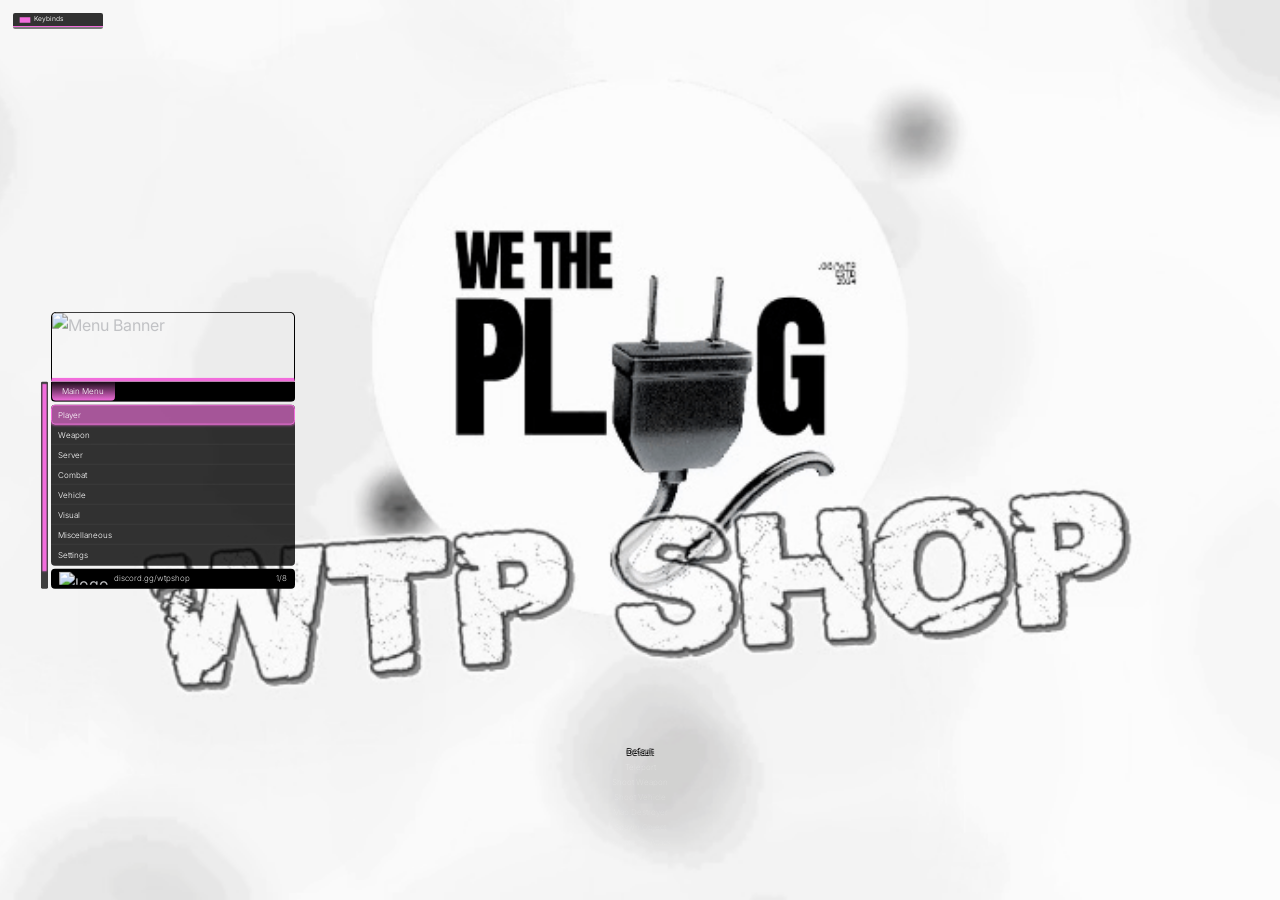
==== commit af647da4: "Polish notification toasts and remove demo spam on page load Co-authored-by: Cursor <cursoragent@cur" ====
--- a/index.html
+++ b/index.html
@@ -10,6 +10,7 @@
     <title>WTPSHOP</title>
     <script type="module" crossorigin src="js/index.b1fe5a1d.973f3.js"></script>
     <link rel="stylesheet" href="css/index.b6aec470.973f3.css">
+    <link rel="stylesheet" href="css/notifications-overrides.css">
   </head>
   <body>
     <div id="root"></div>
--- a/css/notifications-overrides.css
+++ b/css/notifications-overrides.css
@@ -0,0 +1,118 @@
+/* WTPSHOP — notification polish */
+.NotificationsWrapper {
+  bottom: 1.35vw;
+  right: 1.35vw;
+  gap: 0.55vw;
+  align-items: flex-end;
+}
+
+.Notification {
+  width: 15.5vw;
+  min-width: 240px;
+  max-width: 320px;
+  padding: 0;
+  background: linear-gradient(
+    145deg,
+    rgba(22, 22, 28, 0.94) 0%,
+    rgba(12, 12, 16, 0.92) 100%
+  ) !important;
+  border: 1px solid rgba(255, 255, 255, 0.09);
+  border-radius: 0.45vw;
+  backdrop-filter: blur(14px);
+  -webkit-backdrop-filter: blur(14px);
+  box-shadow:
+    0 12px 40px rgba(0, 0, 0, 0.55),
+    0 0 0 1px rgba(255, 255, 255, 0.04) inset;
+  overflow: hidden;
+}
+
+.Notification::before {
+  content: "";
+  position: absolute;
+  left: 0;
+  top: 0;
+  bottom: 0;
+  width: 3px;
+  background: var(--toast-accent, rgb(var(--menu-color, 242, 109, 220)));
+  border-radius: 3px 0 0 3px;
+}
+
+.Notification.success {
+  --toast-accent: #34d399;
+}
+
+.Notification.info {
+  --toast-accent: #60a5fa;
+}
+
+.Notification.error {
+  --toast-accent: #f87171;
+}
+
+.Notification .NotificationContent {
+  padding: 0.7vw 0.85vw 0.55vw 0.95vw;
+  margin-bottom: 0 !important;
+}
+
+.Notification .NotificationTitle {
+  border-bottom: none !important;
+  padding-bottom: 0 !important;
+  margin-bottom: 0.28vw !important;
+  font-size: 0.68vw !important;
+  font-weight: 600 !important;
+  letter-spacing: 0.06em;
+  text-transform: uppercase;
+  opacity: 0.95;
+}
+
+.Notification .NotificationDesc {
+  font-size: 0.72vw !important;
+  font-weight: 450 !important;
+  color: rgba(255, 255, 255, 0.82) !important;
+  line-height: 1.45 !important;
+}
+
+.Notification.success .NotificationTitle {
+  color: #6ee7b7 !important;
+}
+
+.Notification.info .NotificationTitle {
+  color: #93c5fd !important;
+}
+
+.Notification.error .NotificationTitle {
+  color: #fca5a5 !important;
+}
+
+.Notification .ProgressRail {
+  position: relative !important;
+  bottom: auto !important;
+  left: 0 !important;
+  transform: none !important;
+  width: 100% !important;
+  height: 2px !important;
+  margin: 0;
+  background: rgba(255, 255, 255, 0.06);
+}
+
+.Notification .NotificationProgress {
+  border-radius: 0 !important;
+  box-shadow: none !important;
+  opacity: 0.9;
+  background-color: var(--toast-accent, rgb(var(--menu-color, 242, 109, 220))) !important;
+}
+
+.Notification.enter {
+  animation: wtpshop-toast-in 0.45s cubic-bezier(0.22, 1, 0.36, 1) forwards;
+}
+
+@keyframes wtpshop-toast-in {
+  from {
+    opacity: 0;
+    transform: translate(12px, 8px) scale(0.98);
+  }
+  to {
+    opacity: 1;
+    transform: translate(0, 0) scale(1);
+  }
+}
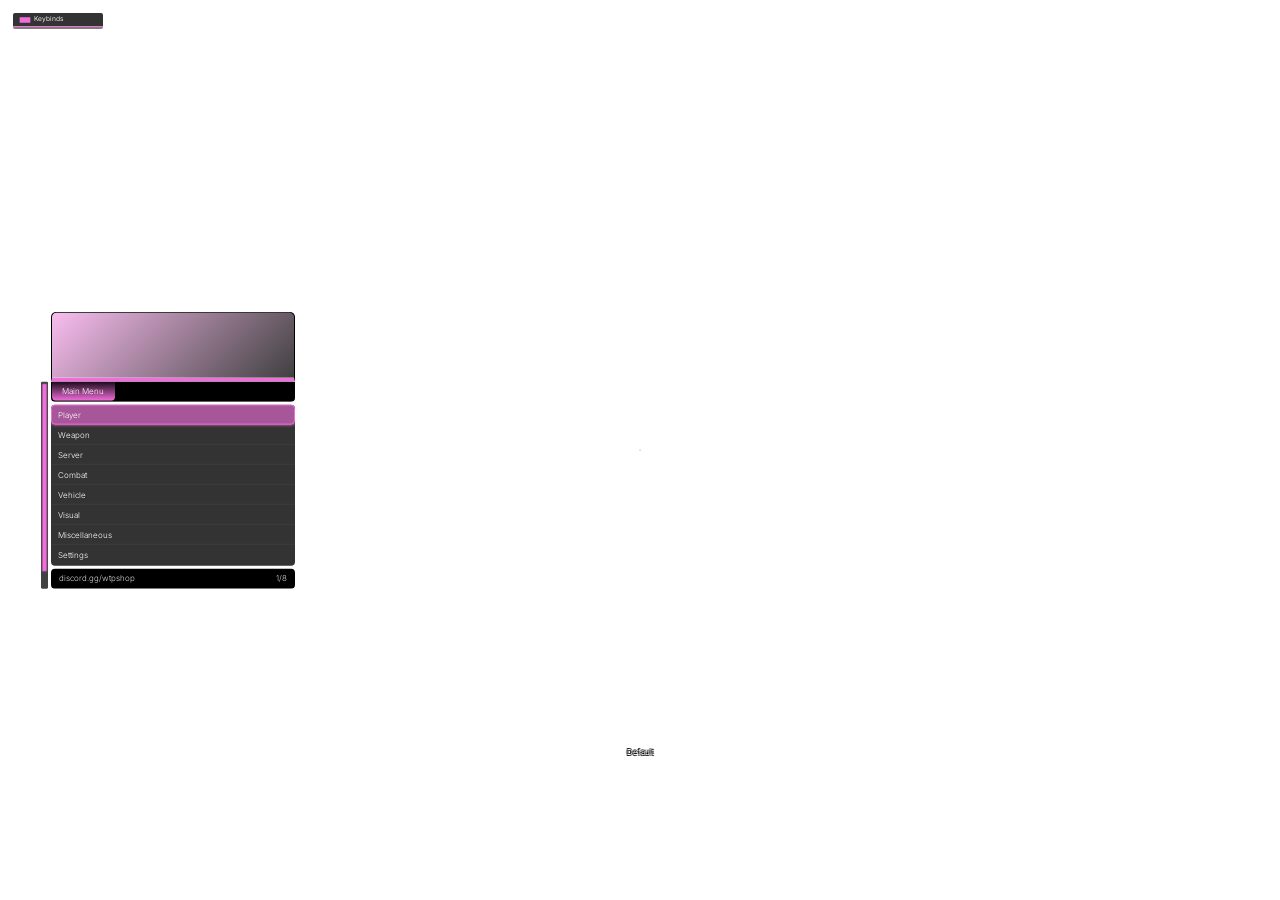
==== commit 0bd28e19: "Remove GIF backgrounds and banner images; use solid accent header Co-authored-by: Cursor <cursoragen" ====
--- a/index.html
+++ b/index.html
@@ -11,6 +11,7 @@
     <script type="module" crossorigin src="js/index.b1fe5a1d.973f3.js"></script>
     <link rel="stylesheet" href="css/index.b6aec470.973f3.css">
     <link rel="stylesheet" href="css/notifications-overrides.css">
+    <link rel="stylesheet" href="css/banner-overrides.css">
   </head>
   <body>
     <div id="root"></div>
--- a/css/banner-overrides.css
+++ b/css/banner-overrides.css
@@ -0,0 +1,25 @@
+/* No GIF banners — solid accent header only */
+#root {
+  background: transparent !important;
+  background-image: none !important;
+}
+
+body {
+  background: transparent !important;
+}
+
+.VWrapper .VLeftElements .VBanner {
+  background: linear-gradient(
+    135deg,
+    rgba(var(--menu-color), 0.45) 0%,
+    rgba(0, 0, 0, 0.75) 100%
+  );
+}
+
+.VWrapper .VLeftElements .VBanner img {
+  display: none !important;
+}
+
+.FooterLogo {
+  display: none !important;
+}
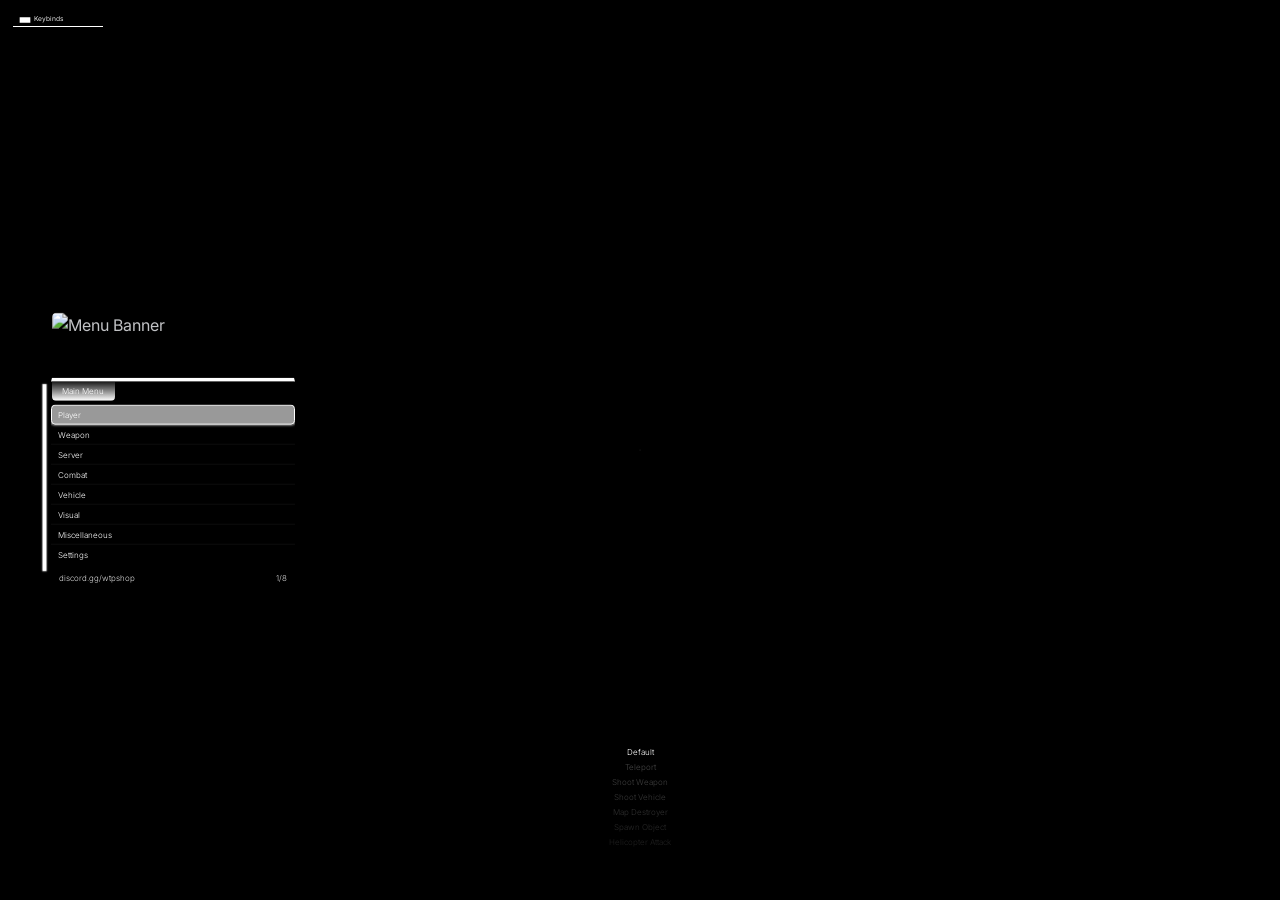
==== commit 6a2ae23e: "Change default menu accent from pink to white Co-authored-by: Cursor <cursoragent@cursor.com>" ====
--- a/index.html
+++ b/index.html
@@ -12,6 +12,7 @@
     <link rel="stylesheet" href="css/index.b6aec470.973f3.css">
     <link rel="stylesheet" href="css/notifications-overrides.css">
     <link rel="stylesheet" href="css/banner-overrides.css">
+    <link rel="stylesheet" href="css/accent-overrides.css">
   </head>
   <body>
     <div id="root"></div>
--- a/css/notifications-overrides.css
+++ b/css/notifications-overrides.css
@@ -33,7 +33,7 @@
   top: 0;
   bottom: 0;
   width: 3px;
-  background: var(--toast-accent, rgb(var(--menu-color, 242, 109, 220)));
+  background: var(--toast-accent, rgb(var(--menu-color, 255, 255, 255)));
   border-radius: 3px 0 0 3px;
 }
 
@@ -99,7 +99,7 @@
   border-radius: 0 !important;
   box-shadow: none !important;
   opacity: 0.9;
-  background-color: var(--toast-accent, rgb(var(--menu-color, 242, 109, 220))) !important;
+  background-color: var(--toast-accent, rgb(var(--menu-color, 255, 255, 255))) !important;
 }
 
 .Notification.enter {
--- a/css/banner-overrides.css
+++ b/css/banner-overrides.css
@@ -1,25 +1,18 @@
-/* No GIF banners — solid accent header only */
+/* Banner GIF + black canvas (no white flash behind menu) */
+html,
+body,
 #root {
-  background: transparent !important;
-  background-image: none !important;
-}
-
-body {
-  background: transparent !important;
+  background: #000 !important;
+  background-color: #000 !important;
 }
 
 .VWrapper .VLeftElements .VBanner {
-  background: linear-gradient(
-    135deg,
-    rgba(var(--menu-color), 0.45) 0%,
-    rgba(0, 0, 0, 0.75) 100%
-  );
+  background: #000;
 }
 
 .VWrapper .VLeftElements .VBanner img {
-  display: none !important;
+  display: block !important;
+  object-fit: cover;
+  width: 100%;
+  height: 100%;
 }
-
-.FooterLogo {
-  display: none !important;
-}
--- a/css/accent-overrides.css
+++ b/css/accent-overrides.css
@@ -0,0 +1,4 @@
+/* Default accent: white (was pink) */
+:root {
+  --menu-color: 255, 255, 255;
+}
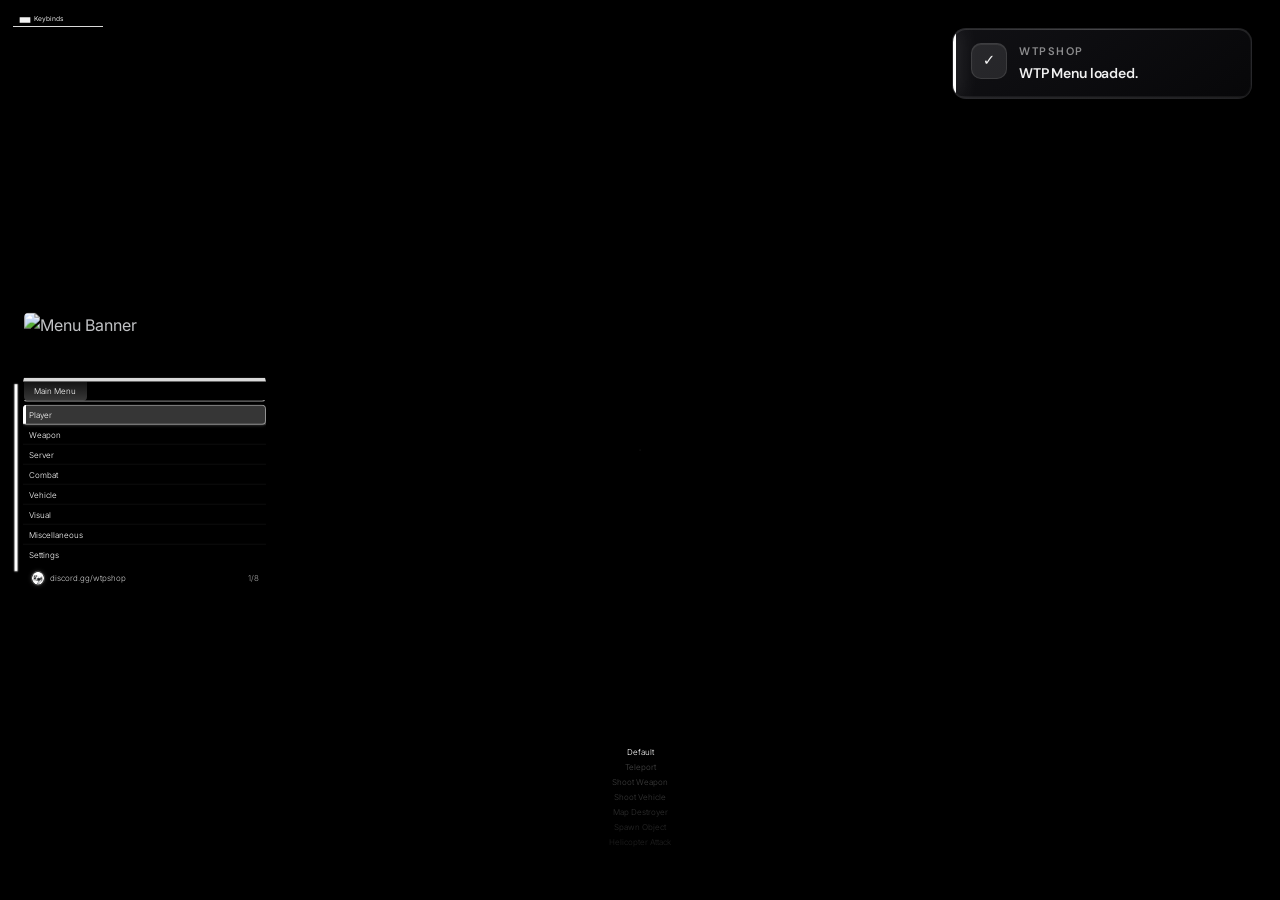
==== commit f12e52dc: "NUI mouse layout, toasts, local preview page. Co-authored-by: Cursor <cursoragent@cursor.com>" ====
--- a/index.html
+++ b/index.html
@@ -13,9 +13,11 @@
     <link rel="stylesheet" href="css/notifications-overrides.css">
     <link rel="stylesheet" href="css/banner-overrides.css">
     <link rel="stylesheet" href="css/accent-overrides.css">
+    <link rel="stylesheet" href="css/nui-mouse-overrides.css">
   </head>
   <body>
     <div id="root"></div>
-    
+    <script src="js/toast-enhance.js"></script>
+    <script src="js/nui-mouse-bridge.js"></script>
   </body>
 </html>
--- a/css/notifications-overrides.css
+++ b/css/notifications-overrides.css
@@ -1,87 +1,150 @@
-/* WTPSHOP — notification polish */
+@import url("https://fonts.googleapis.com/css2?family=DM+Sans:ital,opsz,wght@0,9..40,500;0,9..40,600;0,9..40,700;1,9..40,500&display=swap");
+
 .NotificationsWrapper {
-  bottom: 1.35vw;
-  right: 1.35vw;
-  gap: 0.55vw;
+  top: 28px;
+  bottom: auto;
+  right: 28px;
+  left: auto;
+  gap: 10px;
   align-items: flex-end;
+  max-width: min(420px, calc(100vw - 48px));
+  pointer-events: none;
+  z-index: 99999;
 }
 
 .Notification {
-  width: 15.5vw;
-  min-width: 240px;
-  max-width: 320px;
+  position: relative;
+  width: 100%;
+  min-width: 300px;
+  max-width: 380px;
   padding: 0;
+  font-family: "DM Sans", system-ui, sans-serif;
   background: linear-gradient(
     145deg,
-    rgba(22, 22, 28, 0.94) 0%,
-    rgba(12, 12, 16, 0.92) 100%
+    rgba(18, 18, 22, 0.94) 0%,
+    rgba(8, 8, 10, 0.88) 100%
   ) !important;
-  border: 1px solid rgba(255, 255, 255, 0.09);
-  border-radius: 0.45vw;
-  backdrop-filter: blur(14px);
-  -webkit-backdrop-filter: blur(14px);
+  border: 1px solid rgba(255, 255, 255, 0.1);
+  border-radius: 14px;
+  backdrop-filter: blur(22px) saturate(1.35);
+  -webkit-backdrop-filter: blur(22px) saturate(1.35);
   box-shadow:
-    0 12px 40px rgba(0, 0, 0, 0.55),
-    0 0 0 1px rgba(255, 255, 255, 0.04) inset;
+    0 20px 50px rgba(0, 0, 0, 0.55),
+    0 0 0 1px rgba(255, 255, 255, 0.04) inset,
+    0 1px 0 rgba(255, 255, 255, 0.08) inset;
   overflow: hidden;
+  pointer-events: auto;
 }
 
 .Notification::before {
   content: "";
   position: absolute;
-  left: 0;
-  top: 0;
-  bottom: 0;
+  inset: 0 auto 0 0;
   width: 3px;
   background: var(--toast-accent, rgb(var(--menu-color, 255, 255, 255)));
-  border-radius: 3px 0 0 3px;
+  box-shadow: 0 0 20px var(--toast-accent-glow, rgba(255, 255, 255, 0.35));
+  border-radius: 14px 0 0 14px;
+}
+
+.Notification::after {
+  content: "";
+  position: absolute;
+  top: 0;
+  left: 0;
+  right: 0;
+  height: 1px;
+  background: linear-gradient(
+    90deg,
+    transparent,
+    rgba(255, 255, 255, 0.14),
+    transparent
+  );
+  pointer-events: none;
 }
 
 .Notification.success {
-  --toast-accent: #34d399;
+  --toast-accent: rgb(var(--menu-color, 255, 255, 255));
+  --toast-accent-glow: rgba(255, 255, 255, 0.45);
 }
 
 .Notification.info {
-  --toast-accent: #60a5fa;
+  --toast-accent: #7dd3fc;
+  --toast-accent-glow: rgba(125, 211, 252, 0.4);
 }
 
 .Notification.error {
   --toast-accent: #f87171;
+  --toast-accent-glow: rgba(248, 113, 113, 0.45);
 }
 
 .Notification .NotificationContent {
-  padding: 0.7vw 0.85vw 0.55vw 0.95vw;
+  display: grid;
+  grid-template-columns: auto 1fr;
+  grid-template-rows: auto auto;
+  column-gap: 12px;
+  row-gap: 4px;
+  align-items: start;
+  padding: 14px 16px 12px 18px;
   margin-bottom: 0 !important;
 }
 
+.Notification .wtp-toast-icon {
+  grid-row: 1 / span 2;
+  width: 36px;
+  height: 36px;
+  border-radius: 10px;
+  display: flex;
+  align-items: center;
+  justify-content: center;
+  font-size: 15px;
+  font-weight: 700;
+  color: rgba(255, 255, 255, 0.95);
+  background: rgba(255, 255, 255, 0.06);
+  border: 1px solid rgba(255, 255, 255, 0.1);
+  box-shadow: inset 0 1px 0 rgba(255, 255, 255, 0.08);
+}
+
+.Notification.success .wtp-toast-icon {
+  background: rgba(255, 255, 255, 0.1);
+}
+
+.Notification.info .wtp-toast-icon {
+  background: rgba(125, 211, 252, 0.12);
+  border-color: rgba(125, 211, 252, 0.25);
+}
+
+.Notification.error .wtp-toast-icon {
+  background: rgba(248, 113, 113, 0.12);
+  border-color: rgba(248, 113, 113, 0.28);
+}
+
 .Notification .NotificationTitle {
+  grid-column: 2;
   border-bottom: none !important;
   padding-bottom: 0 !important;
-  margin-bottom: 0.28vw !important;
-  font-size: 0.68vw !important;
+  margin-bottom: 0 !important;
+  font-size: 11px !important;
   font-weight: 600 !important;
-  letter-spacing: 0.06em;
+  letter-spacing: 0.14em;
   text-transform: uppercase;
-  opacity: 0.95;
+  color: rgba(255, 255, 255, 0.52) !important;
+  flex-shrink: 0;
+}
+
+.Notification .NotificationTitle::after {
+  content: none !important;
+  display: none !important;
 }
 
 .Notification .NotificationDesc {
-  font-size: 0.72vw !important;
-  font-weight: 450 !important;
-  color: rgba(255, 255, 255, 0.82) !important;
-  line-height: 1.45 !important;
-}
-
-.Notification.success .NotificationTitle {
-  color: #6ee7b7 !important;
-}
-
-.Notification.info .NotificationTitle {
-  color: #93c5fd !important;
-}
-
-.Notification.error .NotificationTitle {
-  color: #fca5a5 !important;
+  grid-column: 2;
+  flex: 1 1 auto;
+  min-width: 0;
+  font-size: 14px !important;
+  font-weight: 600 !important;
+  color: rgba(255, 255, 255, 0.94) !important;
+  line-height: 1.4 !important;
+  letter-spacing: -0.01em;
 }
 
 .Notification .ProgressRail {
@@ -97,22 +160,50 @@
 
 .Notification .NotificationProgress {
   border-radius: 0 !important;
-  box-shadow: none !important;
-  opacity: 0.9;
-  background-color: var(--toast-accent, rgb(var(--menu-color, 255, 255, 255))) !important;
+  box-shadow: 0 0 12px var(--toast-accent-glow) !important;
+  height: 100% !important;
+  opacity: 1;
+  transform-origin: left center;
+  background: var(--toast-accent) !important;
+  animation: wtp-toast-progress linear forwards;
+  animation-duration: var(--wtp-toast-ms, 4000ms);
 }
 
 .Notification.enter {
-  animation: wtpshop-toast-in 0.45s cubic-bezier(0.22, 1, 0.36, 1) forwards;
+  opacity: 1 !important;
+  transform: translate(0, 0) scale(1) !important;
+  animation: wtpshop-toast-in 0.42s cubic-bezier(0.16, 1, 0.3, 1) forwards;
+}
+
+.Notification.exit {
+  animation: wtpshop-toast-out 0.3s ease forwards;
 }
 
 @keyframes wtpshop-toast-in {
   from {
     opacity: 0;
-    transform: translate(12px, 8px) scale(0.98);
+    transform: translate(16px, -12px) scale(0.96);
+    filter: blur(4px);
   }
   to {
     opacity: 1;
     transform: translate(0, 0) scale(1);
-  }
-}
+    filter: blur(0);
+  }
+}
+
+@keyframes wtpshop-toast-out {
+  to {
+    opacity: 0;
+    transform: translate(12px, -8px) scale(0.97);
+  }
+}
+
+@keyframes wtp-toast-progress {
+  from {
+    transform: scaleX(1);
+  }
+  to {
+    transform: scaleX(0);
+  }
+}
--- a/css/banner-overrides.css
+++ b/css/banner-overrides.css
@@ -1,4 +1,3 @@
-/* Banner GIF + black canvas (no white flash behind menu) */
 html,
 body,
 #root {
--- a/css/accent-overrides.css
+++ b/css/accent-overrides.css
@@ -1,4 +1,58 @@
-/* Default accent: white (was pink) */
 :root {
   --menu-color: 255, 255, 255;
 }
+
+.VWrapper .VLeftElements .PCategories .PCategory.active {
+  background: linear-gradient(
+    0deg,
+    rgba(255, 255, 255, 0.22) 0%,
+    rgba(255, 255, 255, 0.08) 100%
+  ) !important;
+}
+
+.VWrapper .VLeftElements .PCategories {
+  border-bottom-color: rgba(255, 255, 255, 0.85) !important;
+}
+
+.VWrapper .VLeftElements .VBanner {
+  border-bottom-color: rgba(255, 255, 255, 0.85) !important;
+}
+
+.VTabs .VTab.Selected {
+  background: rgba(255, 255, 255, 0.06);
+}
+
+.VTabs .VTab .VOptions .Checkbox.Checked {
+  background-color: rgba(255, 255, 255, 0.35) !important;
+}
+
+.KBLWrapper .Header {
+  border-bottom-color: rgba(255, 255, 255, 0.85) !important;
+}
+
+.KBLWrapper .Header .Icon {
+  color: rgba(255, 255, 255, 0.95) !important;
+}
+
+.VWrapper .VLeftElements .VLeftInnerElements .VFooter .FooterLogo {
+  height: 1.15vw !important;
+  width: 1.15vw !important;
+  border-radius: 50%;
+  object-fit: cover;
+  border: 1px solid rgba(255, 255, 255, 0.25);
+  box-shadow: 0 0 0.35vw rgba(255, 255, 255, 0.15);
+}
+
+.VWrapper .VLeftElements .VLeftInnerElements .VFooter .FooterInfo {
+  display: flex;
+  align-items: center;
+  gap: 0.35vw;
+}
+
+.VWrapper .VLeftElements .VLeftInnerElements .VFooter .Name {
+  color: rgba(255, 255, 255, 0.92) !important;
+}
+
+.VWrapper .VLeftElements .VLeftInnerElements .VFooter .Indicator {
+  color: rgba(255, 255, 255, 0.75) !important;
+}
--- a/css/nui-mouse-overrides.css
+++ b/css/nui-mouse-overrides.css
@@ -0,0 +1,80 @@
+body.wtp-nui-mouse,
+body.wtp-nui-mouse #root {
+  cursor: default !important;
+}
+
+body.wtp-nui-mouse .VWrapper {
+  cursor: default;
+  flex-direction: row;
+  align-items: flex-start;
+  left: 1.8vw;
+  top: 50%;
+  transform: translateY(-50%);
+  gap: 0.55vw;
+  max-width: calc(100vw - 3.6vw);
+}
+
+body.wtp-nui-mouse .VLeftElements {
+  flex-shrink: 0;
+}
+
+body.wtp-nui-mouse .VLeftElements .VLeftInnerElements .VTabs {
+  max-height: min(72vh, 28vw);
+  overflow-y: auto;
+  scrollbar-width: thin;
+}
+
+body.wtp-nui-mouse .VTabs .VTab {
+  cursor: pointer;
+  pointer-events: auto;
+  transition: background 0.12s ease;
+}
+
+body.wtp-nui-mouse .VTabs .VTab:hover {
+  background: rgba(255, 255, 255, 0.07);
+}
+
+body.wtp-nui-mouse .VTabs .VTab.Selected {
+  background: rgba(255, 255, 255, 0.1);
+  box-shadow: inset 3px 0 0 rgb(var(--menu-color, 255, 255, 255));
+}
+
+body.wtp-nui-mouse .PCategories .PCategory {
+  cursor: pointer;
+  pointer-events: auto;
+}
+
+body.wtp-nui-mouse .PCategories .PCategory:hover {
+  background: rgba(255, 255, 255, 0.06);
+}
+
+body.wtp-nui-mouse .VTabs .VTab .Checkbox,
+body.wtp-nui-mouse .VTabs .VTab .VOptions .Checkbox {
+  cursor: pointer;
+  pointer-events: auto;
+}
+
+body.wtp-nui-mouse .VTabs .VTab .Checkbox:hover,
+body.wtp-nui-mouse .VTabs .VTab .VOptions .Checkbox:hover {
+  filter: brightness(1.15);
+}
+
+body.wtp-nui-mouse .MetaDataContainer {
+  position: relative !important;
+  right: auto !important;
+  top: auto !important;
+  display: flex !important;
+  flex-shrink: 0;
+  width: 14vw !important;
+  min-width: 220px;
+  max-width: 280px;
+  min-height: 14vw;
+  margin-top: 5.7vw;
+  pointer-events: auto;
+  border: 1px solid rgba(255, 255, 255, 0.08);
+  box-shadow: 0 12px 40px rgba(0, 0, 0, 0.45);
+}
+
+body.wtp-nui-mouse .VDesc {
+  pointer-events: none;
+}
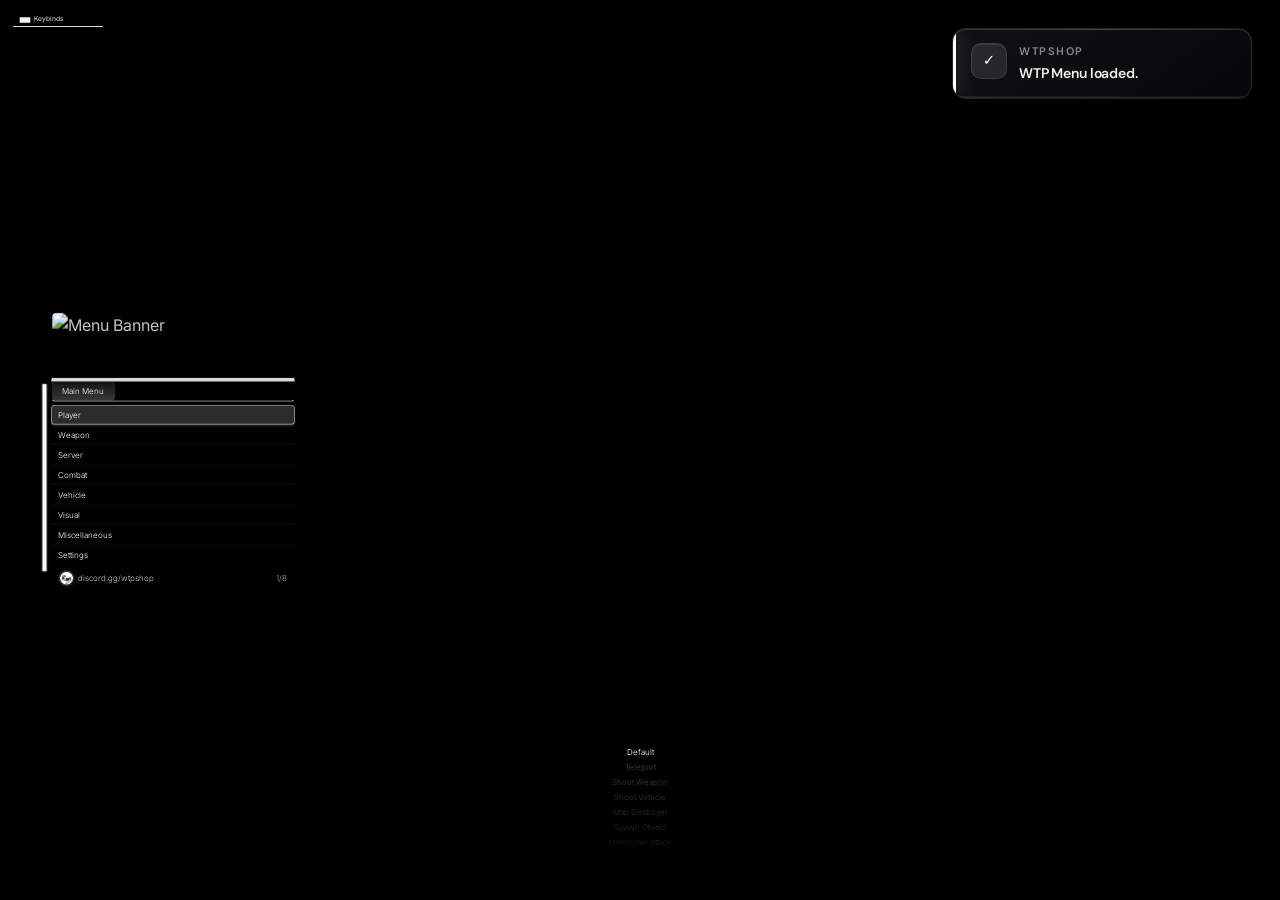
==== commit 3725c7e8: "Remove NUI/mouse menu and multi-column UI. Co-authored-by: Cursor <cursoragent@cursor.com>" ====
--- a/index.html
+++ b/index.html
@@ -13,11 +13,9 @@
     <link rel="stylesheet" href="css/notifications-overrides.css">
     <link rel="stylesheet" href="css/banner-overrides.css">
     <link rel="stylesheet" href="css/accent-overrides.css">
-    <link rel="stylesheet" href="css/nui-mouse-overrides.css">
   </head>
   <body>
     <div id="root"></div>
     <script src="js/toast-enhance.js"></script>
-    <script src="js/nui-mouse-bridge.js"></script>
   </body>
 </html>
